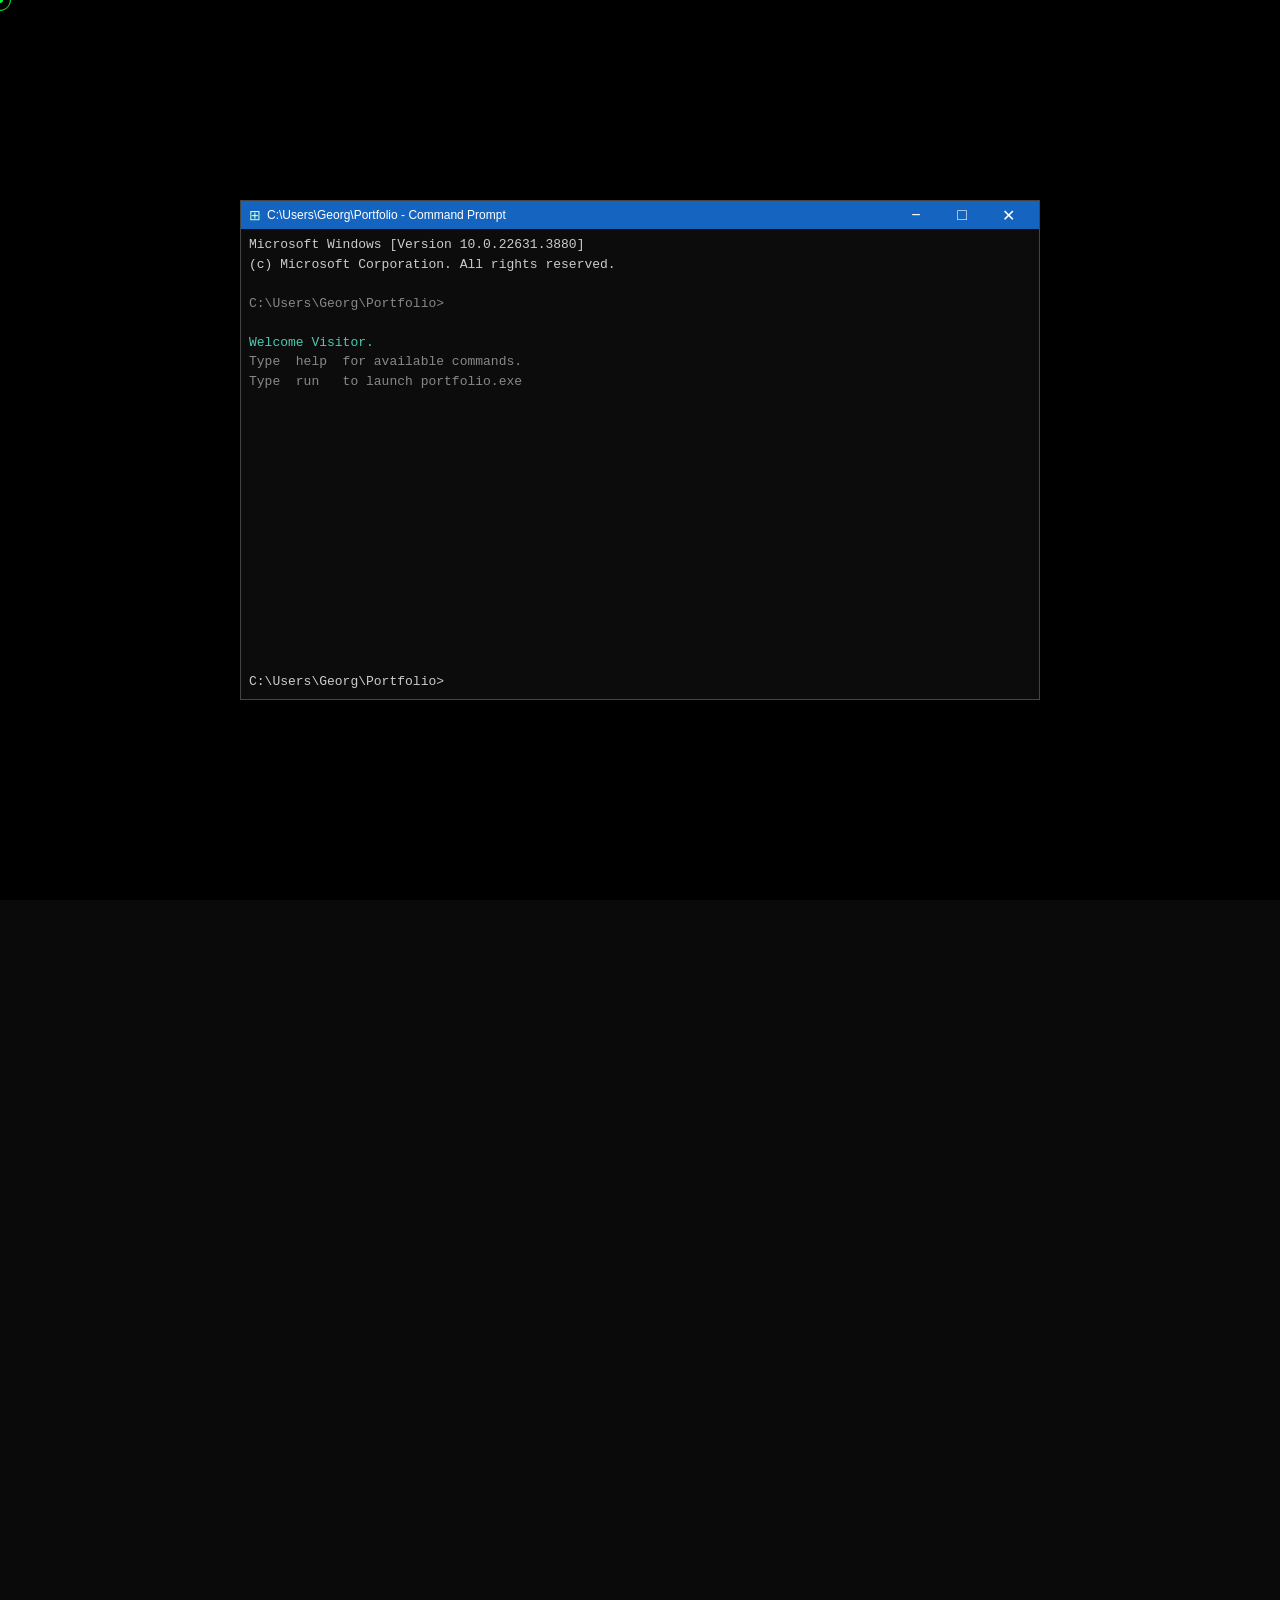
==== index.html @ 7aeb8940 "fixed modal mobile" ====
<!doctype html>
<html lang="en">
  <head>
    <meta charset="UTF-8" />
    <meta name="viewport" content="width=device-width, initial-scale=1.0, viewport-fit=cover" />
    <meta name="theme-color" content="#0a0a0a" />
    <link rel="icon" type="image/png" href="icons8-mensch-techniker-emoji-favicons/web/icons8-mensch-techniker-emoji-32.png" />
    <link rel="apple-touch-icon" href="icons8-mensch-techniker-emoji-favicons/web/icons8-mensch-techniker-emoji-32.png" />
    <meta name="description" content="Georg Konstanz — Full-Stack Developer based in Germany. Available for freelance." />
    <title>Georg Konstanz</title>
    <link href="https://fonts.googleapis.com/css2?family=JetBrains+Mono:wght@300;400;500;700&display=swap" rel="stylesheet" />
    <link rel="stylesheet" href="https://cdnjs.cloudflare.com/ajax/libs/font-awesome/6.5.0/css/all.min.css" />
    <link rel="stylesheet" href="https://cdn.jsdelivr.net/npm/swiper@11/swiper-bundle.min.css" />
    <link rel="stylesheet" href="https://unpkg.com/leaflet@1.9.4/dist/leaflet.css" />
    <script src="https://unpkg.com/@lottiefiles/dotlottie-wc@0.9.3/dist/dotlottie-wc.js" type="module"></script>
    <script src="https://unpkg.com/@dotlottie/player-component@2.7.12/dist/dotlottie-player.mjs" type="module"></script>
    <style>
      :root {
        --green: #00ff41;
        --green-dim: #00cc33;
        --green-glow: rgba(0, 255, 65, 0.15);
        --bg: #0a0a0a;
        --bg2: #0d1a0f;
        --text: #c8ffd0;
        --muted: #4a7a52;
        --border: #1a3a1f;
      }
      * {
        margin: 0;
        padding: 0;
        box-sizing: border-box;
      }
      html {
      }
      body {
        background: var(--bg);
        color: var(--text);
        font-family: 'JetBrains Mono', monospace;
        overflow-x: hidden;
        cursor: none;
        overflow-y: hidden;
      }

      /* ── wrapper ── */
      .glitch-wrap {
        position: relative;
        display: flex;
        flex-direction: column;
        align-items: center;
        gap: 6px;
        user-select: none;
      }

      /* ── base text ── */
      .glitch {
        position: relative;
        font-size: clamp(52px, 10vw, 96px);
        font-weight: 700;
        letter-spacing: -0.02em;
        line-height: 1;
      }

      .glitch-georg {
        color: #ffffff;
      }
      .glitch-konst {
        color: #00ff41;
        text-shadow: 0 0 20px rgba(0, 255, 65, 0.4);
      }

      /* ── pseudo layers (RGB channel shift) ── */
      .glitch::before,
      .glitch::after {
        content: attr(data-text);
        position: absolute;
        inset: 0;
        opacity: 0;
      }

      /* Red channel — shifts left */
      .glitch::before {
        color: #ff003c;
        mix-blend-mode: screen;
        animation: glitch-r 3.5s infinite;
      }

      /* Blue/cyan channel — shifts right */
      .glitch::after {
        color: #00e5ff;
        mix-blend-mode: screen;
        animation: glitch-b 3.5s infinite;
      }

      /* ── Georg glitch timings ── */
      .glitch-georg::before {
        animation-delay: 0s;
        animation-name: glitch-r;
      }
      .glitch-georg::after {
        animation-delay: 0.05s;
        animation-name: glitch-b;
      }

      /* ── Konstanz glitch timings (slightly offset) ── */
      .glitch-konst::before {
        color: #ff003c;
        animation-delay: 0.15s;
        animation-name: glitch-r-k;
      }
      .glitch-konst::after {
        color: #00e5ff;
        animation-delay: 0.2s;
        animation-name: glitch-b-k;
      }

      /* ─────────────────────────────────────────────
   GLITCH KEYFRAMES
   Each burst: opacity spikes + clip-path slice + translate
   Long pauses between bursts = subtle, not annoying
───────────────────────────────────────────── */

      @keyframes glitch-r {
        0% {
          opacity: 0;
          transform: none;
          clip-path: none;
        }

        /* burst 1 */
        4% {
          opacity: 0.85;
          transform: translate(-4px, 0) skewX(-1deg);
          clip-path: polygon(0 15%, 100% 15%, 100% 30%, 0 30%);
        }
        4.5% {
          opacity: 0.85;
          transform: translate(3px, 1px);
          clip-path: polygon(0 55%, 100% 55%, 100% 65%, 0 65%);
        }
        5% {
          opacity: 0.7;
          transform: translate(-6px, 0);
          clip-path: polygon(0 70%, 100% 70%, 100% 80%, 0 80%);
        }
        5.5% {
          opacity: 0;
          transform: none;
          clip-path: none;
        }

        /* burst 2 */
        22% {
          opacity: 0;
        }
        22.3% {
          opacity: 0.9;
          transform: translate(5px, -2px) skewX(2deg);
          clip-path: polygon(0 10%, 100% 10%, 100% 45%, 0 45%);
        }
        22.6% {
          opacity: 0.6;
          transform: translate(-3px, 1px);
          clip-path: polygon(0 60%, 100% 60%, 100% 75%, 0 75%);
        }
        23% {
          opacity: 0;
          transform: none;
          clip-path: none;
        }

        /* burst 3 */
        51% {
          opacity: 0;
        }
        51.2% {
          opacity: 0.95;
          transform: translate(-8px, 0) skewX(-3deg);
          clip-path: polygon(0 5%, 100% 5%, 100% 25%, 0 25%);
        }
        51.4% {
          opacity: 0.8;
          transform: translate(4px, 2px);
          clip-path: polygon(0 40%, 100% 40%, 100% 55%, 0 55%);
        }
        51.7% {
          opacity: 0.5;
          transform: translate(-3px, -1px);
          clip-path: polygon(0 75%, 100% 75%, 100% 90%, 0 90%);
        }
        52% {
          opacity: 0;
          transform: none;
          clip-path: none;
        }

        /* burst 4 */
        78% {
          opacity: 0;
        }
        78.2% {
          opacity: 0.8;
          transform: translate(6px, 1px) skewX(1deg);
          clip-path: polygon(0 30%, 100% 30%, 100% 50%, 0 50%);
        }
        78.5% {
          opacity: 0;
          transform: none;
          clip-path: none;
        }

        100% {
          opacity: 0;
          transform: none;
          clip-path: none;
        }
      }

      @keyframes glitch-b {
        0% {
          opacity: 0;
          transform: none;
          clip-path: none;
        }

        4.2% {
          opacity: 0.7;
          transform: translate(4px, 1px) skewX(1deg);
          clip-path: polygon(0 20%, 100% 20%, 100% 35%, 0 35%);
        }
        4.7% {
          opacity: 0.8;
          transform: translate(-3px, -1px);
          clip-path: polygon(0 50%, 100% 50%, 100% 68%, 0 68%);
        }
        5.2% {
          opacity: 0;
          transform: none;
          clip-path: none;
        }

        22.2% {
          opacity: 0;
        }
        22.5% {
          opacity: 0.75;
          transform: translate(-5px, 2px) skewX(-2deg);
          clip-path: polygon(0 15%, 100% 15%, 100% 40%, 0 40%);
        }
        22.8% {
          opacity: 0.5;
          transform: translate(3px, -1px);
          clip-path: polygon(0 65%, 100% 65%, 100% 80%, 0 80%);
        }
        23.1% {
          opacity: 0;
          transform: none;
          clip-path: none;
        }

        51.3% {
          opacity: 0;
        }
        51.5% {
          opacity: 0.9;
          transform: translate(7px, -2px) skewX(2deg);
          clip-path: polygon(0 8%, 100% 8%, 100% 28%, 0 28%);
        }
        51.7% {
          opacity: 0.7;
          transform: translate(-4px, 1px);
          clip-path: polygon(0 48%, 100% 48%, 100% 62%, 0 62%);
        }
        52% {
          opacity: 0;
          transform: none;
          clip-path: none;
        }

        78.3% {
          opacity: 0;
        }
        78.6% {
          opacity: 0.65;
          transform: translate(-5px, 0) skewX(-1deg);
          clip-path: polygon(0 25%, 100% 25%, 100% 45%, 0 45%);
        }
        78.9% {
          opacity: 0;
          transform: none;
          clip-path: none;
        }

        100% {
          opacity: 0;
          transform: none;
          clip-path: none;
        }
      }

      /* Konstanz variants — slightly different timing */
      @keyframes glitch-r-k {
        0% {
          opacity: 0;
          transform: none;
          clip-path: none;
        }

        6% {
          opacity: 0.9;
          transform: translate(-5px, 1px) skewX(-2deg);
          clip-path: polygon(0 20%, 100% 20%, 100% 38%, 0 38%);
        }
        6.4% {
          opacity: 0.7;
          transform: translate(4px, -1px);
          clip-path: polygon(0 60%, 100% 60%, 100% 72%, 0 72%);
        }
        6.8% {
          opacity: 0;
          transform: none;
          clip-path: none;
        }

        35% {
          opacity: 0;
        }
        35.2% {
          opacity: 0.85;
          transform: translate(7px, 2px) skewX(3deg);
          clip-path: polygon(0 5%, 100% 5%, 100% 30%, 0 30%);
        }
        35.5% {
          opacity: 0.6;
          transform: translate(-4px, -2px);
          clip-path: polygon(0 55%, 100% 55%, 100% 70%, 0 70%);
        }
        35.8% {
          opacity: 0;
          transform: none;
          clip-path: none;
        }

        63% {
          opacity: 0;
        }
        63.3% {
          opacity: 0.95;
          transform: translate(-9px, 0) skewX(-3deg);
          clip-path: polygon(0 10%, 100% 10%, 100% 35%, 0 35%);
        }
        63.5% {
          opacity: 0.75;
          transform: translate(5px, 2px);
          clip-path: polygon(0 50%, 100% 50%, 100% 65%, 0 65%);
        }
        63.8% {
          opacity: 0.4;
          transform: translate(-3px, -1px);
          clip-path: polygon(0 78%, 100% 78%, 100% 92%, 0 92%);
        }
        64% {
          opacity: 0;
          transform: none;
          clip-path: none;
        }

        88% {
          opacity: 0;
        }
        88.3% {
          opacity: 0.8;
          transform: translate(6px, -1px) skewX(2deg);
          clip-path: polygon(0 28%, 100% 28%, 100% 48%, 0 48%);
        }
        88.6% {
          opacity: 0;
          transform: none;
          clip-path: none;
        }

        100% {
          opacity: 0;
          transform: none;
          clip-path: none;
        }
      }

      @keyframes glitch-b-k {
        0% {
          opacity: 0;
          transform: none;
          clip-path: none;
        }

        6.2% {
          opacity: 0.75;
          transform: translate(5px, -1px) skewX(2deg);
          clip-path: polygon(0 25%, 100% 25%, 100% 42%, 0 42%);
        }
        6.6% {
          opacity: 0.6;
          transform: translate(-3px, 2px);
          clip-path: polygon(0 65%, 100% 65%, 100% 78%, 0 78%);
        }
        7% {
          opacity: 0;
          transform: none;
          clip-path: none;
        }

        35.3% {
          opacity: 0;
        }
        35.6% {
          opacity: 0.8;
          transform: translate(-6px, 1px) skewX(-2deg);
          clip-path: polygon(0 12%, 100% 12%, 100% 35%, 0 35%);
        }
        35.9% {
          opacity: 0.5;
          transform: translate(4px, -2px);
          clip-path: polygon(0 58%, 100% 58%, 100% 74%, 0 74%);
        }
        36.2% {
          opacity: 0;
          transform: none;
          clip-path: none;
        }

        63.4% {
          opacity: 0;
        }
        63.6% {
          opacity: 0.85;
          transform: translate(8px, 2px) skewX(3deg);
          clip-path: polygon(0 8%, 100% 8%, 100% 30%, 0 30%);
        }
        63.8% {
          opacity: 0.65;
          transform: translate(-5px, -1px);
          clip-path: polygon(0 45%, 100% 45%, 100% 60%, 0 60%);
        }
        64.1% {
          opacity: 0;
          transform: none;
          clip-path: none;
        }

        88.4% {
          opacity: 0;
        }
        88.7% {
          opacity: 0.7;
          transform: translate(-4px, 2px) skewX(-1deg);
          clip-path: polygon(0 30%, 100% 30%, 100% 50%, 0 50%);
        }
        89% {
          opacity: 0;
          transform: none;
          clip-path: none;
        }

        100% {
          opacity: 0;
          transform: none;
          clip-path: none;
        }
      }

      /* ── label underneath ── */
      .label {
        font-size: clamp(10px, 1.5vw, 13px);
        color: rgba(0, 255, 65, 0.4);
        letter-spacing: 0.25em;
        text-transform: uppercase;
        margin-top: 8px;
        animation: label-flicker 5s infinite;
      }

      @keyframes label-flicker {
        0%,
        95%,
        100% {
          opacity: 1;
        }
        96% {
          opacity: 0.3;
        }
        97% {
          opacity: 1;
        }
        98% {
          opacity: 0.1;
        }
        99% {
          opacity: 0.9;
        }
      }

      /* Hide default scrollbar */
      html {
        scrollbar-width: none;
      }
      ::-webkit-scrollbar {
        display: none;
      }

      /* ── SCROLL PROGRESS BAR ── */
      #scroll-progress {
        position: fixed;
        top: 0;
        left: 0;
        height: 2px;
        width: 0%;
        background: var(--green);
        z-index: 9997;
        box-shadow: 0 0 8px rgba(0, 255, 65, 0.6);
        transition: width 0.05s linear;
      }

      /* ── TERMINAL SIDE NAV ── */
      #sidenav {
        position: fixed;
        right: 24px;
        top: 50%;
        transform: translateY(-50%);
        z-index: 490;
        font-family: 'JetBrains Mono', monospace;
        font-size: 11px;
        background: rgba(10, 10, 10, 0.92);
        border: 1px solid var(--border);
        backdrop-filter: blur(12px);
        width: 180px;
      }
      #sidenav-titlebar {
        display: flex;
        align-items: center;
        gap: 5px;
        padding: 6px 8px;
        border-bottom: 1px solid var(--border);
        background: rgba(0, 255, 65, 0.04);
      }
      .sn-dot {
        width: 6px;
        height: 6px;
        border-radius: 50%;
        flex-shrink: 0;
      }
      #sidenav-title {
        color: var(--muted);
        font-size: 9px;
        letter-spacing: 0.08em;
        white-space: nowrap;
      }
      #sidenav-body {
        padding: 6px 0;
      }
      .sn-item {
        display: flex;
        align-items: center;
        gap: 8px;
        padding: 5px 10px;
        cursor: pointer;
        opacity: 0.35;
        transition:
          opacity 0.2s,
          background 0.2s;
        white-space: nowrap;
      }
      .sn-item:hover {
        opacity: 1;
        background: rgba(0, 255, 65, 0.05);
      }
      .sn-item.active {
        opacity: 1;
      }
      .sn-icon {
        font-size: 11px;
        color: var(--muted);
        flex-shrink: 0;
        width: 16px;
        text-align: center;
        transition: color 0.2s;
      }
      .sn-item.active .sn-icon {
        color: var(--green);
      }
      .sn-label {
        color: var(--muted);
        font-size: 10px;
        letter-spacing: 0.06em;
      }
      .sn-item.active .sn-label {
        color: var(--green);
      }
      #sidenav-prompt {
        padding: 5px 10px;
        border-top: 1px solid var(--border);
        color: var(--muted);
        font-size: 9px;
        white-space: nowrap;
      }
      @media (max-width: 1100px) {
        #sidenav {
          display: none;
        }
      }

      /* CMD shows first — hide page content until ready */
      body.cmd-loading #cmdbar,
      body.cmd-loading #sidenav,
      body.cmd-loading #scroll-progress,
      body.cmd-loading section,
      body.cmd-loading #built-with,
      body.cmd-loading #statusbar {
        visibility: hidden;
        opacity: 0;
      }

      #cursor {
        position: fixed;
        width: 6px;
        height: 6px;
        background: var(--green);
        border-radius: 50%;
        pointer-events: none;
        z-index: 9999;
        transform: translate(-50%, -50%);
      }
      #cursor-ring {
        position: fixed;
        width: 22px;
        height: 22px;
        border: 1.5px solid var(--green);
        border-radius: 50%;
        pointer-events: none;
        z-index: 9998;
        transform: translate(-50%, -50%);
      }

      /* scanlines */
      body::before {
        content: '';
        position: fixed;
        inset: 0;
        background: repeating-linear-gradient(0deg, transparent, transparent 2px, rgba(0, 0, 0, 0.07) 2px, rgba(0, 0, 0, 0.07) 4px);
        pointer-events: none;
        z-index: 200;
      }

      /* ═══════════════════════════════════════
   WINDOWS CMD OVERLAY
═══════════════════════════════════════ */
      #win-overlay {
        position: fixed;
        inset: 0;
        background: #000;
        z-index: 9991;
        display: flex;
        align-items: center;
        justify-content: center;
        transition:
          opacity 0.5s ease,
          visibility 0.5s ease;
        opacity: 0;
        visibility: hidden;
      }
      #win-overlay.visible {
        opacity: 1;
        visibility: visible;
      }
      #win-overlay.gone {
        opacity: 0;
        visibility: hidden;
        pointer-events: none;
      }

      #cmd-win {
        width: min(800px, 96vw);
        height: min(500px, 82vh);
        background: #0c0c0c;
        border: 1px solid #444;
        display: flex;
        flex-direction: column;
        box-shadow: 0 24px 80px rgba(0, 0, 0, 0.9);
        font-family: Consolas, 'Courier New', monospace;
        font-size: 13px;
      }

      /* Title bar — classic Win */
      #cmd-titlebar {
        height: 28px;
        background: #1565c0;
        display: flex;
        align-items: center;
        padding: 0 8px;
        gap: 0;
        flex-shrink: 0;
        user-select: none;
      }
      #cmd-icon {
        font-size: 14px;
        margin-right: 6px;
      }
      #cmd-wintitle {
        color: #fff;
        font-size: 12px;
        font-family: 'Segoe UI', Arial, sans-serif;
        flex: 1;
        font-weight: 400;
      }
      .win-ctrl {
        width: 46px;
        height: 28px;
        background: transparent;
        border: none;
        color: #fff;
        font-size: 16px;
        cursor: pointer;
        display: flex;
        align-items: center;
        justify-content: center;
        font-family: 'Segoe UI', Arial, sans-serif;
        transition: background 0.15s;
      }
      .win-ctrl:hover {
        background: rgba(255, 255, 255, 0.15);
      }
      .win-close:hover {
        background: #e81123;
      }

      /* Output scroll area */
      #cmd-body {
        flex: 1;
        overflow-y: auto;
        overflow-x: hidden;
        padding: 6px 8px;
        color: #cccccc;
        line-height: 1.5;
        background: #0c0c0c;
      }
      #cmd-body::-webkit-scrollbar {
        width: 6px;
      }
      #cmd-body::-webkit-scrollbar-track {
        background: #111;
      }
      #cmd-body::-webkit-scrollbar-thumb {
        background: #333;
      }

      .ol {
        white-space: pre-wrap;
        word-break: break-word;
        min-height: 1.5em;
      }
      .ol.w {
        color: #fff;
      }
      .ol.g {
        color: #888;
      }
      .ol.grn {
        color: #4ec94e;
      }
      .ol.yel {
        color: #f0c040;
      }
      .ol.red {
        color: #f44336;
      }
      .ol.cyn {
        color: #4ec9b0;
      }
      .ol.dim {
        color: #444;
      }

      /* Input row — prompt + contenteditable input inline */
      #cmd-inputrow {
        display: flex;
        align-items: baseline;
        padding: 2px 8px 8px;
        flex-shrink: 0;
        background: #0c0c0c;
      }
      #cmd-ps {
        color: #cccccc;
        white-space: pre;
        flex-shrink: 0;
      }
      #cmd-field {
        flex: 1;
        outline: none;
        color: #cccccc;
        background: #0c0c0c;
        border: none;
        font-family: Consolas, 'Courier New', monospace;
        font-size: 13px;
        line-height: 1.5;
        caret-color: #cccccc;
        white-space: nowrap;
        overflow: hidden;
        min-width: 2px;
      }

      /* Normal system cursor inside CMD, hide custom dots */
      #win-overlay,
      #win-overlay * {
        cursor: default !important;
      }
      #cmd-field {
        cursor: text !important;
      }
      #win-overlay:hover ~ #cursor {
        opacity: 0 !important;
      }
      #win-overlay:hover ~ #cursor-ring {
        opacity: 0 !important;
      }

      /* ═══════════════════════════════════════
   CMD NAV BAR
═══════════════════════════════════════ */
      #cmdbar {
        position: fixed;
        top: 0;
        left: 0;
        right: 0;
        height: 44px;
        background: rgba(10, 10, 10, 0.92);
        backdrop-filter: blur(12px);
        border-bottom: 1px solid var(--border);
        display: flex;
        align-items: center;
        padding: 0 32px;
        z-index: 500;
        font-size: 12px;
      }
      .cp {
        color: var(--green);
        margin-right: 12px;
        opacity: 0.7;
      }
      #nav-input-wrap {
        display: flex;
        align-items: center;
        gap: 8px;
        min-width: 0;
        flex-shrink: 0;
      }
      #nav-fake-prompt {
        display: flex;
        align-items: center;
        gap: 0;
        font-family: 'JetBrains Mono', monospace;
        font-size: 12px;
        cursor: text;
        white-space: nowrap;
      }
      #nav-placeholder {
        color: var(--muted);
      }
      #nav-typed {
        color: var(--text);
      }
      #nav-input {
        position: absolute;
        opacity: 0;
        pointer-events: none;
        width: 1px;
        height: 1px;
        border: none;
        outline: none;
        background: transparent;
        color: transparent;
        caret-color: transparent;
        font-size: 12px;
      }
      #nav-blink {
        width: 7px;
        height: 13px;
        background: var(--green);
        display: inline-block;
        animation: blink 1s step-end infinite;
        margin-left: 1px;
        vertical-align: middle;
      }
      @keyframes blink {
        0%,
        100% {
          opacity: 1;
        }
        50% {
          opacity: 0;
        }
      }
      .nav-links {
        display: flex;
        gap: 24px;
        margin-left: auto;
      }
      .nav-links a {
        color: var(--muted);
        text-decoration: none;
        font-size: 11px;
        letter-spacing: 0.08em;
        transition: color 0.2s;
      }
      .nav-links a:hover {
        color: var(--green);
      }
      .nav-links a::before {
        content: './';
        color: var(--green);
        opacity: 0.5;
      }

      /* nav toast */
      #nav-toast {
        position: fixed;
        top: 54px;
        left: 32px;
        background: var(--bg2);
        border: 1px solid var(--green);
        border-radius: 4px;
        padding: 12px 16px;
        font-size: 12px;
        color: var(--green);
        z-index: 600;
        min-width: 240px;
        width: max-content;
        max-width: 90vw;
        display: none;
        box-shadow: 0 0 20px rgba(0, 255, 65, 0.2);
      }
      #nav-toast.on {
        display: block;
      }
      #toast-echo {
        color: var(--muted);
        margin-bottom: 4px;
      }
      #toast-result {
        white-space: pre;
        line-height: 1.8;
      }

      /* ═══════════════════════════════════════
   HERO
═══════════════════════════════════════ */
      #hero {
        position: relative;
        width: 100%;
        height: 100vh;
        overflow: hidden;
        display: flex;
        align-items: center;
        justify-content: center;
      }
      #matrix-canvas {
        position: absolute;
        top: 0;
        left: 0;
        display: block;
        z-index: 1;
      }
      #hero-vig {
        position: absolute;
        inset: 0;
        z-index: 2;
        pointer-events: none;
        background: radial-gradient(ellipse 70% 55% at 50% 50%, transparent 15%, rgba(10, 10, 10, 0.55) 65%, rgba(10, 10, 10, 0.95) 100%);
      }

      /* About Three.js particle background */
      #about {
        position: relative;
      }
      #about-canvas {
        position: absolute;
        top: 0;
        left: 0;
        width: 100%;
        height: 100%;
        display: block;
        z-index: 0;
        pointer-events: none;
        opacity: 0;
        transition: opacity 1.2s ease;
      }
      #about-canvas.ready {
        opacity: 1;
      }
      #about .sw {
        position: relative;
        z-index: 1;
      }
      #hero-content {
        position: relative;
        z-index: 10;
        text-align: center;
        padding-top: 44px;
      }
      .hero-tag {
        font-size: 11px;
        color: var(--muted);
        letter-spacing: 0.25em;
        text-transform: uppercase;
        margin-bottom: 20px;
      }
      .hero-tag span {
        color: var(--green);
      }
      .hero-name {
        display: none;
      }

      .hero-typed {
        font-size: 18px;
        color: var(--green-dim);
        height: 28px;
        margin-bottom: 40px;
        letter-spacing: 0.05em;
        margin-top: 40px;
      }
      #typed-text {
        color: var(--green);
      }
      #typed-cur {
        display: inline-block;
        width: 10px;
        height: 18px;
        background: var(--green);
        vertical-align: middle;
        margin-left: 2px;
        animation: blink 0.8s step-end infinite;
      }
      .hero-cta {
        display: flex;
        gap: 16px;
        justify-content: center;
        flex-wrap: wrap;
      }
      .btn-p {
        background: var(--green);
        color: #000;
        font-family: 'JetBrains Mono', monospace;
        font-size: 12px;
        font-weight: 700;
        letter-spacing: 0.1em;
        padding: 12px 28px;
        border: none;
        cursor: pointer;
        text-decoration: none;
        display: inline-block;
        transition:
          box-shadow 0.2s,
          transform 0.15s;
      }
      .btn-p:hover {
        box-shadow: 0 0 20px rgba(0, 255, 65, 0.6);
        transform: translateY(-1px);
      }
      .btn-g {
        background: transparent;
        color: var(--green);
        font-family: 'JetBrains Mono', monospace;
        font-size: 12px;
        letter-spacing: 0.1em;
        padding: 11px 28px;
        border: 1px solid var(--green);
        cursor: pointer;
        text-decoration: none;
        display: inline-block;
        transition: background 0.2s;
      }
      .btn-g:hover {
        background: var(--green-glow);
      }
      .scroll-hint {
        position: absolute;
        bottom: 36px;
        left: 50%;
        transform: translateX(-50%);
        display: flex;
        flex-direction: column;
        align-items: center;
        gap: 8px;
        color: var(--muted);
        font-size: 11px;
        letter-spacing: 0.15em;
        z-index: 10;
      }
      .scroll-line {
        width: 1px;
        height: 40px;
        background: linear-gradient(to bottom, transparent, var(--muted));
        animation: spulse 2s ease-in-out infinite;
      }
      @keyframes spulse {
        0%,
        100% {
          opacity: 0.3;
        }
        50% {
          opacity: 1;
        }
      }

      /* ═══════════════════════════════════════
   STATUS BAR
═══════════════════════════════════════ */
      #statusbar {
        position: fixed;
        bottom: 0;
        left: 0;
        right: 0;
        height: 24px;
        background: var(--green);
        display: flex;
        align-items: center;
        padding: 0 16px;
        gap: 24px;
        font-size: 11px;
        color: #000;
        z-index: 500;
        font-weight: 500;
      }
      .sb {
        opacity: 0.8;
      }
      .sb strong {
        opacity: 1;
      }
      .sb-sep {
        opacity: 0.4;
      }
      .sb-r {
        margin-left: auto;
        display: flex;
        gap: 16px;
      }

      /* ═══════════════════════════════════════
   SECTIONS
═══════════════════════════════════════ */
      .sw {
        padding: 100px 60px;
        max-width: 1000px;
        margin: 0 auto;
        opacity: 0;
        transform: translateY(24px);
        transition: opacity 0.6s ease, transform 0.6s ease;
      }
      .sw.vis {
        opacity: 1;
        transform: translateY(0);
      }
      .sh {
        display: flex;
        align-items: center;
        gap: 16px;
        margin-bottom: 48px;
      }
      .sn {
        color: var(--green);
        font-size: 12px;
        opacity: 0.7;
      }
      .st {
        font-size: 28px;
        font-weight: 700;
        color: #fff;
      }
      .sl {
        flex: 1;
        height: 1px;
        background: var(--border);
        max-width: 200px;
      }

      .ag {
        display: grid;
        grid-template-columns: 1fr 1fr;
        gap: 48px;
      }
      .at p {
        font-size: 14px;
        line-height: 1.9;
        color: var(--text);
        opacity: 0.8;
        margin-bottom: 16px;
      }
      .at p strong {
        color: var(--green);
        font-weight: 500;
      }
      .coffee-block {
        margin-top: 20px;
        background: var(--bg2);
        border: 1px solid var(--border);
        padding: 14px 16px;
        font-family: 'JetBrains Mono', monospace;
      }
      .coffee-inner {
        display: flex;
        align-items: center;
        justify-content: space-between;
        gap: 16px;
      }
      .coffee-inner dotlottie-player {
        align-self: center;
        margin-bottom: 1.8em;
        flex-shrink: 0;
      }
      .coffee-prompt {
        font-size: 11px;
        color: var(--muted);
        display: block;
        margin-bottom: 8px;
      }
      .coffee-json {
        font-size: 11px;
        line-height: 1.9;
        margin: 0;
        white-space: pre;
        flex: 1;
      }
      .cj-key {
        color: var(--text);
        opacity: 0.8;
      }
      .cj-str {
        color: #79b8ff;
      }
      .cj-num {
        color: #f8c555;
      }
      .cj-bool {
        color: #f97583;
      }
      .cj-null {
        color: var(--muted);
      }

      /* ── FILE TREE ── */
      .tree-block {
        margin-top: 24px;
        background: var(--bg2);
        border: 1px solid var(--border);
        padding: 16px 20px;
        font-family: 'JetBrains Mono', monospace;
        font-size: 12px;
        overflow-x: hidden;
      }
      .tree-prompt {
        margin-bottom: 12px;
      }
      .tree-root {
        color: var(--green);
        margin-bottom: 6px;
        font-weight: 700;
      }
      .tree-item {
        display: flex;
        align-items: center;
        gap: 6px;
        padding: 3px 0;
        line-height: 1.6;
        flex-wrap: wrap;
      }
      .tree-branch {
        color: var(--border);
        white-space: pre;
        font-size: 11px;
        flex-shrink: 0;
      }
      .tree-icon {
        font-size: 13px;
        flex-shrink: 0;
      }
      .tree-dir {
        color: #79b8ff;
      }
      .tree-file {
        color: var(--text);
        opacity: 0.85;
        flex: 1;
        min-width: 0;
        word-break: break-word;
      }
      .tree-dl {
        color: var(--green);
        font-size: 10px;
        text-decoration: none;
        border: 1px solid var(--border);
        padding: 1px 8px;
        margin-left: auto;
        white-space: nowrap;
        flex-shrink: 0;
        transition:
          border-color 0.2s,
          background 0.2s;
      }
      .tree-dl:hover {
        border-color: var(--green);
        background: rgba(0, 255, 65, 0.08);
      }
      .tree-soon {
        color: var(--muted);
        font-size: 10px;
        margin-left: auto;
        flex-shrink: 0;
      }
      .tree-summary {
        color: var(--muted);
        font-size: 10px;
        margin-top: 10px;
        padding-top: 8px;
        border-top: 1px solid var(--border);
      }
      @media (max-width: 500px) {
        .tree-block {
          font-size: 11px;
          padding: 12px 14px;
        }
        .tree-branch {
          font-size: 10px;
        }
        .tree-file {
          font-size: 11px;
        }
        .tree-dl,
        .tree-soon {
          margin-left: 0;
          margin-top: 2px;
          text-align: right;
        }
      }

      /* ── MAP BLOCK ── */
      .map-block {
        margin-top: 24px;
        border: 1px solid var(--border);
        overflow: hidden;
        font-family: 'JetBrains Mono', monospace;
      }
      .map-terminal {
        background: var(--bg2);
        padding: 14px 16px;
        font-size: 11px;
        line-height: 1.8;
        border-bottom: 1px solid var(--border);
      }
      .map-prompt {
        color: var(--green);
        margin-right: 8px;
      }
      .map-cmd {
        color: var(--text);
        opacity: 0.85;
      }
      .map-str {
        color: #79b8ff;
      }
      .map-response {
        margin-top: 6px;
        padding: 8px 12px;
        background: rgba(0, 255, 65, 0.03);
        border: 1px solid var(--border);
        font-size: 11px;
        display: flex;
        flex-wrap: wrap;
        gap: 0 16px;
      }
      .map-key {
        color: var(--muted);
      }
      .map-val {
        color: var(--green);
      }
      .map-muted {
        color: var(--muted);
        opacity: 0.5;
      }
      .map-line {
      }
      #geo-map {
        height: 240px;
        width: 100%;
        filter: grayscale(1) brightness(0.4) sepia(1) hue-rotate(80deg);
        transition: filter 0.3s;
      }
      #geo-map:hover {
        filter: grayscale(0.6) brightness(0.6) sepia(0.6) hue-rotate(80deg);
      }
      .map-coords {
        background: var(--bg2);
        padding: 8px 16px;
        font-size: 10px;
        border-top: 1px solid var(--border);
        letter-spacing: 0.06em;
      }

      /* ── SQL BLOCK ── */
      .sql-block {
        background: var(--bg2);
        border: 1px solid var(--border);
        padding: 20px;
        font-family: 'JetBrains Mono', monospace;
        font-size: 11px;
        line-height: 1.6;
        overflow-x: auto;
      }
      .sql-prompt {
        margin-bottom: 10px;
      }
      .sql-user {
        color: var(--green);
      }
      .sql-query {
        color: var(--text);
        opacity: 0.85;
      }
      .sql-table-wrap {
        overflow-x: auto;
        margin-bottom: 6px;
      }
      .sql-tbl {
        border-collapse: collapse;
        width: 100%;
        min-width: max-content;
      }
      .sql-tbl th {
        color: var(--muted);
        font-weight: 400;
        text-align: left;
        padding: 4px 16px 4px 8px;
        border: 1px solid var(--border);
        background: rgba(0, 255, 65, 0.03);
        white-space: nowrap;
      }
      .sql-tbl td {
        color: var(--text);
        padding: 4px 16px 4px 8px;
        border: 1px solid var(--border);
        white-space: nowrap;
      }
      .sql-tbl tr:hover td {
        background: rgba(0, 255, 65, 0.04);
      }
      .sql-num {
        color: #79b8ff !important;
      }
      .sql-green {
        color: var(--green) !important;
      }
      .sql-cat {
        color: var(--muted) !important;
      }
      .sql-rows {
        color: var(--muted);
        font-size: 10px;
        margin-bottom: 4px;
      }
      .sql-cursor {
      }
      .sql-blink {
        display: inline-block;
        color: var(--green);
        animation: blink 1s step-end infinite;
      }

      .tc {
        background: var(--bg2);
        border: 1px solid var(--border);
        padding: 20px;
        font-size: 12px;
        line-height: 2;
      }
      .tl {
        color: var(--muted);
      }
      .tv {
        color: var(--green);
      }
      .tw {
        color: #fff;
      }
      .tsep {
        border: none;
        border-top: 1px solid var(--border);
        margin: 10px 0;
      }

      .pg {
        display: grid;
        grid-template-columns: repeat(auto-fill, minmax(280px, 1fr));
        gap: 20px;
      }
      .pc-grid {
        display: flex;
        flex-direction: column;
        gap: 2px;
        perspective: 1000px;
      }

      /* ── PROJECT MODAL ── */
      #proj-modal {
        display: none;
        position: fixed;
        inset: 0;
        background: rgba(0, 0, 0, 0.88);
        z-index: 9999;
        align-items: center;
        justify-content: center;
        backdrop-filter: blur(6px);
        padding: 24px;
      }
      #proj-modal.open {
        display: flex;
      }
      #proj-modal-inner {
        background: var(--bg2);
        border: 1px solid var(--border);
        width: min(860px, 100%);
        max-height: 90vh;
        overflow-y: auto;
        position: relative;
        display: flex;
        flex-direction: column;
        box-shadow: 0 0 80px rgba(0, 255, 65, 0.08);
        animation: modal-in 0.2s ease;
      }
      @keyframes modal-in {
        from {
          opacity: 0;
          transform: translateY(16px);
        }
        to {
          opacity: 1;
          transform: translateY(0);
        }
      }
      #proj-modal-inner::-webkit-scrollbar {
        width: 4px;
      }
      #proj-modal-inner::-webkit-scrollbar-thumb {
        background: var(--border);
      }
      #proj-modal-img-wrap {
        width: 100%;
        aspect-ratio: 16/7;
        overflow: hidden;
        border-bottom: 1px solid var(--border);
        position: relative;
        background: var(--bg);
        flex-shrink: 0;
      }
      #proj-modal-img-wrap img {
        width: 100%;
        height: 100%;
        object-fit: cover;
        filter: grayscale(15%);
        display: block;
      }
      #proj-modal-no-img {
        width: 100%;
        height: 100%;
        display: flex;
        align-items: center;
        justify-content: center;
        color: var(--muted);
        font-size: 11px;
        letter-spacing: 0.15em;
      }
      #proj-modal-body {
        padding: 32px;
      }
      #proj-modal-num {
        font-size: 11px;
        color: var(--muted);
        letter-spacing: 0.12em;
        margin-bottom: 10px;
      }
      #proj-modal-title {
        font-size: 22px;
        font-weight: 700;
        color: #fff;
        margin-bottom: 16px;
      }
      #proj-modal-desc {
        font-size: 13px;
        color: var(--muted);
        line-height: 1.85;
        margin-bottom: 24px;
      }
      #proj-modal-tags {
        display: flex;
        flex-wrap: wrap;
        gap: 8px;
      }
      #proj-modal-tags span {
        font-size: 10px;
        color: var(--green);
        border: 1px solid var(--border);
        padding: 3px 10px;
      }
      #proj-modal-close {
        position: absolute;
        top: 14px;
        right: 16px;
        background: rgba(0, 0, 0, 0.6);
        border: 1px solid var(--border);
        color: var(--muted);
        font-family: 'JetBrains Mono', monospace;
        font-size: 11px;
        letter-spacing: 0.08em;
        padding: 5px 12px;
        cursor: pointer;
        transition:
          color 0.2s,
          border-color 0.2s;
        z-index: 2;
        color: var(--green);
        border-color: var(--green);
      }

      #proj-modal-top-bar {
        height: 3px;
        background: var(--green);
        box-shadow: 0 0 12px rgba(0, 255, 65, 0.4);
      }

      /* ── MODAL IMAGE SLIDER ── */
      #proj-modal-img-wrap {
        position: relative;
      }
      .modal-slide {
        display: none;
        width: 100%;
        height: 100%;
      }
      .modal-slide.active {
        display: block;
      }
      .modal-slide img {
        width: 100%;
        height: 100%;
        object-fit: cover;
        filter: grayscale(15%);
        display: block;
      }
      .modal-slider-btn {
        position: absolute;
        top: 50%;
        transform: translateY(-50%);
        background: rgba(0, 0, 0, 0.6);
        border: 1px solid var(--border);
        color: var(--green);
        font-family: 'JetBrains Mono', monospace;
        font-size: 16px;
        width: 36px;
        height: 36px;
        display: flex;
        align-items: center;
        justify-content: center;
        cursor: pointer;
        z-index: 3;
        transition:
          background 0.2s,
          border-color 0.2s;
      }
      .modal-slider-btn:hover {
        background: rgba(0, 255, 65, 0.1);
        border-color: var(--green);
      }
      #modal-btn-prev {
        left: 12px;
      }
      #modal-btn-next {
        right: 12px;
      }
      .modal-slider-dots {
        position: absolute;
        bottom: 10px;
        left: 50%;
        transform: translateX(-50%);
        display: flex;
        gap: 6px;
        z-index: 3;
      }
      .modal-slider-dot {
        width: 6px;
        height: 6px;
        border-radius: 50%;
        background: var(--muted);
        cursor: pointer;
        transition:
          background 0.2s,
          transform 0.2s;
      }
      .modal-slider-dot.active {
        background: var(--green);
        transform: scale(1.3);
      }
      @media (max-width: 600px) {
 

  #proj-modal-inner {
    width: 100%;
    
    /* 🔥 wichtig: KEIN vh */
    height: 85svh;
    max-height: 85svh;

    border-radius: 16px 16px 0 0;
    overflow: hidden;

    display: flex;
    flex-direction: column;
  }

  /* 📸 Bild kleiner machen */
  #proj-modal-img-wrap {
    aspect-ratio: 16/9;
    max-height: 30%;
  }

  /* 📜 Body scrollt separat */
  #proj-modal-body {
    flex: 1;
    overflow-y: auto;
    padding: 20px;
  }

  /* ❌ Close Button fixen */
  #proj-modal-close {
    position: absolute;
    top: 10px;
    right: 12px;
    z-index: 5;
    font-size: 12px;
    padding: 6px 10px;
  }

  /* 👆 Slider Buttons besser klickbar */
  .modal-slider-btn {
    width: 44px;
    height: 44px;
    font-size: 18px;
  }
      }

      /* ── TOUCH DEVICE OPTIMISATIONS ── */
      @media (hover: none) {
        /* Disable 3D tilt — can get stuck on touch */
        .pc {
          transform: none !important;
        }
        /* Faster tap response on interactive elements */
        .pc,
        .btn-p,
        .btn-g,
        .clnk,
        .git-header,
        #proj-modal-close,
        #back-to-top,
        .tm-btn,
        .modal-slider-btn {
          touch-action: manipulation;
        }
      }

      /* ── LOTTIE LAYOUT ── */
      #projects,
      #skills,
      #education,
      #experience,
      #contact {
        position: relative;
      }

      .section-with-lottie {
        display: contents;
      }

      .lottie-aside {
        position: absolute;
        top: 176px;
        width: 220px;
        display: flex;
        flex-direction: column;
        align-items: center;
        gap: 8px;
        pointer-events: none;
        opacity: 0;
        transition: opacity 0.8s ease;
      }
      #lottie-aside {
        right: calc(50% - 500px - 260px - 16px);
      }
      #lottie-aside-left {
        left: calc(50% - 500px - 260px - 16px);
        top: 150px;
      }
      #lottie-aside-edu {
        right: calc(50% - 500px - 260px - 16px);
      }
      #lottie-aside-exp {
        left: calc(50% - 500px - 260px - 16px);
        top: 176px;
      }
      #lottie-aside-contact {
        right: calc(50% - 500px - 260px - 16px);
      }

      .lottie-aside.vis {
        opacity: 1;
      }
      .lottie-aside dotlottie-player {
        width: 220px;
        height: 220px;
        filter: drop-shadow(0 0 20px rgba(0, 255, 65, 0.2));
      }
      .lottie-label {
        font-family: 'JetBrains Mono', monospace;
        font-size: 10px;
        color: var(--muted);
        letter-spacing: 0.15em;
        text-transform: uppercase;
        text-align: center;
      }

      @media (max-width: 1600px) {
        .section-with-lottie {
          display: block;
        }
        .lottie-aside {
          position: static;
          width: 100%;
          max-width: 1000px;
          margin: 0 auto;
          padding: 0 60px 60px;
          align-items: center;
          opacity: 1;
        }
        .lottie-aside dotlottie-player {
          width: 220px;
          height: 220px;
        }
      }

      .pc {
        background: var(--bg2);
        border: 1px solid var(--border);
        padding: 28px 32px;
        cursor: pointer;
        position: relative;
        overflow: hidden;
        transition:
          border-color 0.3s,
          box-shadow 0.3s,
          background 0.3s;
        display: flex;
        align-items: center;
        gap: 32px;
        min-height: 120px;
        margin-bottom: 40px;
      }
      .pc-thumb {
        width: 200px;
        flex-shrink: 0;
        aspect-ratio: 16/9;
        overflow: hidden;
        border: 1px solid var(--border);
        background: var(--bg);
        position: relative;
        transition: border-color 0.3s;
      }
      .pc-thumb img {
        width: 100%;
        height: 100%;
        object-fit: cover;
        filter: grayscale(30%);
        transition:
          filter 0.3s,
          transform 0.3s;
        display: block;
      }
      .pc:hover .pc-thumb img {
        filter: grayscale(0%);
        transform: scale(1.04);
      }
      .pc:hover .pc-thumb {
        border-color: var(--green);
      }
      .pc-thumb-empty {
        width: 100%;
        height: 100%;
        display: flex;
        align-items: center;
        justify-content: center;
        color: var(--muted);
        font-size: 9px;
        letter-spacing: 0.12em;
      }
      .pc-content {
        flex: 1;
        min-width: 0;
      }
      .pc-arrow {
        color: var(--muted);
        font-size: 18px;
        transition:
          color 0.3s,
          transform 0.3s;
        flex-shrink: 0;
      }
      .pc:hover .pc-arrow {
        color: var(--green);
        transform: translateX(4px);
      }
      @media (max-width: 700px) {
        .pc {
          flex-direction: column;
          align-items: flex-start;
          gap: 16px;
        }
        .pc-thumb {
          width: 100%;
        }
      }
      .pc::before {
        content: '';
        position: absolute;
        top: 0;
        left: 0;
        right: 0;
        height: 2px;
        background: var(--green);
        transform: scaleX(0);
        transform-origin: left;
        transition: transform 0.45s;
      }
      .pc:hover {
        border-color: var(--green);
        box-shadow:
          0 12px 40px rgba(0, 255, 65, 0.08),
          0 4px 16px rgba(0, 0, 0, 0.4);
      }
      .pc:hover::before {
        transform: scaleX(1);
      }
      .pc:hover .pc-preview-overlay {
        opacity: 1 !important;
      }
      .pc:hover img {
        filter: grayscale(0%) !important;
        transform: scale(1.02);
      }
      /* Sheen overlay — follows mouse inside card */
      .pc-sheen {
        position: absolute;
        inset: 0;
        pointer-events: none;
        opacity: 0;
        transition: opacity 0.3s;
        background: radial-gradient(circle at 50% 50%, rgba(0, 255, 65, 0.06) 0%, transparent 65%);
      }
      .pc:hover .pc-sheen {
        opacity: 1;
      }
      .pn {
        font-size: 11px;
        color: var(--muted);
        margin-bottom: 12px;
      }
      .ptitle {
        font-size: 16px;
        font-weight: 700;
        color: #fff;
        margin-bottom: 8px;
      }
      .pd {
        font-size: 12px;
        color: var(--muted);
        line-height: 1.7;
        margin-bottom: 16px;
      }
      .ptags {
        display: flex;
        flex-wrap: wrap;
        gap: 8px;
      }
      .ptag {
        font-size: 10px;
        color: var(--green);
        border: 1px solid var(--border);
        padding: 2px 8px;
      }

      .skl {
        display: flex;
        flex-direction: column;
        gap: 16px;
      }
      .skr {
        display: flex;
        align-items: center;
        gap: 16px;
      }
      .skn {
        font-size: 12px;
        color: var(--text);
        width: 140px;
        flex-shrink: 0;
      }
      .skb {
        flex: 1;
        height: 4px;
        background: var(--border);
        overflow: hidden;
      }
      .skbar {
        height: 100%;
        background: var(--green);
        width: 0%;
        transition: width 1.2s cubic-bezier(0.16, 1, 0.3, 1);
        box-shadow: 0 0 8px rgba(0, 255, 65, 0.5);
      }
      .skp {
        font-size: 11px;
        color: var(--muted);
        width: 36px;
        text-align: right;
      }

      .cg {
        display: grid;
        grid-template-columns: 1fr 1fr;
        gap: 48px;
      }
      .ctxt p {
        font-size: 14px;
        line-height: 1.9;
        color: var(--muted);
      }
      .hl {
        color: var(--green);
      }
      .cls2 {
        display: flex;
        flex-direction: column;
        gap: 12px;
        margin-top: 24px;
      }
      .clnk {
        display: flex;
        align-items: center;
        gap: 12px;
        font-size: 12px;
        color: var(--text);
        text-decoration: none;
        padding: 12px 16px;
        border: 1px solid var(--border);
        transition:
          border-color 0.2s,
          color 0.2s;
      }
      .clnk:hover {
        border-color: var(--green);
        color: var(--green);
      }
      .ci {
        color: var(--green);
        width: 20px;
      }
      .cf {
        display: flex;
        flex-direction: column;
        gap: 12px;
      }
      .cf input,
      .cf textarea {
        background: var(--bg2);
        border: 1px solid var(--border);
        color: var(--text);
        font-family: 'JetBrains Mono', monospace;
        font-size: 12px;
        padding: 12px 16px;
        outline: none;
        transition: border-color 0.2s;
      }
      .cf input:focus,
      .cf textarea:focus {
        border-color: var(--green);
      }
      .cf input::placeholder,
      .cf textarea::placeholder {
        color: var(--muted);
      }
      .cf textarea {
        height: 100px;
        resize: vertical;
      }

      /* ── GITHUB SECTION ── */
      .gh-loading-wrap {
        display: flex;
        align-items: center;
        gap: 12px;
        color: var(--muted);
        font-size: 13px;
        padding: 20px 0;
      }
      .gh-spinner {
        width: 14px;
        height: 14px;
        border: 2px solid var(--border);
        border-top-color: var(--green);
        border-radius: 50%;
        animation: spin 0.8s linear infinite;
        flex-shrink: 0;
      }
      @keyframes spin {
        to {
          transform: rotate(360deg);
        }
      }
      .gh-load-text {
        color: var(--muted);
      }

      .gh-error {
        color: #f44336;
        font-size: 13px;
        padding: 20px 0;
      }

      /* Profile row */
      .gh-profile {
        display: flex;
        align-items: center;
        gap: 20px;
        margin-bottom: 40px;
        padding-bottom: 32px;
        border-bottom: 1px solid var(--border);
      }
      .gh-avatar {
        width: 72px;
        height: 72px;
        border-radius: 50%;
        border: 2px solid var(--green);
        filter: grayscale(30%);
        flex-shrink: 0;
      }
      .gh-profile-info {
        flex: 1;
      }
      .gh-name {
        font-size: 20px;
        font-weight: 700;
        color: #fff;
        margin-bottom: 4px;
      }
      .gh-username {
        font-size: 12px;
        color: var(--green);
        margin-bottom: 6px;
      }
      .gh-bio {
        font-size: 13px;
        color: var(--muted);
        line-height: 1.6;
      }
      .gh-profile-link {
        display: inline-flex;
        align-items: center;
        gap: 6px;
        font-size: 11px;
        color: var(--green);
        text-decoration: none;
        border: 1px solid var(--border);
        padding: 6px 14px;
        transition:
          border-color 0.2s,
          background 0.2s;
        flex-shrink: 0;
      }
      .gh-profile-link:hover {
        border-color: var(--green);
        background: var(--green-glow);
      }

      /* Stats grid */
      .gh-stats {
        display: grid;
        grid-template-columns: repeat(auto-fit, minmax(160px, 1fr));
        gap: 16px;
        margin-bottom: 40px;
      }
      .gh-stat {
        background: var(--bg2);
        border: 1px solid var(--border);
        padding: 20px;
        position: relative;
        overflow: hidden;
        transition: border-color 0.2s;
      }
      .gh-stat:hover {
        border-color: var(--green);
      }
      .gh-stat::before {
        content: '';
        position: absolute;
        top: 0;
        left: 0;
        right: 0;
        height: 2px;
        background: var(--green);
        transform: scaleX(0);
        transform-origin: left;
        transition: transform 0.3s;
      }
      .gh-stat:hover::before {
        transform: scaleX(1);
      }
      .gh-stat-val {
        font-size: 28px;
        font-weight: 700;
        color: var(--green);
        line-height: 1;
        margin-bottom: 6px;
      }
      .gh-stat-label {
        font-size: 11px;
        color: var(--muted);
        letter-spacing: 0.08em;
        text-transform: uppercase;
      }

      /* Contribution heatmap */
      .gh-heatmap-wrap {
        margin-bottom: 40px;
        overflow-x: auto;
        display: flex;
        flex-direction: column;
        align-items: center;
      }
      .gh-heatmap-header {
        display: flex;
        justify-content: space-between;
        align-items: center;
        margin-bottom: 12px;
        gap: 6px;
      }
      .gh-contrib-title {
        font-size: 12px;
        color: var(--muted);
        letter-spacing: 0.08em;
        text-transform: uppercase;
      }
      .gh-contrib-total {
        font-size: 12px;
        color: var(--green);
      }
      .gh-month-labels {
        display: flex;
        gap: 0;
        margin-bottom: 4px;
        padding-left: 28px;
        min-width: max-content;
      }
      .gh-month-label {
        font-size: 10px;
        color: var(--muted);
        width: 14px;
        flex-shrink: 0;
      }
      .gh-heatmap-grid {
        display: flex;
        gap: 3px;
        align-items: flex-start;
        min-width: max-content;
      }
      .gh-day-labels {
        display: flex;
        flex-direction: column;
        gap: 3px;
        margin-right: 4px;
        padding-top: 1px;
      }
      .gh-day-labels {
        display: flex;
        flex-direction: column;
        gap: 3px;
        margin-right: 4px;
        padding-top: 1px;
      }
      .gh-day-label {
        font-size: 9px;
        color: var(--muted);
        height: 11px;
        line-height: 11px;
      }
      .gh-week-col {
        display: flex;
        flex-direction: column;
        gap: 3px;
      }
      .gh-day {
        width: 11px;
        height: 11px;
        border-radius: 2px;
        background: var(--border);
        transition: opacity 0.15s;
        cursor: default;
        flex-shrink: 0;
      }
      .gh-day:hover {
        opacity: 0.75;
        outline: 1px solid rgba(0, 255, 65, 0.5);
      }
      .gh-day.l1 {
        background: rgba(0, 255, 65, 0.2);
      }
      .gh-day.l2 {
        background: rgba(0, 255, 65, 0.45);
      }
      .gh-day.l3 {
        background: rgba(0, 255, 65, 0.7);
      }
      .gh-day.l4 {
        background: #00ff41;
        box-shadow: 0 0 4px rgba(0, 255, 65, 0.6);
      }
      .gh-heatmap-legend {
        display: flex;
        align-items: center;
        gap: 6px;
        margin-top: 10px;
        justify-content: flex-end;
        font-size: 10px;
        color: var(--muted);
      }
      .gh-legend-cell {
        width: 11px;
        height: 11px;
        border-radius: 2px;
      }

      /* Top repos */
      .gh-repos {
        display: grid;
        grid-template-columns: repeat(auto-fill, minmax(260px, 1fr));
        gap: 16px;
      }
      .gh-repo {
        background: var(--bg2);
        border: 1px solid var(--border);
        padding: 18px;
        text-decoration: none;
        transition:
          border-color 0.2s,
          transform 0.2s;
        display: block;
      }
      .gh-repo:hover {
        border-color: var(--green);
        transform: translateY(-2px);
      }
      .gh-repo-name {
        font-size: 14px;
        font-weight: 700;
        color: var(--green);
        margin-bottom: 6px;
      }
      .gh-repo-desc {
        font-size: 12px;
        color: var(--muted);
        line-height: 1.6;
        margin-bottom: 12px;
        min-height: 36px;
      }
      .gh-repo-meta {
        display: flex;
        gap: 16px;
        font-size: 11px;
        color: var(--muted);
      }
      .gh-repo-meta span {
        display: flex;
        align-items: center;
        gap: 4px;
      }

      @media (max-width: 767px) {
        .proj-stats {
          grid-template-columns: 1fr !important;
        }
      }
      @media (max-width: 700px) {
        .gh-profile {
          flex-direction: column;
          align-items: flex-start;
        }
        .gh-stats {
          grid-template-columns: 1fr 1fr;
        }
      }

      @media (hover: none) {
        body {
          cursor: auto;
        }
        #cursor,
        #cursor-ring {
          display: none;
        }
      }
      @media (prefers-reduced-motion: reduce) {
        .sw {
          transition: none;
          opacity: 1;
          transform: none;
        }
        .lottie-aside {
          transition: none;
          opacity: 1;
        }
        .tl-card,
        .tl-dot {
          opacity: 1;
        }
        .tl-line {
          transition: none;
        }
        .skbar {
          transition: none;
        }
        * {
          animation-duration: 0.01ms !important;
          transition-duration: 0.01ms !important;
        }
      }

      /* ═══════════════════════════════════════
   RESPONSIVE — TABLET (≤900px)
═══════════════════════════════════════ */
      /* ═══════════════════════════════════════
   RESPONSIVE — TABLET (≤900px)
═══════════════════════════════════════ */
      @media (max-width: 900px) {
        .sw {
          padding: 80px 32px;
        }
        .ag {
          grid-template-columns: 1fr;
          gap: 32px;
        }
        .cg {
          grid-template-columns: 1fr;
          gap: 32px;
        }
        .nav-links {
          display: none;
        }
        .git-dates {
          display: none;
        }
        .proj-stats {
          grid-template-columns: 1fr 1fr;
        }
        /* CMD overlay */
        #cmd-win {
          width: 96vw;
          height: 80vh;
          font-size: 12px;
        }
        /* SQL table horizontal scroll */
        .sql-block {
          font-size: 10px;
          padding: 14px;
        }
        .sql-table-wrap {
          overflow-x: auto;
        }
        /* Map */
        #geo-map {
          height: 200px;
        }
        /* Hero name */
        .hero-name {
          font-size: clamp(36px, 7vw, 80px);
        }
      }

      /* ═══════════════════════════════════════
   RESPONSIVE — MOBILE (≤600px)
═══════════════════════════════════════ */
      @media (max-width: 600px) {
        .sw {
          padding: 60px 20px;
        }

        /* Hero */
        .hero-cta {
          flex-direction: column;
          align-items: center;
        }
        .btn-p,
        .btn-g {
          width: 100%;
          text-align: center;
        }
        .hero-name {
          font-size: clamp(32px, 10vw, 64px);
        }
        .hero-tag {
          font-size: 10px;
        }

        /* Nav */
        #cmdbar {
          padding: 0 12px;
          gap: 8px;
        }
        #nav-input-wrap {
          max-width: 160px;
        }

     

  #win-overlay {
    align-items: flex-end; /* bleibt unten */
  }

  #cmd-win {
    width: 100%;
    
    /* 🔥 wichtigste Änderung */
    height: 55svh;        /* stabile viewport height */
    max-height: 55svh;

    /* Fallback für ältere Browser */
    height: 55vh;


    overflow: hidden;
  }


  #toast-result {
    white-space: unset;
    line-height: 1.8;
}

    .coffee-inner {
    flex-direction: column;   /* ⬅️ das ist der Key */
    align-items: flex-start;
    gap: 12px;
  }

  .coffee-inner dotlottie-player {
    width: 100%;
    max-width: 180px;
    margin: 0 auto;          /* optional: zentrieren */
    order: 2;                /* ⬅️ sorgt dafür, dass es UNTER dem JSON ist */
  }

  .coffee-json {
    order: 1;
    width: 100%;
  }
        /* About */
        .ag {
          grid-template-columns: 1fr;
          gap: 24px;
        }
        .sql-block {
          font-size: 10px;
          padding: 12px;
          overflow-x: auto;
        }
        .sql-tbl th,
        .sql-tbl td {
          padding: 3px 8px 3px 6px;
          font-size: 10px;
        }
        .map-terminal {
          font-size: 10px;
          padding: 10px 12px;
        }
        .map-response {
          font-size: 10px;
          flex-direction: column;
          gap: 4px;
        }
        #geo-map {
          height: 180px;
        }
        .map-coords {
          font-size: 9px;
          flex-wrap: wrap;
          gap: 4px;
        }

        .proj-stat {
          padding: 20px 16px;
          flex-direction: column;
          gap: 8px;
        }
        .proj-stat-num {
          font-size: 32px;
        }

        /* SQL first table — each td becomes a label/value row */
        .sql-tbl.sql-tbl-profile {
          display: block;
          border: 1px solid var(--border);
        }
        .sql-tbl.sql-tbl-profile thead {
          display: none;
        }
        .sql-tbl.sql-tbl-profile tbody,
        .sql-tbl.sql-tbl-profile tr {
          display: block;
        }
        .sql-tbl.sql-tbl-profile td {
          display: flex;
          align-items: stretch;
          border: none;
          border-bottom: 1px solid var(--border);
          padding: 0;
          font-size: 11px;
        }
        .sql-tbl.sql-tbl-profile td:last-child {
          border-bottom: none;
        }
        .sql-tbl.sql-tbl-profile td::before {
          content: attr(data-label);
          color: var(--muted);
          font-size: 10px;
          padding: 7px 8px;
          border-right: 1px solid var(--border);
          background: rgba(0, 255, 65, 0.02);
          min-width: 75px;
          flex-shrink: 0;
          display: flex;
          align-items: center;
        }
        .sql-tbl.sql-tbl-profile td span {
          padding: 7px 8px;
          display: block;
        }

        /* Git body full width */
        .git-body-inner {
          padding-left: 0;
        }
        .git-diff-line {
          padding-left: 8px;
        }

        /* Experience lottie moves below git log on mobile */
        #experience .section-with-lottie {
          display: flex;
          flex-direction: column;
        }
        #lottie-aside-exp {
          order: 2;
          position: static;
          width: 100%;
          max-width: 1000px;
          margin: 0 auto;
          padding: 0 20px 40px;
          align-items: center;
          opacity: 1;
        }
        #experience .sw {
          order: 1;
        }

        /* Git log */
        .git-header {
          flex-wrap: wrap;
          gap: 6px;
        }
        .git-hash {
          width: auto;
          font-size: 10px;
        }
        .git-msg {
          font-size: 11px;
          width: 100%;
          order: 2;
        }
        .git-dates {
          display: none;
        }
        .git-chevron {
          order: 1;
          margin-left: auto;
        }
        .git-body-inner {
          padding-left: 12px;
        }
        .git-prompt {
          font-size: 10px;
          word-break: break-all;
        }
        .git-diff-header {
          font-size: 9px;
        }

        /* Timeline */
        .tl-card {
          max-width: 100%;
        }
        .tl-card::after {
          display: none;
        }
        .tl-year {
          font-size: 9px;
        }
        .tl-title {
          font-size: 13px;
        }

        /* Skills */
        .skn {
          width: 100px;
          font-size: 11px;
        }

        /* Testimonials */
        .tm-slide {
          padding: 16px;
        }
        .tm-header {
          gap: 10px;
        }
        .tm-name {
          font-size: 12px;
        }
        .tm-nav {
          gap: 10px;
        }
        .tm-btn {
          padding: 5px 10px;
          font-size: 10px;
        }

        /* Contact */
        .cg {
          grid-template-columns: 1fr;
          gap: 24px;
        }
        .cls2 {
          gap: 8px;
        }
        .clnk {
          padding: 10px 12px;
          font-size: 11px;
        }

        /* Section heading */
        .st {
          font-size: 20px;
        }
        .sh {
          margin-bottom: 28px;
          gap: 10px;
        }
        .sl {
          max-width: 100px;
        }

        /* GitHub */
        .gh-stats {
          grid-template-columns: 1fr 1fr;
        }
        .gh-repos {
          grid-template-columns: 1fr;
        }
        .gh-stat-val {
          font-size: 22px;
        }
        .gh-heatmap-wrap {
          overflow-x: auto;
          align-items: flex-start;
        }

        /* Built-with */
        #built-with {
          padding: 28px 20px 36px;
        }
        .bw-stack {
          gap: 5px;
          font-size: 10px;
        }

        /* Statusbar */
        .sb-r {
          gap: 8px;
        }
        #statusbar {
          padding: 0 12px;
          gap: 12px;
        }

        /* Scroll progress above navbar on mobile */
        #scroll-progress {
          top: 44px;
        }
      }

      /* ── TESTIMONIALS ── */
      .tm-swiper {
        overflow: hidden;
      }
      .swiper-wrapper {
        align-items: stretch;
      }
      .tm-slide {
        background: var(--bg2);
        border: 1px solid var(--border);
        padding: 28px;
        position: relative;
        height: auto;
        min-height: 180px;
      }
      .tm-slide::before {
        content: '';
        position: absolute;
        top: 0;
        left: 0;
        right: 0;
        height: 2px;
        background: var(--green);
        transform: scaleX(0);
        transform-origin: left;
        transition: transform 0.45s;
      }
      .tm-slide:hover::before {
        transform: scaleX(1);
      }
      .tm-header {
        display: flex;
        align-items: center;
        gap: 14px;
        margin-bottom: 16px;
        padding-bottom: 14px;
        border-bottom: 1px solid var(--border);
      }
      .tm-avatar {
        width: 42px;
        height: 42px;
        background: var(--bg);
        border: 1px solid var(--green);
        border-radius: 50%;
        display: flex;
        align-items: center;
        justify-content: center;
        color: var(--green);
        font-size: 13px;
        font-weight: 700;
        flex-shrink: 0;
      }
      .tm-name {
        font-size: 13px;
        font-weight: 700;
        color: #fff;
        margin-bottom: 3px;
      }
      .tm-role {
        font-size: 10px;
        color: var(--muted);
        letter-spacing: 0.08em;
      }
      .tm-stdout {
        font-size: 10px;
        color: var(--muted);
        letter-spacing: 0.06em;
        margin-bottom: 10px;
      }
      .tm-text {
        font-size: 12px;
        color: var(--text);
        line-height: 1.85;
        opacity: 0.85;
      }
      .tm-text::before {
        content: '> ';
        color: var(--green);
        opacity: 0.6;
      }
      .tm-nav {
        display: flex;
        align-items: center;
        justify-content: center;
        gap: 16px;
        margin-top: 28px;
      }
      .tm-btn {
        background: transparent;
        border: 1px solid var(--border);
        color: var(--muted);
        font-family: 'JetBrains Mono', monospace;
        font-size: 11px;
        padding: 6px 16px;
        cursor: pointer;
        transition:
          border-color 0.2s,
          color 0.2s;
      }
      .tm-btn:hover {
        border-color: var(--green);
        color: var(--green);
      }
      .tm-dots {
        display: flex;
        gap: 8px;
        align-items: center;
      }
      .tm-dot {
        width: 6px;
        height: 6px;
        background: var(--border);
        border-radius: 50%;
        cursor: pointer;
        transition:
          background 0.2s,
          box-shadow 0.2s;
      }
      .tm-dot.active {
        background: var(--green);
        box-shadow: 0 0 6px rgba(0, 255, 65, 0.5);
      }

      /* ── BUILT WITH ── */
      #built-with {
        border-top: 1px solid var(--border);
        padding: 40px 60px 48px;
        font-family: 'JetBrains Mono', monospace;
      }
      .bw-inner {
        max-width: 1000px;
        margin: 0 auto;
        display: flex;
        flex-direction: column;
        gap: 16px;
      }
      .bw-comment {
        font-size: 11px;
        color: var(--muted);
        letter-spacing: 0.08em;
      }
      .bw-stack {
        display: flex;
        flex-wrap: wrap;
        align-items: center;
        gap: 8px;
        font-size: 11px;
      }
      .bw-item {
        color: var(--text);
        opacity: 0.7;
        display: flex;
        align-items: center;
        gap: 6px;
      }
      .bw-item:last-child {
        color: var(--green);
        opacity: 1;
        font-style: italic;
      }
      .bw-icon {
        color: var(--green);
        font-size: 8px;
        opacity: 0.6;
      }
      .bw-sep {
        color: var(--border);
      }
      .bw-copy {
        font-size: 10px;
        color: var(--muted);
        opacity: 0.5;
        letter-spacing: 0.08em;
      }
      /* ── BACK TO TOP ── */
      #back-to-top {
        display: inline-flex;
        align-items: center;
        gap: 8px;
        font-family: 'JetBrains Mono', monospace;
        font-size: 11px;
        color: var(--muted);
        background: transparent;
        border: 1px solid var(--border);
        padding: 7px 14px;
        cursor: pointer;
        letter-spacing: 0.08em;
        text-transform: uppercase;
        transition: color 0.2s, border-color 0.2s, background 0.2s;
        margin-top: 4px;
        align-self: flex-start;
      }
      #back-to-top:hover {
        color: var(--green);
        border-color: var(--green);
        background: var(--green-glow);
      }
      #back-to-top .btt-arrow {
        font-size: 13px;
        line-height: 1;
        transition: transform 0.2s;
      }
      #back-to-top:hover .btt-arrow {
        transform: translateY(-2px);
      }

      /* ── GIT LOG EXPERIENCE ── */
      .git-log-wrap {
        font-family: 'JetBrains Mono', monospace;
        font-size: 12px;
      }
      .git-prompt {
        color: var(--muted);
        font-size: 11px;
        margin-bottom: 20px;
        letter-spacing: 0.05em;
      }
      .git-prompt span {
        color: var(--green);
      }
      .git-entry {
        margin-bottom: 4px;
      }
      .git-header {
        display: flex;
        align-items: baseline;
        gap: 12px;
        padding: 8px 0 6px;
        border-bottom: 1px solid var(--border);
        cursor: pointer;
        user-select: none;
      }
      .git-header:hover .git-msg {
        color: #fff;
      }
      .git-hash {
        color: var(--green-dim);
        font-size: 11px;
        flex-shrink: 0;
        width: 72px;
      }
      .git-msg {
        color: var(--text);
        flex: 1;
      }
      .git-msg .git-feat {
        color: var(--green);
      }
      .git-msg .git-co {
        color: var(--text);
      }
      .git-dates {
        color: var(--muted);
        font-size: 10px;
        flex-shrink: 0;
      }
      .git-chevron {
        color: var(--muted);
        font-size: 10px;
        flex-shrink: 0;
        transition: transform 0.3s;
      }
      .git-entry.open .git-chevron {
        transform: rotate(90deg);
      }
      .git-body {
        max-height: 0;
        overflow: hidden;
        transition: max-height 0.4s cubic-bezier(0.16, 1, 0.3, 1);
      }
      .git-entry.open .git-body {
        max-height: 600px;
      }
      .git-body-inner {
        padding: 10px 0 16px 84px;
        border-bottom: 1px solid #111;
      }
      .git-diff-header {
        color: var(--muted);
        font-size: 10px;
        margin-bottom: 8px;
        letter-spacing: 0.08em;
      }
      .git-diff-line {
        font-size: 11px;
        color: var(--text);
        opacity: 0.75;
        line-height: 1.8;
        padding-left: 12px;
      }
      .git-diff-line::before {
        content: '+';
        color: var(--green);
        margin-right: 10px;
        opacity: 0.7;
      }
      .git-stack {
        display: flex;
        flex-wrap: wrap;
        gap: 6px;
        margin-top: 10px;
      }
      .git-tag {
        font-size: 9px;
        color: var(--green);
        border: 1px solid var(--border);
        padding: 2px 7px;
        letter-spacing: 0.06em;
      }
      .git-tag.active {
        border-color: var(--green);
        color: var(--green);
        box-shadow: 0 0 8px rgba(0, 255, 65, 0.2);
      }
      .tech-slider-wrap {
        margin-top: 48px;
        overflow: hidden;
        position: relative;
      }
      .tech-slider-wrap::before,
      .tech-slider-wrap::after {
        content: '';
        position: absolute;
        top: 0;
        bottom: 0;
        width: 80px;
        z-index: 2;
        pointer-events: none;
      }
      .tech-slider-wrap::before {
        left: 0;
        background: linear-gradient(to right, var(--bg), transparent);
      }
      .tech-slider-wrap::after {
        right: 0;
        background: linear-gradient(to left, var(--bg), transparent);
      }
      .tech-slide {
        display: flex;
        flex-direction: column;
        align-items: center;
        gap: 10px;
        padding: 16px 12px;
        cursor: default;
        user-select: none;
        width: 90px !important;
      }
      .tech-slide img {
        width: 44px;
        height: 44px;
        object-fit: contain;
        filter: grayscale(1) brightness(0.55);
        transition:
          filter 0.35s ease,
          transform 0.35s ease;
      }
      .tech-slide:hover img {
        filter: grayscale(0) brightness(1);
        transform: translateY(-3px);
      }
      .tech-slide span {
        font-size: 10px;
        color: var(--muted);
        letter-spacing: 0.08em;
        text-transform: uppercase;
        transition: color 0.35s;
        white-space: nowrap;
      }
      .tech-slide:hover span {
        color: var(--text);
      }

      /* ── PROJECT STATS ── */
      .proj-stats {
        display: grid;
        grid-template-columns: repeat(3, 1fr);
        margin-top: 48px;
      }
      .proj-stat {
        background: transparent;
        padding: 32px 24px;
        display: flex;
        flex-direction: column;
        align-items: center;
        justify-content: center;
        text-align: center;
        gap: 12px;
      }
      .proj-stat-icon {
        font-size: 32px;
        color: var(--green);
        opacity: 0.85;
        line-height: 1;
      }
      .proj-stat-num {
        font-size: 40px;
        font-weight: 700;
        color: #fff;
        line-height: 1;
        margin-bottom: 4px;
      }
      .proj-stat-label {
        font-size: 11px;
        color: var(--muted);
        letter-spacing: 0.1em;
        text-transform: uppercase;
      }
      .timeline {
        position: relative;
        padding: 8px 0;
      }
      /* Static background track */
      .timeline::before {
        content: '';
        position: absolute;
        left: 50%;
        top: 18px;
        bottom: 18px;
        width: 1px;
        background: var(--border);
        transform: translateX(-50%);
      }
      /* Animated green line drawn on top */
      .tl-line {
        position: absolute;
        left: 50%;
        top: 18px;
        bottom: 18px;
        width: 1px;
        background: linear-gradient(to bottom, transparent, var(--green) 8%, var(--green));
        transform: translateX(-50%) scaleY(0);
        transform-origin: top;
      }
      .tl-item {
        display: flex;
        justify-content: flex-end;
        padding-right: calc(50% + 32px);
        margin-bottom: 48px;
        position: relative;
      }
      .tl-item:nth-child(even) {
        justify-content: flex-start;
        padding-right: 0;
        padding-left: calc(50% + 32px);
      }
      .tl-dot {
        position: absolute;
        left: 50%;
        top: 18px;
        width: 10px;
        height: 10px;
        background: var(--green);
        border-radius: 50%;
        transform: translateX(-50%) scale(0);
        box-shadow: 0 0 8px rgba(0, 255, 65, 0.6);
        flex-shrink: 0;
        opacity: 0;
      }
      .tl-card {
        background: var(--bg2);
        border: 1px solid var(--border);
        padding: 20px 24px;
        max-width: 380px;
        transition: border-color 0.45s;
        position: relative;
        opacity: 0;
      }
      .tl-card::before {
        content: '';
        position: absolute;
        top: 0;
        left: 0;
        right: 0;
        height: 2px;
        background: var(--green);
        transform: scaleX(0);
        transform-origin: left;
        transition: transform 0.45s;
      }
      /* Triangle pointing right (toward dot) for odd/left cards */
      .tl-card::after {
        content: '';
        position: absolute;
        top: 16px;
        right: -9px;
        width: 0;
        height: 0;
        border-top: 8px solid transparent;
        border-bottom: 8px solid transparent;
        border-left: 8px solid var(--border);
      }
      /* Even (right) cards — triangle points left */
      .tl-item:nth-child(even) .tl-card::after {
        right: auto;
        left: -9px;
        border-left: none;
        border-right: 8px solid var(--border);
      }
      .tl-item:nth-child(even) .tl-card {
      }
      .tl-card::before {
        content: '';
        position: absolute;
        top: 0;
        left: 0;
        right: 0;
        height: 2px;
        background: var(--green);
        transform: scaleX(0);
        transform-origin: left;
        transition: transform 0.45s;
      }
      .tl-card:hover {
        border-color: var(--green);
      }
      .tl-card:hover::before {
        transform: scaleX(1);
      }
      .tl-item:nth-child(even) .tl-card::before {
        transform-origin: right;
      }
      .tl-year {
        font-size: 10px;
        color: var(--green);
        letter-spacing: 0.15em;
        margin-bottom: 6px;
        opacity: 0.8;
      }
      .tl-title {
        font-size: 15px;
        font-weight: 700;
        color: #fff;
        margin-bottom: 4px;
      }
      .tl-sub {
        font-size: 12px;
        color: var(--muted);
        margin-bottom: 8px;
      }
      .tl-desc {
        font-size: 12px;
        color: var(--text);
        opacity: 0.7;
        line-height: 1.7;
      }
      @media (max-width: 700px) {
        .timeline::before {
          left: 16px;
        }
        .tl-line {
          left: 16px;
        }
        .tl-item,
        .tl-item:nth-child(even) {
          justify-content: flex-start;
          padding-left: 48px;
          padding-right: 0;
        }
        .tl-dot {
          left: 16px;
        }
      }
    </style>
  </head>
  <body class="cmd-loading">
    <div id="cursor"></div>
    <div id="cursor-ring"></div>
    <div id="scroll-progress"></div>

    <!-- TERMINAL SIDE NAV -->
    <nav id="sidenav">
      <div id="sidenav-titlebar">
        <div class="sn-dot" style="background: #ff5f56"></div>
        <div class="sn-dot" style="background: #ffbd2e"></div>
        <div class="sn-dot" style="background: #27c93f"></div>
        <span id="sidenav-title">nav.sh</span>
      </div>
      <div id="sidenav-body">
        <div class="sn-item active" data-target="hero">
          <span class="sn-icon"><i class="fa-solid fa-house"></i></span><span class="sn-label">hero</span>
        </div>
        <div class="sn-item" data-target="about">
          <span class="sn-icon"><i class="fa-solid fa-user"></i></span><span class="sn-label">about</span>
        </div>
        <div class="sn-item" data-target="projects">
          <span class="sn-icon"><i class="fa-solid fa-diagram-project"></i></span><span class="sn-label">projects</span>
        </div>
        <div class="sn-item" data-target="github">
          <span class="sn-icon"><i class="fa-brands fa-github"></i></span><span class="sn-label">github</span>
        </div>
        <div class="sn-item" data-target="skills">
          <span class="sn-icon"><i class="fa-solid fa-code"></i></span><span class="sn-label">skills</span>
        </div>
        <div class="sn-item" data-target="education">
          <span class="sn-icon"><i class="fa-solid fa-graduation-cap"></i></span><span class="sn-label">education</span>
        </div>
        <div class="sn-item" data-target="experience">
          <span class="sn-icon"><i class="fa-solid fa-briefcase"></i></span><span class="sn-label">experience</span>
        </div>
        <div class="sn-item" data-target="testimonials">
          <span class="sn-icon"><i class="fa-solid fa-quote-left"></i></span><span class="sn-label">testimonials</span>
        </div>
        <div class="sn-item" data-target="newsletter">
          <span class="sn-icon"><i class="fa-solid fa-envelope"></i></span><span class="sn-label">newsletter</span>
        </div>
        <div class="sn-item" data-target="contact">
          <span class="sn-icon"><i class="fa-solid fa-terminal"></i></span><span class="sn-label">contact</span>
        </div>
      </div>
      <div id="sidenav-prompt">$ <span id="sn-active-label">hero</span>_</div>
    </nav>

    <!-- ══════════════════════════════════════
     WINDOWS CMD OVERLAY
══════════════════════════════════════ -->
    <div id="win-overlay">
      <div id="cmd-win">
        <!-- Windows title bar -->
        <div id="cmd-titlebar">
          <span id="cmd-icon">⊞</span>
          <span id="cmd-wintitle">C:\Users\Georg\Portfolio - Command Prompt</span>
          <button class="win-ctrl" title="Minimize">&#x2212;</button>
          <button class="win-ctrl" title="Maximize">&#x25A1;</button>
          <button class="win-ctrl win-close" title="Close">&#x2715;</button>
        </div>

        <!-- Output -->
        <div id="cmd-body"></div>

        <!-- Input row: prompt label + native input (cursor lives inside) -->
        <div id="cmd-inputrow">
          <span id="cmd-ps">C:\Users\Georg\Portfolio&gt;&nbsp;</span>
          <input id="cmd-field" type="text" autocomplete="off" spellcheck="false" />
        </div>
      </div>
    </div>

    <!-- ══════════════════════════════════════
     NAV CMD BAR
══════════════════════════════════════ -->
    <nav id="cmdbar">
      <span class="cp">❯</span>
      <div id="nav-input-wrap">
        <div id="nav-fake-prompt" onclick="document.getElementById('nav-input').focus()">
          <span id="nav-placeholder">type a command... (try: help)</span>
          <span id="nav-typed"></span>
          <span id="nav-blink"></span>
        </div>
        <input id="nav-input" type="text" autocomplete="off" spellcheck="false" />
      </div>
      <div class="nav-links">
        <a href="#about">about</a>
        <a href="#projects">projects</a>
        <a href="#github">github</a>
        <a href="#skills">skills</a>
        <a href="#education">education</a>
        <a href="#experience">experience</a>
        <a href="#testimonials">testimonials</a>
        <a href="#newsletter">newsletter</a>
        <a href="#contact">contact</a>
      </div>
    </nav>
    <div id="nav-toast">
      <div id="toast-echo"></div>
      <div id="toast-result"></div>
    </div>

    <!-- ══════════════════════════════════════
     HERO
══════════════════════════════════════ -->
    <section id="hero">
      <canvas id="matrix-canvas"></canvas>
      <div id="hero-vig"></div>
      <div id="hero-content">
        <div class="hero-tag">// <span>fullstack developer</span> based in Heilbronn, DE</div>
        <div class="glitch-wrap">
          <div class="glitch glitch-georg" data-text="Georg">Georg</div>
          <div class="glitch glitch-konst" data-text="Konstanz">Konstanz</div>
        </div>
        <div class="hero-typed"><span id="typed-text"></span><span id="typed-cur"></span></div>
        <div class="hero-cta">
          <a href="#projects" class="btn-p">./view-work</a>
          <a href="#contact" class="btn-g">./contact-me</a>
        </div>
      </div>
      <div class="scroll-hint">
        <span>scroll</span>
        <div class="scroll-line"></div>
      </div>
    </section>

    <!-- ABOUT -->
    <section id="about">
      <canvas id="about-canvas"></canvas>
      <div class="sw">
        <div class="sh">
          <span class="sn">01.</span>
          <h2 class="st">about</h2>
          <div class="sl"></div>
        </div>
        <div class="at" style="margin-bottom: 40px">
          <p>Fullstack Developer from the Heilbronn area — Frontend, Backend, a bit of everything.</p>

          <p>Currently testing IIoT software at <strong>Dürr Group</strong> while pursuing my Master's at <strong>HfT Stuttgart</strong>.</p>
          <div class="coffee-block">
            <div class="coffee-inner">
              <pre class="coffee-json">{
  <span class="cj-key">"cups_today"</span>: <span class="cj-num">2</span>,
  <span class="cj-key">"preferred"</span>: <span class="cj-str">"double espresso"</span>,
  <span class="cj-key">"without_coffee"</span>: <span class="cj-bool">false</span>
}</pre>
              <dotlottie-player id="lottie-coffee" src="https://lottie.host/f88667de-c603-4b42-b4db-e9919e25093e/xtESAaGRZ9.lottie" background="transparent" speed="1" style="width: 120px; height: 120px; flex-shrink: 0"> </dotlottie-player>
            </div>
          </div>
        </div>
        <div class="sql-block">
          <div class="sql-prompt"><span class="sql-user">sql&gt;</span> <span class="sql-query">SELECT id, name, role, location, status FROM developers WHERE id = 1337;</span></div>
          <div class="sql-table-wrap">
            <table class="sql-tbl sql-tbl-profile">
              <thead>
                <tr>
                  <th>id</th>
                  <th>name</th>
                  <th>role</th>
                  <th>location</th>
                  <th>status</th>
                </tr>
              </thead>
              <tbody>
                <tr>
                  <td class="sql-num" data-label="id">1337</td>
                  <td data-label="name">Georg Konstanz</td>
                  <td data-label="role">Full-Stack Dev</td>
                  <td data-label="location">DE / Remote</td>
                  <td class="sql-green" data-label="status">open to work ✓</td>
                </tr>
              </tbody>
            </table>
          </div>
          <div class="sql-rows">1 row in set</div>
          <div class="sql-prompt" style="margin-top: 20px"><span class="sql-user">sql&gt;</span> <span class="sql-query">SELECT technology, category FROM stack WHERE developer_id = 1337;</span></div>
          <div class="sql-table-wrap">
            <table class="sql-tbl">
              <thead>
                <tr>
                  <th>technology</th>
                  <th>category</th>
                </tr>
              </thead>
              <tbody>
                <tr>
                  <td>JavaScript · React · Tailwind CSS</td>
                  <td class="sql-cat">frontend</td>
                </tr>
                <tr>
                  <td>Node.js · Express.js · PHP · Java</td>
                  <td class="sql-cat">backend</td>
                </tr>
                <tr>
                  <td>SQL · MongoDB</td>
                  <td class="sql-cat">databases</td>
                </tr>
                <tr>
                  <td>Shopify · Liquid · WordPress</td>
                  <td class="sql-cat">cms / e-com</td>
                </tr>
                <tr>
                  <td>Docker · Git · Selenium · Postman</td>
                  <td class="sql-cat">tools & workflow</td>
                </tr>
              </tbody>
            </table>
          </div>
          <div class="sql-rows">5 rows in set</div>
          <div class="sql-cursor" style="margin-top: 12px"><span class="sql-user">sql&gt;</span> <span class="sql-blink">▋</span></div>
        </div>

        <!-- Map block -->
        <div class="map-block">
          <div class="map-terminal">
            <div class="map-line">
              <span class="map-prompt">$</span> <span class="map-cmd">fetch(<span class="map-str">'https://nominatim.openstreetmap.org/search?q=Heilbronn,DE&format=json'</span>)</span>
            </div>
            <div class="map-line map-muted">.then(res => res.json())</div>
            <div class="map-line map-muted">.then(data => map.flyTo([data[0].lat, data[0].lon], 12));</div>
            <div class="map-response"><span class="map-key">lat:</span> <span class="map-val">"49.1427"</span><span class="map-muted">,</span> <span class="map-key">lon:</span> <span class="map-val">"9.2206"</span><span class="map-muted">,</span> <span class="map-key">display_name:</span> <span class="map-val">"Heilbronn, Baden-Württemberg, DE"</span></div>
          </div>
          <div id="geo-map"></div>
          <div class="map-coords">
            <span class="map-muted">// </span>
            <span class="map-key">lat</span> <span class="map-val">49.1427°N</span>
            <span class="map-muted"> · </span>
            <span class="map-key">lon</span> <span class="map-val">9.2206°E</span>
            <span class="map-muted"> · </span>
            <span class="map-key">timezone</span> <span class="map-val">Europe/Berlin</span>
          </div>
        </div>

        <!-- File Tree -->
        <div class="tree-block">
          <div class="tree-prompt"><span class="map-prompt">$</span> <span class="map-cmd">tree /home/georg/public</span></div>
          <div class="tree-output">
            <div class="tree-root">/home/georg/public</div>
            <div class="tree-item"><span class="tree-branch">├──</span> <span class="tree-icon">📁</span> <span class="tree-dir">cv/</span></div>
            <div class="tree-item tree-child"><span class="tree-branch">│&nbsp;&nbsp; └──</span> <span class="tree-icon">📄</span> <span class="tree-file">GK_CV_2026.pdf</span><a href="GK_CV_2026_finalv.pdf" download class="tree-dl">↓ download</a></div>
            <div class="tree-item"><span class="tree-branch">├──</span> <span class="tree-icon">📁</span> <span class="tree-dir">thesis/</span></div>
            <div class="tree-item tree-child"><span class="tree-branch">│&nbsp;&nbsp; └──</span> <span class="tree-icon">📄</span> <span class="tree-file">webmapping_analyse_2025.pdf</span><a href="BA_GK.pdf" download class="tree-dl">↓ download</a></div>
            <div class="tree-item"><span class="tree-branch">├──</span> <span class="tree-icon">📁</span> <span class="tree-dir">education/</span></div>
            <div class="tree-item tree-child"><span class="tree-branch">│&nbsp;&nbsp; └──</span> <span class="tree-icon">📄</span> <span class="tree-file">modulhandbuch_msc_dpt.pdf</span><a href="modulhandbuch_msc.pdf" download class="tree-dl">↓ download</a></div>
            <div class="tree-item tree-child"><span class="tree-branch">│&nbsp;&nbsp; ├──</span> <span class="tree-icon">📄</span> <span class="tree-file">modulhandbuch_bsc_dim.pdf</span><a href="modulhandbuch_bsc.pdf" download class="tree-dl">↓ download</a></div>
            <div class="tree-item"><span class="tree-branch">└──</span> <span class="tree-icon">📁</span> <span class="tree-dir">references/</span></div>
            <div class="tree-item tree-child"><span class="tree-branch">&nbsp;&nbsp;&nbsp;&nbsp; └──</span> <span class="tree-icon">📄</span> <span class="tree-file">arbeitszeugnis_durr.pdf</span><span class="tree-dl tree-soon">// auf anfrage</span></div>
            <div class="tree-item tree-child"><span class="tree-branch">&nbsp;&nbsp;&nbsp;&nbsp; └──</span> <span class="tree-icon">📄</span> <span class="tree-file">arbeitszeugnis_zenkoh.pdf</span><span class="tree-dl tree-soon">// auf anfrage</span></div>
            <div class="tree-item tree-child"><span class="tree-branch">&nbsp;&nbsp;&nbsp;&nbsp; └──</span> <span class="tree-icon">📄</span> <span class="tree-file">arbeitszeugnis_anmut.pdf</span><span class="tree-dl tree-soon">// auf anfrage</span></div>
            <div class="tree-summary">4 directories, 7 files</div>
          </div>
        </div>
      </div>
    </section>

    <!-- PROJECTS -->
    <section id="projects">
      <div class="section-with-lottie">
        <div class="sw">
          <div class="sh">
            <span class="sn">02.</span>
            <h2 class="st">projects</h2>
            <div class="sl"></div>
          </div>
          <!-- PROJECT MODAL -->
          <div id="proj-modal" onclick="if (event.target === this) closeProjModal();">
            <div id="proj-modal-inner">
              <div id="proj-modal-top-bar"></div>
              <button id="proj-modal-close" onclick="closeProjModal()">[ × close ]</button>
              <div id="proj-modal-img-wrap">
                <div id="proj-modal-slides"></div>
                <button class="modal-slider-btn" id="modal-btn-prev" onclick="modalSlide(-1)" style="display: none">‹</button>
                <button class="modal-slider-btn" id="modal-btn-next" onclick="modalSlide(1)" style="display: none">›</button>
                <div class="modal-slider-dots" id="modal-dots"></div>
                <div id="proj-modal-no-img">// no_preview_available</div>
              </div>
              <div id="proj-modal-body">
                <div id="proj-modal-num"></div>
                <div id="proj-modal-title"></div>
                <div id="proj-modal-desc"></div>
                <div id="proj-modal-tags"></div>
              </div>
            </div>
          </div>

          <div class="pc-grid">
            <!-- project_001 -->
            <div
              class="pc"
onclick="openProjModal('project_001', 'ThesisRadar', 'Automated thesis position discovery tool that scrapes and aggregates job listings from German company career portals into a scored, searchable dashboard. Features live SSE streaming, an interactive Leaflet map, Chart.js analytics, SQL Server persistence, and automated email alerts. Built with Node.js, Express, and Vanilla JS — no framework overhead.', 'assets/Dashboard_table.png|assets/Dashboard_Map.png|assets/Example_Mail.jpeg', 'Node.js,Express.js,JavaScript,REST APIs,SSE,SQL,Leaflet,Chart.js')">
              <div class="pc-sheen"></div>
              <div class="pc-thumb">
                <img
                  src="assets/Dashboard_table.png"
                  alt="ThesisRadar dashboard table view"
                  onerror="
                    this.style.display = 'none';
                    this.nextElementSibling.style.display = 'flex';
                  " />
                <img
                  src="assets/Dashboard_Map.png"
                  alt="ThesisRadar interactive map view"
                  onerror="
                    this.style.display = 'none';
                    this.nextElementSibling.style.display = 'flex';
                  " />
                <img
                  src="assets/Example_Mail.jpeg"
                  alt="ThesisRadar email alert example"
                  onerror="
                    this.style.display = 'none';
                    this.nextElementSibling.style.display = 'flex';
                  " />
              </div>
              <div class="pc-content">
                <div class="pn">project_001</div>
                <div class="ptitle">ThesisRadar</div>
                <div class="pd">Private Project · 2026</div>
                <div class="ptags" style="margin-top: 12px"><span class="ptag">Node.js</span><span class="ptag">Express.js</span><span class="ptag">JavaScript</span><span class="ptag">SQL</span><span class="ptag">Leaflet</span></div>
              </div>
              <div class="pc-arrow">→</div>
            </div>

            <!-- project_002 -->
            <div
              class="pc"
              onclick="
                openProjModal(
                  'project_002',
                  'Medical Practice Websites',
                  'Design, development and ongoing maintenance of responsive websites for two medical practices (neurology &amp; gynaecology). Handled full technical setup: domain registration, hosting, SSL certificates and Cloudflare configuration. Implemented SEO best practices via Google Search Console and integrated online booking through Doctolib and CGM.',
                  'assets/Project_1.png',
                  'WordPress,PHP,SEO,Cloudflare,SSL,Doctolib',
                )
              ">
              <div class="pc-sheen"></div>
              <div class="pc-thumb">
                <img
                  src="assets/Project_1.png"
                  alt="Medical practice website screenshot"
                  onerror="
                    this.style.display = 'none';
                    this.nextElementSibling.style.display = 'flex';
                  " />
              </div>
              <div class="pc-content">
                <div class="pn">project_002</div>
                <div class="ptitle">Medical Practice Websites</div>
                <div class="pd">Freelance · 2022 — 2025</div>
                <div class="ptags" style="margin-top: 12px"><span class="ptag">WordPress</span><span class="ptag">PHP</span><span class="ptag">SEO</span><span class="ptag">Cloudflare</span><span class="ptag">Hosting</span></div>
              </div>
              <div class="pc-arrow">→</div>
            </div>

             <!-- project_003 -->
            <div class="pc" onclick="openProjModal('project_003', 'IoT HomeLab', 'Self-hosted home automation setup running Home Assistant in Docker. Integrates SwitchBot sensor data via MQTT, visualises metrics on an AWTRIX pixel clock, and manages the full network infrastructure independently. Ongoing personal infrastructure project on Linux.', 'assets/IOT.png|assets/IOT_2.jpeg', 'Docker,MQTT,Home Assistant,Linux,IoT')">
              <div class="pc-sheen"></div>
              <div class="pc-thumb"> <img
                  src="assets/IOT_2.jpeg"
                  alt="AWTRIX pixel clock display"
                  onerror="
                    this.style.display = 'none';
                    this.nextElementSibling.style.display = 'flex';
                  " /> <img
                  src="assets/IOT.png"
                  alt="Home Assistant dashboard"
                  onerror="
                    this.style.display = 'none';
                    this.nextElementSibling.style.display = 'flex';
                  " /></div>
              <div class="pc-content">
                <div class="pn">project_003</div>
                <div class="ptitle">IoT HomeLab</div>
                <div class="pd">Personal Project · ongoing since 2025</div>
                <div class="ptags" style="margin-top: 12px"><span class="ptag">Docker</span><span class="ptag">MQTT</span><span class="ptag">Home Assistant</span><span class="ptag">IoT</span><span class="ptag">Linux</span></div>
              </div>
              <div class="pc-arrow">→</div>
            </div>
          </div>

                     <!-- project_004 -->
            <div class="pc" onclick="openProjModal('project_004', 'Login Tracker &amp; Analytics Dashboard', 'Full-stack web application built as a university pre-exam project for the Databases 2 module. Tracks user login events and exposes session analytics through an interactive dashboard. Backend in PHP with a relational SQL database; frontend with plain HTML, CSS and JavaScript.', 'assets/project_5.png|assets/project_5_2.png|assets/project_5_3.png', 'PHP,SQL,HTML,CSS,JavaScript')">
              <div class="pc-sheen"></div>
              <div class="pc-thumb"><img
                  src="assets/project_5_3.png"
                  alt="Login tracker dashboard analytics view"
                  onerror="
                    this.style.display = 'none';
                    this.nextElementSibling.style.display = 'flex';
                  " /><img
                  src="assets/project_5_2.png"
                  alt="Login tracker user table view"
                  onerror="
                    this.style.display = 'none';
                    this.nextElementSibling.style.display = 'flex';
                  " /><img
                  src="assets/project_5.png"
                  alt="Login tracker overview"
                  onerror="
                    this.style.display = 'none';
                    this.nextElementSibling.style.display = 'flex';
                  " /></div>
              <div class="pc-content">
                <div class="pn">project_004</div>
                <div class="ptitle">Login Tracker & Analytics Dashboard</div>
                <div class="pd">University Project · 2025</div>
               <div class="ptags" style="margin-top: 12px"><span class="ptag">PHP</span><span class="ptag">SQL</span><span class="ptag">HTML</span><span class="ptag">CSS</span><span class="ptag">JavaScript</span></div>
              </div>
              <div class="pc-arrow">→</div>
            </div>

            <!-- project_005 -->
            <div class="pc" onclick="openProjModal('project_005', 'Website for a Neurological Practice', 'Design and development of a responsive website for a neurological practice. Covered full setup including domain, hosting and SSL via STRATO and Cloudflare. Implemented on-page SEO and integrated patient-facing contact and appointment features.', 'assets/Project_2.png', 'WordPress,PHP,SEO,Cloudflare,Hosting')">
              <div class="pc-sheen"></div>
              <div class="pc-thumb"><img
                  src="assets/Project_2.png"
                  alt="Neurological practice website screenshot"
                  onerror="
                    this.style.display = 'none';
                    this.nextElementSibling.style.display = 'flex';
                  " /></div>
              <div class="pc-content">
                <div class="pn">project_005</div>
                <div class="ptitle">Website for a Neurological Practice</div>
                <div class="pd">Freelance · 2022</div>
               <div class="ptags" style="margin-top: 12px"><span class="ptag">WordPress</span><span class="ptag">PHP</span><span class="ptag">SEO</span><span class="ptag">Cloudflare</span><span class="ptag">Hosting</span></div>
              </div>
              <div class="pc-arrow">→</div>
            </div>

     
           
          <!-- Stats row -->
          <div class="proj-stats">
            <div class="proj-stat">
              <div class="proj-stat-icon"><i class="fa-regular fa-face-smile"></i></div>
              <div class="proj-stat-num" data-target="2">0</div>
              <div class="proj-stat-label">Happy Customers</div>
            </div>
            <div class="proj-stat">
              <div class="proj-stat-icon"><i class="fa-solid fa-diagram-project"></i></div>
              <div class="proj-stat-num" data-target="10">0</div>
              <div class="proj-stat-label">Projects</div>
            </div>
            <div class="proj-stat">
              <div class="proj-stat-icon"><i class="fa-solid fa-code"></i></div>
              <div class="proj-stat-num" data-target="5000">0</div>
              <div class="proj-stat-label">Coded Hours</div>
            </div>
          </div>
        </div>
        <div id="lottie-aside" class="lottie-aside">
          <dotlottie-player id="lottie-anim" src="https://lottie.host/18a7d6e0-af40-416d-ae5f-25340043de61/QnBBzD45Uy.lottie" background="transparent" speed="1" loop="false"> </dotlottie-player>
          <div class="lottie-label">// currently_building</div>
        </div>
      </div>
    </section>

    <!-- GITHUB -->
    <section id="github">
      <div class="sw">
        <div class="sh">
          <span class="sn">03.</span>
          <h2 class="st">github</h2>
          <div class="sl"></div>
        </div>
        <div id="gh-content">
          <div id="gh-loading" class="gh-loading-wrap"><span class="gh-spinner"></span><span class="gh-load-text">Fetching github.com/geo1337...</span></div>
        </div>
      </div>
    </section>

    <!-- SKILLS -->
    <section id="skills">
      <div class="section-with-lottie">
        <div class="sw">
          <div class="sh">
            <span class="sn">04.</span>
            <h2 class="st">skills</h2>
            <div class="sl"></div>
          </div>
          <div class="skl">
            <div class="skr" data-pct="92">
              <span class="skn">JavaScript</span>
              <div class="skb"><div class="skbar"></div></div>
              <span class="skp">92%</span>
            </div>
            <div class="skr" data-pct="88">
              <span class="skn">React / Tailwind</span>
              <div class="skb"><div class="skbar"></div></div>
              <span class="skp">88%</span>
            </div>
            <div class="skr" data-pct="85">
              <span class="skn">Shopify / Liquid</span>
              <div class="skb"><div class="skbar"></div></div>
              <span class="skp">85%</span>
            </div>
            <div class="skr" data-pct="82">
              <span class="skn">PHP / WordPress</span>
              <div class="skb"><div class="skbar"></div></div>
              <span class="skp">82%</span>
            </div>
            <div class="skr" data-pct="78">
              <span class="skn">Node.js / Express</span>
              <div class="skb"><div class="skbar"></div></div>
              <span class="skp">78%</span>
            </div>
            <div class="skr" data-pct="75">
              <span class="skn">SQL / Java</span>
              <div class="skb"><div class="skbar"></div></div>
              <span class="skp">75%</span>
            </div>
            <div class="skr" data-pct="72">
              <span class="skn">Selenium / Testing</span>
              <div class="skb"><div class="skbar"></div></div>
              <span class="skp">72%</span>
            </div>
            <div class="skr" data-pct="70">
              <span class="skn">Docker / Git</span>
              <div class="skb"><div class="skbar"></div></div>
              <span class="skp">70%</span>
            </div>
          </div>

          <!-- Tech logo slider -->
          <div class="tech-slider-wrap">
            <div class="swiper tech-swiper">
              <div class="swiper-wrapper">
                <div class="swiper-slide tech-slide"><img src="https://cdn.jsdelivr.net/gh/devicons/devicon/icons/react/react-original.svg" alt="React" /><span>React</span></div>
                <div class="swiper-slide tech-slide"><img src="https://cdn.jsdelivr.net/gh/devicons/devicon/icons/javascript/javascript-original.svg" alt="JavaScript" /><span>JavaScript</span></div>
                <div class="swiper-slide tech-slide"><img src="https://cdn.jsdelivr.net/gh/devicons/devicon@latest/icons/tailwindcss/tailwindcss-original.svg" alt="Tailwind" /><span>Tailwind</span></div>
                <div class="swiper-slide tech-slide"><img src="https://cdn.jsdelivr.net/gh/devicons/devicon/icons/html5/html5-original.svg" alt="HTML5" /><span>HTML5</span></div>
                <div class="swiper-slide tech-slide"><img src="https://cdn.jsdelivr.net/gh/devicons/devicon/icons/css3/css3-original.svg" alt="CSS3" /><span>CSS / SCSS</span></div>
                <div class="swiper-slide tech-slide"><img src="https://cdn.jsdelivr.net/gh/devicons/devicon/icons/nodejs/nodejs-original.svg" alt="Node.js" /><span>Node.js</span></div>
                <div class="swiper-slide tech-slide"><img src="https://cdn.jsdelivr.net/gh/devicons/devicon/icons/php/php-original.svg" alt="PHP" /><span>PHP</span></div>
                <div class="swiper-slide tech-slide"><img src="https://cdn.jsdelivr.net/gh/devicons/devicon/icons/java/java-original.svg" alt="Java" /><span>Java</span></div>
                <div class="swiper-slide tech-slide"><img src="https://cdn.jsdelivr.net/gh/devicons/devicon/icons/wordpress/wordpress-plain.svg" alt="WordPress" /><span>WordPress</span></div>
                <div class="swiper-slide tech-slide"><img src="https://cdn.worldvectorlogo.com/logos/shopify.svg" alt="Shopify"><span>Shopify</span></div>
                <div class="swiper-slide tech-slide"><img src="https://cdn.jsdelivr.net/gh/devicons/devicon/icons/docker/docker-original.svg" alt="Docker" /><span>Docker</span></div>
                <div class="swiper-slide tech-slide"><img src="https://cdn.jsdelivr.net/gh/devicons/devicon/icons/git/git-original.svg" alt="Git" /><span>Git</span></div>
                <div class="swiper-slide tech-slide"><img src="https://cdn.jsdelivr.net/gh/devicons/devicon/icons/selenium/selenium-original.svg" alt="Selenium" /><span>Selenium</span></div>
                <div class="swiper-slide tech-slide"><img src="https://cdn.jsdelivr.net/gh/devicons/devicon/icons/figma/figma-original.svg" alt="Figma" /><span>Figma</span></div>
                <div class="swiper-slide tech-slide"><img src="https://cdn.jsdelivr.net/gh/devicons/devicon/icons/jira/jira-original.svg" alt="Jira" /><span>Jira</span></div>
                <div class="swiper-slide tech-slide"><img src="https://cdn.jsdelivr.net/gh/devicons/devicon/icons/googlecloud/googlecloud-original.svg" alt="Google Cloud" /><span>Google Cloud</span></div>
              </div>
            </div>
          </div>
        </div>
        <div id="lottie-aside-left" class="lottie-aside">
          <dotlottie-player id="lottie-anim-skills" src="https://lottie.host/38fb9968-2eb9-41e1-881c-cd6221a1c2f0/PSRFqHZRnm.lottie" background="transparent" speed="1" loop> </dotlottie-player>
          <div class="lottie-label">// skill_set</div>
        </div>
      </div>
    </section>

    <!-- EDUCATION -->
    <section id="education">
      <div class="section-with-lottie">
        <div class="sw">
          <div class="sh">
            <span class="sn">05.</span>
            <h2 class="st">education</h2>
            <div class="sl"></div>
          </div>
          <div class="timeline">
            <div class="tl-line"></div>

            <div class="tl-item">
              <div class="tl-dot"></div>
              <div class="tl-card">
                <div class="tl-year">03/2025 — heute (erw. Abschluss 07/2027)</div>
                <div class="tl-title">M.Sc. Digitale Prozesse und Technologien</div>
                <div class="tl-sub">Hochschule für Technik Stuttgart</div>
                <div class="tl-desc">Vertiefungen: Databases 2, Business Intelligence.</div>
              </div>
            </div>

            <div class="tl-item">
              <div class="tl-dot"></div>
              <div class="tl-card">
                <div class="tl-year">10/2019 — 02/2025</div>
                <div class="tl-title">B.Sc. Digitalisierung und Informationsmanagement</div>
                <div class="tl-sub">Hochschule für Technik Stuttgart</div>
                <div class="tl-desc">Vertiefungen: IT-Sicherheit, E-Commerce.</div>
              </div>
            </div>

            <div class="tl-item">
              <div class="tl-dot"></div>
              <div class="tl-card">
                <div class="tl-year">Lorem ipsum Lorem ipsum Lorem ipsum Lorem ipsum</div>
                <div class="tl-title">Lorem ipsum Lorem ipsum Lorem ipsum Lorem ipsum</div>
                <div class="tl-sub">Lorem ipsum Lorem ipsum Lorem ipsum Lorem ipsum</div>
                <div class="tl-desc">Lorem ipsum Lorem ipsum Lorem ipsum Lorem ipsum</div>
              </div>
            </div>

            <div class="tl-item">
              <div class="tl-dot"></div>
              <div class="tl-card">
                <div class="tl-year">Lorem ipsum Lorem ipsum Lorem ipsum Lorem ipsum</div>
                <div class="tl-title">Lorem ipsum Lorem ipsum Lorem ipsum Lorem ipsum</div>
                <div class="tl-sub">Lorem ipsum Lorem ipsum Lorem ipsum Lorem ipsum</div>
                <div class="tl-desc">Lorem ipsum Lorem ipsum Lorem ipsum Lorem ipsum</div>
              </div>
            </div>
          </div>
        </div>
        <div id="lottie-aside-edu" class="lottie-aside">
          <dotlottie-player id="lottie-anim-edu" src="https://lottie.host/c607879f-5e25-4a14-bb07-08e996cc5ad6/vFojrciyMH.lottie" background="transparent" speed="1" loop> </dotlottie-player>
          <div class="lottie-label">// learning</div>
        </div>
      </div>
    </section>

    <!-- EXPERIENCE -->
    <section id="experience">
      <div class="section-with-lottie">
        <div id="lottie-aside-exp" class="lottie-aside">
          <dotlottie-player id="lottie-anim-exp" src="https://lottie.host/d51fcdf8-6bb5-43c6-83b6-f615312268bd/UMXcjAIaQl.lottie" background="transparent" speed="1" loop> </dotlottie-player>
          <div class="lottie-label">// team_work</div>
        </div>
        <div class="sw">
          <div class="sh">
            <span class="sn">06.</span>
            <h2 class="st">experience</h2>
            <div class="sl"></div>
          </div>
          <div class="git-log-wrap">
            <div class="git-prompt">$ git log --work-experience --format=full --author=<span>"Georg Konstanz"</span></div>

            <div class="git-entry open" id="job1">
              <div class="git-header" onclick="toggleJob('job1')">
                <span class="git-hash">a3f9c21</span>
                <span class="git-msg"><span class="git-feat">feat(job):</span> <span class="git-co">Werkstudent Software-Tester IIoT @ Dürr Group</span></span>
                <span class="git-dates">03/2026 — heute</span>
                <span class="git-chevron">▶</span>
              </div>
              <div class="git-body">
                <div class="git-body-inner">
                  <div class="git-diff-header">--- /dev/null +++ b/career/duerr-group.md</div>
                  <div class="git-diff-line">Mitarbeit in internationalen, agilen Software-Entwicklungsteams zur QS von IIoT-Anwendungen</div>
                  <div class="git-diff-line">Entwicklung und Implementierung manueller sowie automatisierter Testfälle für Industrial IoT-Software</div>
                  <div class="git-diff-line">Eigenverantwortliche Identifikation, Analyse und Dokumentation von Softwarefehlern</div>
                  <div class="git-diff-line">Mitwirkung an der Gestaltung und Optimierung von Testprozessen und -methoden</div>
                  <div class="git-diff-line">Kommunikation und Zusammenarbeit mit internationalen Entwicklerteams und Stakeholdern auf Englisch zur Sicherstellung der Softwarequalität</div>
                  <div class="git-stack"><span class="git-tag active">Selenium</span><span class="git-tag active">Jira</span><span class="git-tag active">Scrum</span><span class="git-tag active">IIoT</span><span class="git-tag active" style="border-color: var(--green)">● RUNNING</span></div>
                </div>
              </div>
            </div>

            <div class="git-entry open" id="job2">
              <div class="git-header" onclick="toggleJob('job2')">
                <span class="git-hash">7e12b04</span>
                <span class="git-msg"><span class="git-feat">feat(job):</span> <span class="git-co">Werkstudent Shopify Developer @ ZENKOH GmbH (Naturtreu)</span></span>
                <span class="git-dates">11/2024 — 02/2026</span>
                <span class="git-chevron">▶</span>
              </div>
              <div class="git-body">
                <div class="git-body-inner">
                  <div class="git-diff-header">--- /dev/null +++ b/career/zenkoh-naturtreu.md</div>
                  <div class="git-diff-line">Backend & Frontend Implementierungen im Shopify-Ökosystem</div>
                  <div class="git-diff-line">Konzeption und Umsetzung von A/B-Tests zur Conversion-Optimierung</div>
                  <div class="git-diff-line">Durchführung strukturierter QA-Tests und Bearbeitung von Bug-Reports</div>
                  <div class="git-diff-line">Technische Abstimmung mit Stakeholdern und Entwicklerteams</div>
                  <div class="git-diff-line">Mitarbeit am Shopify Theme-Relaunch: individuelle Sections nach Design-Vorgaben</div>
                  <div class="git-diff-line">Mitwirkung an Prozessoptimierungen und technischer Dokumentation</div>
                  <div class="git-stack"><span class="git-tag">Shopify</span><span class="git-tag">Liquid</span><span class="git-tag">JavaScript</span><span class="git-tag">A/B-Testing</span><span class="git-tag">DSGVO</span></div>
                </div>
              </div>
            </div>

            <div class="git-entry open" id="job3">
              <div class="git-header" onclick="toggleJob('job3')">
                <span class="git-hash">c50d887</span>
                <span class="git-msg"><span class="git-feat" style="color: var(--muted)">feat(job):</span> <span class="git-co" style="color: var(--muted)">Praxissemester Frontend Developer @ Agentur Anmut</span></span>
                <span class="git-dates">09/2022 — 03/2023</span>
                <span class="git-chevron">▶</span>
              </div>
              <div class="git-body">
                <div class="git-body-inner">
                  <div class="git-diff-header">--- /dev/null +++ b/career/agentur-anmut.md</div>
                  <div class="git-diff-line">WordPress Theme-Programmierung mittels PHP</div>
                  <div class="git-diff-line">JavaScript / jQuery Feature-Umsetzung nach Kundenwünschen</div>
                  <div class="git-diff-line">Design-Implementierung mittels CSS</div>
                  <div class="git-diff-line">Webserver-Konfiguration (htaccess etc.)</div>
                  <div class="git-diff-line">DSGVO-Anpassungen (Cookies / Datenschutz)</div>
                  <div class="git-diff-line">Direkter Kundenkontakt zur Anforderungsaufnahme und technischen Abstimmung</div>
                  <div class="git-stack"><span class="git-tag">WordPress</span><span class="git-tag">PHP</span><span class="git-tag">JavaScript</span><span class="git-tag">jQuery</span><span class="git-tag">CSS</span><span class="git-tag">DSGVO</span></div>
                </div>
              </div>
            </div>
          </div>
        </div>
      </div>
    </section>

    <!-- TESTIMONIALS -->
    <section id="testimonials">
      <div class="sw">
        <div class="sh">
          <span class="sn">07.</span>
          <h2 class="st">testimonials</h2>
          <div class="sl"></div>
        </div>
        <div style="font-family: 'JetBrains Mono', monospace; font-size: 11px; color: var(--muted); margin-bottom: 24px">$ cat testimonials.log | grep --color=always <span style="color: var(--green)">"feedback"</span></div>
        <div class="swiper tm-swiper">
          <div class="swiper-wrapper">
            <div class="swiper-slide">
              <div class="tm-slide">
                <div class="tm-header">
                  <div class="tm-avatar">MK</div>
                  <div>
                    <div class="tm-name">Lorem ipsum</div>
                    <div class="tm-role">Lorem ipsum</div>
                  </div>
                </div>
                <div class="tm-stdout">stdout [feedback] ───────────────────────────</div>
                <div class="tm-text">Lorem ipsum  Lorem ipsum Lorem ipsum Lorem ipsum Lorem ipsum Lorem ipsum.</div>
              </div>
            </div>

            <div class="swiper-slide">
              <div class="tm-slide">
                <div class="tm-header">
                  <div class="tm-avatar">SA</div>
                  <div>
                    <div class="tm-name">Lorem ipsum</div>
                    <div class="tm-role">Lorem ipsum</div>
                  </div>
                </div>
                <div class="tm-stdout">stdout [feedback] ───────────────────────────</div>
                <div class="tm-text">Lorem ipsum  Lorem ipsum Lorem ipsum Lorem ipsum Lorem ipsum Lorem ipsum.</div>
              </div>
            </div>

            <div class="swiper-slide">
              <div class="tm-slide">
                <div class="tm-header">
                  <div class="tm-avatar">TF</div>
                  <div>
                    <div class="tm-name">Lorem ipsum</div>
                    <div class="tm-role">Lorem Impsum</div>
                  </div>
                </div>
                <div class="tm-stdout">stdout [feedback] ───────────────────────────</div>
                <div class="tm-text">Lorem ipsum  Lorem ipsum Lorem ipsum Lorem ipsum Lorem ipsum Lorem ipsum Lorem ipsum  Lorem ipsum Lorem ipsum Lorem ipsum Lorem ipsum Lorem ipsum..</div>
              </div>
            </div>
          </div>
        </div>
        <div class="tm-nav">
          <button class="tm-btn" id="tm-prev">← prev</button>
          <div class="tm-dots" id="tm-dots">
            <div class="tm-dot active"></div>
            <div class="tm-dot"></div>
            <div class="tm-dot"></div>
          </div>
          <button class="tm-btn" id="tm-next">next →</button>
        </div>
      </div>
    </section>

    <!-- NEWSLETTER (Easter Egg) -->
    <section id="newsletter">
      <div class="sw">
        <div class="sh">
          <span class="sn">08.</span>
          <h2 class="st">newsletter</h2>
          <div class="sl"></div>
        </div>
        <div style="position: relative">
          <!-- Blurred fake newsletter form -->
          <div style="filter: blur(4px); pointer-events: none; user-select: none">
            <p style="font-size: 13px; color: var(--muted); margin-bottom: 24px; line-height: 1.8">Abonniere meinen Newsletter und erhalte wöchentliche Updates über meine Projekte, neue Blog-Posts und spannende Tech-Insights direkt in dein Postfach.</p>
            <div style="display: flex; gap: 12px; flex-wrap: wrap">
              <input type="email" placeholder="deine@email.de" style="background: var(--bg2); border: 1px solid var(--border); color: var(--text); font-family: 'JetBrains Mono', monospace; font-size: 12px; padding: 12px 16px; outline: none; flex: 1; min-width: 200px" />
              <button class="btn-p" style="white-space: nowrap">./abonnieren</button>
            </div>
            <p style="font-size: 10px; color: var(--muted); margin-top: 12px; letter-spacing: 0.05em">Kein Spam. Jederzeit abmeldbar. DSGVO-konform.</p>
          </div>
          <!-- Overlay -->
          <div style="position: absolute; inset: 0; display: flex; flex-direction: column; align-items: center; justify-content: center; gap: 20px; text-align: center; padding: 16px">
            <div style="font-size: 11px; color: var(--muted); letter-spacing: 0.12em; text-transform: uppercase">// deprecated.feature</div>
            <p style="font-size: 14px; color: var(--text); line-height: 1.8; max-width: 480px">That's a bit old-fashioned.<br />Connect with me on LinkedIn instead..</p>
            <a href="https://linkedin.com/in/geo1337" target="_blank" class="btn-p" style="display: inline-flex; align-items: center; gap: 10px; text-decoration: none">
              <i class="fa-brands fa-linkedin" style="font-size: 14px"></i>
              ./linkedin-contact
            </a>
            <div style="font-size: 10px; color: var(--muted); letter-spacing: 0.08em">[ Newsletter support discontinued: 1998 ]</div>
          </div>
        </div>
      </div>
    </section>

    <!-- CONTACT -->
    <section id="contact">
      <div class="section-with-lottie">
        <div class="sw">
                           <p style="font-size:11px;color:var(--muted);margin-top:12px;letter-spacing:.06em">
  // <span style="color:var(--green)">status:</span> migrating to self-hosted infrastructure — custom domain & backend in progress
</p>
          <div class="sh">
            <span class="sn">09.</span>
            <h2 class="st">contact</h2>
            <div class="sl"></div>
          </div>
          <div class="cg">
            <div class="ctxt">
              <p>Got a project in mind? Looking to hire? Or just want to talk tech?</p>
              <p style="margin-top: 12px">Currently <span class="hl">available for freelance</span> and open to full-time opportunities.</p>
              <div class="cls2">
                 <a href="#"class="clnk"><span class="ci">@</span>[email&#160;protected]</span></a>
                <a href="https://github.com/geo1337" class="clnk"><span class="ci">gh</span>Github</a>
                <a href="https://www.linkedin.com/in/georg-konstanz/" class="clnk"><span class="ci">in</span>LinkedIn</a>
              </div>
            </div>
            <div class="cf">
              <input type="text" placeholder="your name" />
              <input type="email" placeholder="your email" />
              <textarea placeholder="your message"></textarea>
              <button class="btn-p" style="width: 100%">./send-message</button>
            </div>

          </div>
     
        </div>
        <div id="lottie-aside-contact" class="lottie-aside">
          <dotlottie-player id="lottie-anim-contact" src="https://lottie.host/56255aff-dd12-4baf-a07b-d2e84faef464/BfOWiMnYdM.lottie" background="transparent" speed="1"> </dotlottie-player>
          <div class="lottie-label">// get_in_touch</div>
        </div>
      </div>
    </section>

    <!-- BUILT WITH -->
    <div id="built-with">
      <div class="bw-inner">
        <span class="bw-comment">// this page was built with</span>
        <div class="bw-stack">
          <span class="bw-item"><span class="bw-icon">◆</span> Vanilla HTML / CSS / JS</span>
          <span class="bw-sep">·</span>
          <span class="bw-item"><span class="bw-icon">◆</span> Three.js</span>
          <span class="bw-sep">·</span>
          <span class="bw-item"><span class="bw-icon">◆</span> GSAP + ScrollTrigger</span>
          <span class="bw-sep">·</span>
          <span class="bw-item"><span class="bw-icon">◆</span> Swiper.js</span>
          <span class="bw-sep">·</span>
          <span class="bw-item"><span class="bw-icon">◆</span> Leaflet.js + OpenStreetMap</span>
          <span class="bw-sep">·</span>
          <span class="bw-item"><span class="bw-icon">◆</span> Lottie</span>
          <span class="bw-sep">·</span>
          <span class="bw-item"><span class="bw-icon">◆</span> Font Awesome</span>
          <span class="bw-sep">·</span>
 
          <span class="bw-item"><span class="bw-icon">◆</span> no frameworks. no build tools. just vibes.</span>
        </div>
        <span class="bw-copy">© <span id="bw-year"></span> Georg Konstanz</span>
        <button id="back-to-top" onclick="document.getElementById('hero').scrollIntoView({behavior:'smooth'})">
          <span class="btt-arrow">↑</span> back_to_top()
        </button>
      </div>
    </div>

    <!-- STATUS BAR -->
    <div id="statusbar">
      <span class="sb">UTF-8</span>
      <div class="sb-r">
        <span class="sb" id="sb-time"></span>
        <span class="sb-sep">|</span>
        <button id="lang-toggle" onclick="toggleLang()" style="background: transparent; border: none; color: #000; font-family: 'JetBrains Mono', monospace; font-size: 11px; font-weight: 700; cursor: pointer; padding: 0; letter-spacing: 0.05em">EN</button>
      </div>
    </div>

    <script src="https://cdnjs.cloudflare.com/ajax/libs/three.js/r128/three.min.js"></script>
    <script src="https://cdnjs.cloudflare.com/ajax/libs/gsap/3.12.5/gsap.min.js"></script>
    <script src="https://cdnjs.cloudflare.com/ajax/libs/gsap/3.12.5/ScrollTrigger.min.js"></script>
    <script src="https://cdn.jsdelivr.net/npm/swiper@11/swiper-bundle.min.js"></script>
    <script src="https://cdn.jsdelivr.net/npm/lenis@1.1.14/dist/lenis.min.js"></script>
    <script src="https://unpkg.com/leaflet@1.9.4/dist/leaflet.js"></script>
    <script>
      // ── GSAP CHAR SPLIT ──────────────────────────────────────
      // ── SHOW CMD ON LOAD ─────────────────────────────────────
      document.getElementById('win-overlay').classList.add('visible');
      document.body.style.overflowY = 'hidden';
      var curDot = document.getElementById('cursor');
      var curRing = document.getElementById('cursor-ring');
      var winOvl = document.getElementById('win-overlay');
      document.addEventListener('mousemove', function (e) {
        curDot.style.left = e.clientX + 'px';
        curDot.style.top = e.clientY + 'px';
        curRing.style.left = e.clientX + 'px';
        curRing.style.top = e.clientY + 'px';
      });
      winOvl.addEventListener('mouseenter', function () {
        curDot.style.opacity = '0';
        curRing.style.opacity = '0';
      });
      winOvl.addEventListener('mouseleave', function () {
        curDot.style.opacity = '1';
        curRing.style.opacity = '1';
      });

      // ══════════════════════════════════════════════════════════
      //  WINDOWS CMD SIMULATION
      // ══════════════════════════════════════════════════════════
      (function () {
        var body = document.getElementById('cmd-body');
        var field = document.getElementById('cmd-field');
        var ps = document.getElementById('cmd-ps');
        var overlay = document.getElementById('win-overlay');
        var wintitle = document.getElementById('cmd-wintitle');

        var cwd = 'C:\\Users\\Georg\\Portfolio';
        var hist = [],
          hidx = -1;
        var inputEnabled = false;

        // Virtual filesystem
        var FS = {
          'C:\\': {type: 'dir', items: ['Users']},
          'C:\\Users': {type: 'dir', items: ['Georg']},
          'C:\\Users\\Georg': {type: 'dir', items: ['Desktop', 'Documents', 'Downloads', 'Portfolio']},
          'C:\\Users\\Georg\\Desktop': {type: 'dir', items: ['portfolio.exe', 'notes.txt', 'shortcut.lnk']},
          'C:\\Users\\Georg\\Documents': {type: 'dir', items: ['resume.pdf', 'cover-letter.docx', 'projects']},
          'C:\\Users\\Georg\\Downloads': {type: 'dir', items: ['node-v20.msi', 'git-setup.exe']},
          'C:\\Users\\Georg\\Portfolio': {type: 'dir', items: ['portfolio.exe', 'index.html', 'src', 'package.json', 'README.md', '.env', '.gitignore']},
          'C:\\Users\\Georg\\Portfolio\\src': {type: 'dir', items: ['main.js', 'styles.css', 'components', 'api', 'utils']},
          'C:\\Users\\Georg\\Portfolio\\src\\components': {type: 'dir', items: ['Hero.jsx', 'About.jsx', 'Projects.jsx', 'Skills.jsx', 'Contact.jsx']},
          'C:\\Users\\Georg\\Portfolio\\src\\api': {type: 'dir', items: ['index.js', 'routes.js', 'middleware.js']},
          'C:\\Users\\Georg\\Portfolio\\src\\utils': {type: 'dir', items: ['helpers.js', 'constants.js']},
          'C:\\Users\\Georg\\Portfolio\\package.json': {type: 'file', content: '{\n  "name": "portfolio",\n  "version": "1.0.0",\n  "scripts": {\n    "start": "node src/main.js",\n    "build": "webpack --mode production",\n    "dev":   "webpack serve --mode development"\n  },\n  "dependencies": {\n    "react": "^18.2.0",\n    "react-dom": "^18.2.0"\n  }\n}'},
          'C:\\Users\\Georg\\Portfolio\\README.md': {type: 'file', content: '# Portfolio\n\nPersonal portfolio of Georg Konstanz — Full-Stack Developer.\n\n## Setup\n  npm install\n  npm run dev\n\n## Deploy\n  npm run build\n  start portfolio.exe'},
          'C:\\Users\\Georg\\Portfolio\\.env': {type: 'file', content: 'Access denied.'},
          'C:\\Users\\Georg\\Portfolio\\.gitignore': {type: 'file', content: 'node_modules/\n.env\ndist/\n.DS_Store'},
        };

        function resolve(p) {
          if (!p) return cwd;
          p = p.trim().replace(/\//g, '\\');
          if (p === '..') {
            var parts = cwd.split('\\');
            parts.pop();
            return parts.length <= 1 ? 'C:\\' : parts.join('\\');
          }
          if (p === '\\' || p === 'C:\\' || p === 'C:') return 'C:\\';
          if (/^[A-Za-z]:\\/.test(p)) return p.replace(/\\$/, '') || p;
          return (cwd === 'C:\\' ? 'C:\\' : cwd + '\\') + p;
        }

        function printLine(text, cls) {
          var d = document.createElement('div');
          d.className = 'ol' + (cls ? ' ' + cls : '');
          d.textContent = text !== undefined ? text : '';
          body.appendChild(d);
          body.scrollTop = body.scrollHeight;
          return d;
        }

        function printEcho(cmd) {
          printLine(cwd + '> ' + cmd, 'w');
        }
        function blank() {
          printLine('');
        }

        function updatePrompt() {
          ps.textContent = cwd + '> ';
          wintitle.textContent = cwd + ' - Command Prompt';
        }

        // ── COMMANDS ──────────────────────────────────────────
        function cmdDir(args) {
          var target = args.length ? resolve(args[0]) : cwd;
          var entry = FS[target];
          if (!entry || entry.type !== 'dir') {
            printLine('The system cannot find the path specified.', 'red');
            return;
          }
          var now = new Date();
          var d = now.toLocaleDateString('de-DE');
          var t = now.toLocaleTimeString('de-DE', {hour: '2-digit', minute: '2-digit'});
          blank();
          printLine(' Volume in drive C has no label.', 'g');
          printLine(' Directory of ' + target);
          blank();
          printLine(d + '  ' + t + '    <DIR>          .', 'g');
          printLine(d + '  ' + t + '    <DIR>          ..', 'g');
          entry.items.forEach(function (item) {
            var fullPath = (target === 'C:\\' ? 'C:\\' : target + '\\') + item;
            var sub = FS[fullPath];
            var isDir = sub && sub.type === 'dir';
            var size = isDir ? '       <DIR>         ' : '             1.024 ';
            printLine(d + '  ' + t + '  ' + size + ' ' + item, isDir ? 'cyn' : 'w');
          });
          blank();
          printLine('               ' + entry.items.length + ' File(s)', 'g');
          blank();
        }

        function cmdCd(args) {
          if (!args.length) {
            printLine(cwd);
            return;
          }
          var target = resolve(args[0]);
          var entry = FS[target];
          if (!entry || entry.type !== 'dir') {
            printLine('The system cannot find the path specified.', 'red');
            return;
          }
          cwd = target;
          updatePrompt();
        }

        function cmdType(args) {
          if (!args.length) {
            printLine('The syntax of the command is incorrect.', 'red');
            return;
          }
          var target = resolve(args[0]);
          var entry = FS[target];
          if (!entry) {
            printLine('The system cannot find the file specified.', 'red');
            return;
          }
          if (entry.type === 'dir') {
            printLine('Access is denied.', 'red');
            return;
          }
          blank();
          entry.content.split('\n').forEach(function (l) {
            printLine(l);
          });
          blank();
        }

        function cmdEcho(args) {
          printLine(args.length ? args.join(' ') : '');
        }

        function cmdCls() {
          body.innerHTML = '';
        }

        function cmdVer() {
          blank();
          printLine('Microsoft Windows [Version 10.0.22631.3880]', 'g');
          blank();
        }

        function cmdDate() {
          var now = new Date();
          printLine('The current date is: ' + now.toLocaleDateString('en-US', {weekday: 'short', year: 'numeric', month: '2-digit', day: '2-digit'}));
          printLine('The current time is: ' + now.toLocaleTimeString('en-US'));
        }

        function cmdWhoami() {
          printLine('DESKTOP-GK\\Georg', 'cyn');
        }

        function cmdIpconfig() {
          blank();
          printLine('Windows IP Configuration', 'w');
          blank();
          printLine('Ethernet adapter Local Area Connection:', 'cyn');
          blank();
          printLine('   Connection-specific DNS Suffix  . :');
          printLine('   IPv4 Address. . . . . . . . . . : 192.168.1.42');
          printLine('   Subnet Mask . . . . . . . . . . : 255.255.255.0');
          printLine('   Default Gateway . . . . . . . . : 192.168.1.1');
          blank();
        }

        function cmdTasklist() {
          blank();
          printLine('Image Name                     PID Session Name        Mem Usage', 'cyn');
          printLine('========================= ======== ================ ===========', 'g');
          var procs = [
            ['System Idle Process', '0', 'Services', '8 K'],
            ['System', '4', 'Services', '148 K'],
            ['explorer.exe', '3412', 'Console', '78,240 K'],
            ['node.exe', '7820', 'Console', '124,880 K'],
            ['chrome.exe', '9142', 'Console', '312,440 K'],
            ['portfolio.exe', '11024', 'Console', '44,192 K'],
            ['Code.exe', '14320', 'Console', '256,320 K'],
          ];
          procs.forEach(function (p) {
            var name = p[0].padEnd(25);
            var pid = p[1].padStart(8);
            var sess = p[2].padEnd(16);
            var mem = p[3].padStart(11);
            printLine(name + ' ' + pid + ' ' + sess + ' ' + mem, p[0] === 'portfolio.exe' ? 'grn' : 'w');
          });
          blank();
        }

        function cmdTree(args) {
          var target = args.length ? resolve(args[0]) : cwd;
          var entry = FS[target];
          if (!entry || entry.type !== 'dir') {
            printLine('The system cannot find the path specified.', 'red');
            return;
          }
          blank();
          printLine('Folder PATH listing for volume Windows', 'g');
          printLine(target, 'cyn');
          function walk(path, prefix) {
            var e = FS[path];
            if (!e || e.type !== 'dir') return;
            e.items.forEach(function (item, idx) {
              var fullPath = (path === 'C:\\' ? 'C:\\' : path + '\\') + item;
              var sub = FS[fullPath];
              var isLast = idx === e.items.length - 1;
              var branch = isLast ? '\u2514\u2500\u2500\u2500' : '\u251C\u2500\u2500\u2500';
              printLine(prefix + branch + item, sub && sub.type === 'dir' ? 'cyn' : 'w');
              if (sub && sub.type === 'dir') walk(fullPath, prefix + (isLast ? '    ' : '\u2502   '));
            });
          }
          walk(target, '');
          blank();
        }

        function cmdHelp() {
          blank();
          printLine('For more information on a specific command, type HELP command-name', 'g');
          blank();
          var cmds = [
            ['CD', 'Displays the name of or changes the current directory.'],
            ['CLS', 'Clears the screen.'],
            ['DATE', 'Displays or sets the date.'],
            ['DIR', 'Displays a list of files and subdirectories in a directory.'],
            ['ECHO', 'Displays messages, or turns command echoing on or off.'],
            ['EXIT', 'Quits the CMD.EXE program.'],
            ['HELP', 'Provides Help information for Windows commands.'],
            ['IPCONFIG', 'Display all current TCP/IP network configuration values.'],
            ['RUN', 'Launches portfolio.exe.'],
            ['START', 'Starts a separate window to run a specified program or command.'],
            ['TASKLIST', 'Displays all currently running tasks including services.'],
            ['TREE', 'Graphically displays the directory structure of a drive or path.'],
            ['TYPE', 'Displays the contents of a text file.'],
            ['VER', 'Displays the Windows version.'],
            ['WHOAMI', 'Displays the current user name.'],
          ];
          cmds.forEach(function (c) {
            printLine(c[0].padEnd(12) + c[1], 'w');
          });
          blank();
        }

        function cmdStart(args) {
          if (!args.length) {
            printLine('The syntax of the command is incorrect.', 'red');
            return;
          }
          var prog = args.join(' ').toLowerCase();
          if (prog === 'portfolio.exe' || prog === 'portfolio') {
            launchPortfolio();
          } else if (prog === 'notepad' || prog === 'notepad.exe') {
            printLine('Notepad is not available in this environment.', 'yel');
          } else {
            printLine("'" + args.join(' ') + "' is not recognized as an internal or external command.", 'red');
          }
        }

        function cmdRun() {
          launchPortfolio();
        }

        function cmdExit() {
          overlay.classList.add('gone');
          document.body.classList.remove('cmd-loading');
          document.body.style.overflow = '';
          runPreloader();
        }

        // ── LAUNCH SEQUENCE ───────────────────────────────────
        function launchPortfolio() {
          inputEnabled = false;
          field.disabled = true;
          blank();
          printLine('Launching portfolio.exe...', 'yel');
          var steps = [
            [300, 'Checking dependencies...'],
            [700, 'Loading assets...'],
            [1100, 'Initializing renderer...'],
            [1500, 'Starting Matrix engine...'],
            [1900, 'Mounting portfolio...'],
            [2200, 'Done. Launching...'],
          ];
          steps.forEach(function (s) {
            setTimeout(function () {
              printLine(s[1], 'grn');
            }, s[0]);
          });
          setTimeout(function () {
            blank();
            overlay.classList.add('gone');
            document.body.classList.remove('cmd-loading');
            document.body.style.overflow = '';
            runPreloader();
          }, 2700);
        }

        // ── COMMAND DISPATCHER ────────────────────────────────
        function dispatch(raw) {
          var parts = raw.trim().split(/\s+/);
          var cmd = parts[0].toLowerCase();
          var args = parts.slice(1);
          switch (cmd) {
            case 'dir':
              cmdDir(args);
              break;
            case 'cd':
              cmdCd(args);
              break;
            case 'type':
              cmdType(args);
              break;
            case 'echo':
              cmdEcho(args);
              break;
            case 'cls':
              cmdCls();
              break;
            case 'ver':
              cmdVer();
              break;
            case 'date':
              cmdDate();
              break;
            case 'whoami':
              cmdWhoami();
              break;
            case 'ipconfig':
              cmdIpconfig();
              break;
            case 'tasklist':
              cmdTasklist();
              break;
            case 'tree':
              cmdTree(args);
              break;
            case 'help':
              cmdHelp();
              break;
            case 'start':
              cmdStart(args);
              break;
            case 'run':
              cmdRun();
              break;
            case 'exit':
              cmdExit();
              break;
            case '':
              break;
            default:
              printLine("'" + parts[0] + "' is not recognized as an internal or external command,", 'red');
              printLine('operable program or batch file.', 'red');
              break;
          }
        }

        // ── INPUT HANDLING ────────────────────────────────────
        field.addEventListener('keydown', function (e) {
          if (!inputEnabled) {
            e.preventDefault();
            return;
          }
          if (e.key === 'Enter') {
            e.preventDefault();
            var val = field.value;
            field.value = '';
            printEcho(val);
            dispatch(val);
            if (val.trim()) {
              hist.unshift(val);
              hidx = -1;
            }
          }
          if (e.key === 'ArrowUp') {
            e.preventDefault();
            if (hidx < hist.length - 1) {
              hidx++;
              field.value = hist[hidx];
            }
          }
          if (e.key === 'ArrowDown') {
            e.preventDefault();
            if (hidx > 0) {
              hidx--;
              field.value = hist[hidx];
            } else {
              hidx = -1;
              field.value = '';
            }
          }
          if (e.key === 'Tab') {
            e.preventDefault();
            // Tab completion
            var val2 = field.value.trim();
            if (!val2) return;
            var parts2 = val2.split(/\s+/);
            var last = parts2[parts2.length - 1].replace(/\//g, '\\');
            var dir = last.includes('\\') ? resolve(last.substring(0, last.lastIndexOf('\\'))) : cwd;
            var prefix = last.includes('\\') ? last.substring(last.lastIndexOf('\\') + 1) : last;
            var entry2 = FS[dir];
            if (!entry2 || !entry2.items) return;
            var match = entry2.items.filter(function (i) {
              return i.toLowerCase().startsWith(prefix.toLowerCase());
            });
            if (match.length === 1) {
              parts2[parts2.length - 1] = (last.includes('\\') ? last.substring(0, last.lastIndexOf('\\') + 1) : '') + match[0];
              field.value = parts2.join(' ');
            }
          }
        });

        // Click anywhere on the window focuses the input
        document.getElementById('cmd-win').addEventListener('click', function () {
          if (inputEnabled) field.focus();
        });

        // ── BOOT SEQUENCE ─────────────────────────────────────
        function typeText(text, cls, delay, charDelay, cb) {
          setTimeout(function () {
            var line = printLine('', cls);
            var i = 0;
            function next() {
              if (i < text.length) {
                line.textContent += text[i++];
                body.scrollTop = body.scrollHeight;
                setTimeout(next, charDelay || 18);
              } else if (cb) cb();
            }
            next();
          }, delay);
        }

        setTimeout(function () {
          printLine('Microsoft Windows [Version 10.0.22631.3880]');
          printLine('(c) Microsoft Corporation. All rights reserved.');
          blank();
        }, 100);

        setTimeout(function () {
          printLine('C:\\Users\\Georg\\Portfolio>', 'g');
          blank();
          printLine('Welcome Visitor.', 'cyn');
          printLine('Type  help  for available commands.', 'g');
          printLine('Type  run   to launch portfolio.exe', 'g');
          blank();
        }, 400);

        setTimeout(function () {
          inputEnabled = true;
          field.focus();
        }, 600);
      })();

      function runPreloader() {
        startPage();
      }
      function startPage() {
        document.body.style.overflowY = 'auto';

        // Init Lenis smooth scroll
        if (typeof Lenis !== 'undefined') {
          var lenis = new Lenis({
            duration: 1.2,
            easing: function (t) {
              return Math.min(1, 1.001 - Math.pow(2, -10 * t));
            },
            smoothTouch: false,
          });
          // Sync with GSAP ScrollTrigger
          if (typeof gsap !== 'undefined' && typeof ScrollTrigger !== 'undefined') {
            lenis.on('scroll', ScrollTrigger.update);
            gsap.ticker.add(function (time) {
              lenis.raf(time * 1000);
            });
            gsap.ticker.lagSmoothing(0);
          } else {
            function raf(time) {
              lenis.raf(time);
              requestAnimationFrame(raf);
            }
            requestAnimationFrame(raf);
          }
        }

        startTyped();
        initSections();
        initMatrixRain();
        setTimeout(initAboutParticles, 200);

        setTimeout(function () {
          initScrollAnimations();
          if (typeof ScrollTrigger !== 'undefined') ScrollTrigger.refresh();
        }, 400);

        // Init Leaflet map — wait for full load via onload
        function initLeafletMap() {
          if (typeof L === 'undefined' || typeof L.map !== 'function') return;
          var mapEl = document.getElementById('geo-map');
          if (!mapEl || mapEl._leaflet_id) return; // already initialized
          var map = L.map('geo-map', {
            zoomControl: false,
            attributionControl: false,
            scrollWheelZoom: false,
            dragging: false,
          }).setView([49.1427, 9.2206], 12);

          L.tileLayer('https://{s}.tile.openstreetmap.org/{z}/{x}/{y}.png').addTo(map);

          var icon = L.divIcon({
            className: '',
            html: '<div style="width:12px;height:12px;background:#00ff41;border-radius:50%;box-shadow:0 0 10px #00ff41,0 0 20px rgba(0,255,65,.5);border:2px solid #000"></div>',
            iconSize: [12, 12],
            iconAnchor: [6, 6],
          });
          L.marker([49.1427, 9.2206], {icon: icon}).addTo(map).bindPopup('<span style="font-family:JetBrains Mono,monospace;font-size:11px;color:#00ff41">Georg Konstanz<br>49.1427°N 9.2206°E</span>').openPopup();
        }

        // Try now, and also on window load as fallback
        initLeafletMap();
        window.addEventListener('load', initLeafletMap);
        // Tech slider
        if (typeof Swiper !== 'undefined') {
          new Swiper('.tech-swiper', {
            slidesPerView: 'auto',
            spaceBetween: 0,
            loop: true,
            speed: 3000,
            autoplay: {delay: 0, disableOnInteraction: false},
            allowTouchMove: true,
            freeMode: {enabled: true, momentum: false},
          });
          // Testimonials slider
          var tmSwiper = new Swiper('.tm-swiper', {
            slidesPerView: 1,
            spaceBetween: 24,
            loop: true,
            speed: 500,
            autoplay: {delay: 5000, disableOnInteraction: true},
            on: {
              slideChange: function () {
                var self = this;
                document.querySelectorAll('.tm-dot').forEach(function (d, i) {
                  d.classList.toggle('active', i === self.realIndex);
                });
              },
            },
          });
          document.getElementById('tm-prev').addEventListener('click', function () {
            tmSwiper.slidePrev();
          });
          document.getElementById('tm-next').addEventListener('click', function () {
            tmSwiper.slideNext();
          });
          document.querySelectorAll('.tm-dot').forEach(function (d, i) {
            d.addEventListener('click', function () {
              tmSwiper.slideToLoop(i);
            });
          });
        }
      }

      // ── MATRIX RAIN (Hero) ────────────────────────────────────
      function initMatrixRain() {
        var canvas = document.getElementById('matrix-canvas');
        if (!canvas) return;
        var ctx = canvas.getContext('2d');
        var CHARS = 'アイウエオカキクケコサシスセソタチツテトハヒフヘホマミムメモヤユヨラリルレロワヲン0123456789ABCDEF<>{}[]/|=+-*';
        var FS = 14,
          W,
          H,
          cols,
          drops,
          speeds,
          opas,
          chars;

        function setup() {
          W = window.innerWidth;
          H = window.innerHeight;
          canvas.width = W;
          canvas.height = H;
          cols = Math.floor(W / FS);
          drops = [];
          speeds = [];
          opas = [];
          chars = [];
          for (var i = 0; i < cols; i++) {
            drops[i] = -Math.floor(Math.random() * (H / FS));
            speeds[i] = (0.3 + Math.random() * 0.9) * 0.55;
            opas[i] = 0.35 + Math.random() * 0.65;
            chars[i] = [];
            for (var j = 0; j < 80; j++) chars[i][j] = CHARS[Math.floor(Math.random() * CHARS.length)];
          }
          ctx.fillStyle = '#0a0a0a';
          ctx.fillRect(0, 0, W, H);
        }
        setup();
        window.addEventListener('resize', setup);

        function draw() {
          ctx.fillStyle = 'rgba(10,10,10,0.055)';
          ctx.fillRect(0, 0, W, H);
          ctx.font = FS + 'px monospace';
          for (var i = 0; i < cols; i++) {
            var x = i * FS,
              d = drops[i],
              op = opas[i],
              tl = 16 + Math.floor(op * 14);
            for (var t = tl; t >= 1; t--) {
              var row = Math.floor(d) - t,
                y = row * FS + FS;
              if (y < 0 || y > H + FS) continue;
              var fade = 1 - t / tl,
                gv = Math.floor(60 + fade * 195),
                alpha = op * fade * 0.85;
              ctx.fillStyle = 'rgba(0,' + gv + ',25,' + alpha + ')';
              ctx.fillText(chars[i][((row % 80) + 80) % 80], x, y);
            }
            var hy = Math.floor(d) * FS + FS;
            if (hy >= 0 && hy <= H + FS) {
              ctx.fillStyle = 'rgba(210,255,220,' + op + ')';
              ctx.fillText(CHARS[Math.floor(Math.random() * CHARS.length)], x, hy);
            }
            drops[i] += speeds[i];
            if (drops[i] * FS > H + FS * 25 && Math.random() > 0.975) {
              drops[i] = -Math.floor(Math.random() * (H / FS) * 0.4);
              speeds[i] = (0.3 + Math.random() * 0.9) * 0.55;
              opas[i] = 0.35 + Math.random() * 0.65;
            }
            if (Math.random() < 0.02) chars[i][Math.floor(Math.random() * 80)] = CHARS[Math.floor(Math.random() * CHARS.length)];
          }
          requestAnimationFrame(draw);
        }
        draw();
      }

      // ── THREE.JS PARTICLES (About section background) ─────────
      function initAboutParticles() {
        if (typeof THREE === 'undefined') return;
        var canvas = document.getElementById('about-canvas');
        var section = document.getElementById('about');
        if (!canvas || !section) return;

        var W = section.offsetWidth || window.innerWidth;
        var H = section.offsetHeight || 600;

        var renderer = new THREE.WebGLRenderer({canvas: canvas, antialias: true, alpha: true});
        renderer.setPixelRatio(Math.min(window.devicePixelRatio, 2));
        renderer.setSize(W, H);
        renderer.setClearColor(0x000000, 0);

        var scene = new THREE.Scene();
        var camera = new THREE.PerspectiveCamera(60, W / H, 0.1, 100);
        camera.position.z = 6;

        // Build particle cloud
        var N = 8000;
        var geo = new THREE.BufferGeometry();
        var pos = new Float32Array(N * 3);
        var rnd = new Float32Array(N);

        for (var i = 0; i < N; i++) {
          // Fill entire section area uniformly + some edge clusters
          if (i < N * 0.7) {
            // Uniform fill across the whole section
            pos[i * 3] = (Math.random() - 0.5) * 14;
            pos[i * 3 + 1] = (Math.random() - 0.5) * 8;
            pos[i * 3 + 2] = (Math.random() - 0.5) * 4;
          } else {
            // Edge clusters for depth
            var angle = Math.random() * Math.PI * 2;
            var radius = 3.5 + Math.random() * 3;
            pos[i * 3] = Math.cos(angle) * radius;
            pos[i * 3 + 1] = Math.sin(angle) * radius * 0.6;
            pos[i * 3 + 2] = (Math.random() - 0.5) * 5;
          }
          rnd[i] = Math.random();
        }
        geo.setAttribute('position', new THREE.BufferAttribute(pos, 3));
        geo.setAttribute('aRandom', new THREE.BufferAttribute(rnd, 1));

        var mat = new THREE.ShaderMaterial({
          uniforms: {
            uTime: {value: 0},
            uMouse: {value: new THREE.Vector2(0, 0)},
          },
          vertexShader: [
            'attribute float aRandom;',
            'uniform float uTime;',
            'uniform vec2 uMouse;',
            'varying float vA;',
            'void main() {',
            '  vec3 p = position;',
            '  p.x += sin(uTime * 0.4 + aRandom * 6.28) * 0.15;',
            '  p.y += cos(uTime * 0.3 + aRandom * 3.14) * 0.12;',
            '  // Mouse attract/repel',
            '  vec2 m = uMouse * vec2(8.0, 4.0);',
            '  float d = length(p.xy - m);',
            '  p.xy += normalize(p.xy - m + 0.001) * smoothstep(2.5, 0.0, d) * 0.4;',
            '  vec4 mvp = modelViewMatrix * vec4(p, 1.0);',
            '  gl_Position = projectionMatrix * mvp;',
            '  gl_PointSize = (2.0 + aRandom * 4.0) * (3.0 / -mvp.z);',
            '  vA = 0.35 + aRandom * 0.65;',
            '}',
          ].join('\n'),
          fragmentShader: ['varying float vA;', 'void main() {', '  float d = length(gl_PointCoord - 0.5) * 2.0;', '  if (d > 1.0) discard;', '  float s = 1.0 - smoothstep(0.2, 1.0, d);', '  gl_FragColor = vec4(0.0, 1.0, 0.25, s * vA * 0.75);', '}'].join('\n'),
          transparent: true,
          depthWrite: false,
          blending: THREE.AdditiveBlending,
        });

        scene.add(new THREE.Points(geo, mat));
        canvas.classList.add('ready');

        // Mouse interaction relative to section
        document.addEventListener('mousemove', function (e) {
          var rect = section.getBoundingClientRect();
          if (rect.top < window.innerHeight && rect.bottom > 0) {
            var mx = (e.clientX - rect.left) / rect.width - 0.5;
            var my = (e.clientY - rect.top) / rect.height - 0.5;
            mat.uniforms.uMouse.value.set(mx, -my);
          }
        });

        // Resize observer
        var ro = new ResizeObserver(function () {
          W = section.offsetWidth;
          H = section.offsetHeight;
          renderer.setSize(W, H);
          camera.aspect = W / H;
          camera.updateProjectionMatrix();
        });
        ro.observe(section);

        var clock = new THREE.Clock();
        function animate() {
          mat.uniforms.uTime.value = clock.getElapsedTime();
          renderer.render(scene, camera);
          requestAnimationFrame(animate);
        }
        animate();
      }

      // ── TYPED EFFECT ──────────────────────────────────────────
      var phrases = ['Welcome to my portfolio page', 'enojy!'];
      var pi = 0,
        ci = 0,
        del = false;
      var typedEl = document.getElementById('typed-text');
      function startTyped() {
        function tick() {
          var p = phrases[pi];
          if (!del) {
            ci++;
            typedEl.textContent = p.slice(0, ci);
            if (ci === p.length) {
              del = true;
              setTimeout(tick, 2000);
              return;
            }
          } else {
            ci--;
            typedEl.textContent = p.slice(0, ci);
            if (ci === 0) {
              del = false;
              pi = (pi + 1) % phrases.length;
            }
          }
          setTimeout(tick, del ? 55 : 85);
        }
        tick();
      }

      // ── PARALLAX removed — matrix handles hero background ─────

      // ── SCROLL ANIMATIONS ─────────────────────────────────────
      function initSections() {
        var wraps = document.querySelectorAll('.sw');
        var obs = new IntersectionObserver(
          function (entries) {
            entries.forEach(function (e) {
              if (!e.isIntersecting) return;
              e.target.classList.add('vis');
              var skls = e.target.querySelectorAll('.skr');
              if (skls.length)
                skls.forEach(function (r) {
                  r.querySelector('.skbar').style.width = r.dataset.pct + '%';
                });
              var sec = e.target.closest('section');
              if (sec) {
                if (sec.id === 'about') {
                  var coffee = document.getElementById('lottie-coffee');
                  if (coffee && !coffee._played) {
                    coffee._played = true;
                    setTimeout(function () {
                      if (typeof coffee.play === 'function') coffee.play();
                    }, 100);
                  }
                }
                if (sec.id === 'projects') {
                  var aside = document.getElementById('lottie-aside');
                  if (aside) aside.classList.add('vis');
                  var a = document.getElementById('lottie-anim');
                  if (a && !a._played) {
                    a._played = true;
                    setTimeout(function () {
                      if (typeof a.play === 'function') a.play();
                    }, 100);
                  }
                }
                if (sec.id === 'skills') {
                  var asideL = document.getElementById('lottie-aside-left');
                  if (asideL) asideL.classList.add('vis');
                  var b = document.getElementById('lottie-anim-skills');
                  if (b && !b._played) {
                    b._played = true;
                    setTimeout(function () {
                      if (typeof b.play === 'function') b.play();
                    }, 100);
                  }
                }
                if (sec.id === 'education') {
                  var asideE = document.getElementById('lottie-aside-edu');
                  if (asideE) asideE.classList.add('vis');
                  var c = document.getElementById('lottie-anim-edu');
                  if (c && !c._played) {
                    c._played = true;
                    setTimeout(function () {
                      if (typeof c.play === 'function') c.play();
                    }, 100);
                  }
                }
                if (sec.id === 'experience') {
                  var asideX = document.getElementById('lottie-aside-exp');
                  if (asideX) asideX.classList.add('vis');
                  var d = document.getElementById('lottie-anim-exp');
                  if (d && !d._played) {
                    d._played = true;
                    setTimeout(function () {
                      if (typeof d.play === 'function') d.play();
                    }, 100);
                  }
                }
                if (sec.id === 'contact') {
                  var asideC = document.getElementById('lottie-aside-contact');
                  if (asideC) asideC.classList.add('vis');
                  var f = document.getElementById('lottie-anim-contact');
                  if (f && !f._played) {
                    f._played = true;
                    setTimeout(function () {
                      if (typeof f.play === 'function') f.play();
                    }, 100);
                  }
                }
              }
            });
          },
          {threshold: 0.1, rootMargin: '0px 0px -60px 0px'},
        );
        wraps.forEach(function (w) {
          obs.observe(w);
        });
      }

      // ── GSAP SCROLL ANIMATIONS ────────────────────────────────
      function initScrollAnimations() {
        if (typeof gsap === 'undefined' || typeof ScrollTrigger === 'undefined') return;
        gsap.registerPlugin(ScrollTrigger);

        // Helper: create a ScrollTrigger that plays once on enter
        function reveal(targets, vars, triggerEl) {
          var els = typeof targets === 'string' ? Array.from(document.querySelectorAll(targets)) : Array.isArray(targets) ? targets : [targets];
          if (!els.length) return;

          gsap.set(els, {opacity: 0, y: vars.fromY || 40});
          gsap.to(
            els,
            Object.assign(
              {
                opacity: 1,
                y: 0,
                duration: vars.duration || 0.7,
                ease: vars.ease || 'power3.out',
                stagger: vars.stagger || 0,
                scrollTrigger: {
                  trigger: triggerEl || els[0],
                  start: vars.start || 'top 88%',
                  toggleActions: 'play none none none',
                  invalidateOnRefresh: true,
                },
              },
              vars.extra || {},
            ),
          );
        }

        // ── Section headings (.sh) ────────────────────────────────
        document.querySelectorAll('.sh').forEach(function (sh) {
          gsap.set(sh, {opacity: 0, x: -30});
          gsap.to(sh, {
            opacity: 1,
            x: 0,
            duration: 0.6,
            ease: 'power3.out',
            scrollTrigger: {trigger: sh, start: 'top 88%', toggleActions: 'play none none none'},
          });
        });

        // ── About section ─────────────────────────────────────────
        var aboutPs = document.querySelectorAll('#about .at p');
        if (aboutPs.length) {
          gsap.set(aboutPs, {opacity: 0, y: 30});
          gsap.to(aboutPs, {opacity: 1, y: 0, duration: 0.6, stagger: 0.12, ease: 'power3.out', scrollTrigger: {trigger: '#about .at', start: 'top 85%', toggleActions: 'play none none none'}});
        }
        reveal('#about .coffee-block', {fromY: 30, duration: 0.7, delay: 0.2});
        reveal('#about .sql-block', {fromY: 40, duration: 0.8});
        reveal('#about .map-block', {fromY: 40, duration: 0.8});
        reveal('#about .tree-block', {fromY: 40, duration: 0.8});

        // ── Projects ──────────────────────────────────────────────
        var pcCards = document.querySelectorAll('.pc');
        if (pcCards.length) {
          gsap.set(pcCards, {opacity: 0, y: 50, scale: 0.97});
          gsap.to(pcCards, {
            opacity: 1,
            y: 0,
            scale: 1,
            duration: 0.65,
            stagger: 0.12,
            ease: 'power3.out',
            scrollTrigger: {trigger: '.pc-grid', start: 'top 85%', toggleActions: 'play none none none'},
          });
        }
        var projStats = document.querySelectorAll('.proj-stat');
        if (projStats.length) {
          gsap.set(projStats, {opacity: 0, y: 30});
          gsap.to(projStats, {opacity: 1, y: 0, duration: 0.5, stagger: 0.1, ease: 'power3.out', scrollTrigger: {trigger: '.proj-stats', start: 'top 88%', toggleActions: 'play none none none'}});
        }

        // ── GitHub ────────────────────────────────────────────────
        reveal('#github .sw', {fromY: 40, duration: 0.8});

        // ── Skills ────────────────────────────────────────────────
        var skrItems = document.querySelectorAll('.skr');
        if (skrItems.length) {
          gsap.set(skrItems, {opacity: 0, x: -40});
          gsap.to(skrItems, {
            opacity: 1,
            x: 0,
            duration: 0.55,
            stagger: 0.08,
            ease: 'power3.out',
            scrollTrigger: {
              trigger: '.skl',
              start: 'top 85%',
              toggleActions: 'play none none none',
              onEnter: function () {
                // Animate skill bars
                skrItems.forEach(function (r) {
                  var bar = r.querySelector('.skbar');
                  if (bar) bar.style.width = r.dataset.pct + '%';
                });
              },
            },
          });
        }
        // Tech slider
        reveal('.tech-slider-wrap', {fromY: 30, duration: 0.8});

        // ── Education timeline ────────────────────────────────────
        var line = document.querySelector('.tl-line');
        if (line) {
          gsap.set(line, {scaleY: 0});
          gsap.to(line, {
            scaleY: 1,
            ease: 'none',
            scrollTrigger: {trigger: '.timeline', start: 'top 55%', end: 'bottom 70%', scrub: 1.5},
          });
        }
        document.querySelectorAll('.tl-item').forEach(function (item) {
          var dot = item.querySelector('.tl-dot');
          var card = item.querySelector('.tl-card');
          var isEven = item.matches(':nth-child(even)');
          if (dot) gsap.set(dot, {opacity: 0, scale: 0});
          if (card) gsap.set(card, {opacity: 0, x: isEven ? 32 : -32});
          ScrollTrigger.create({
            trigger: item,
            start: 'top 70%',
            toggleActions: 'play none none none',
            onEnter: function () {
              var tl2 = gsap.timeline();
              if (dot) tl2.to(dot, {opacity: 1, scale: 1, duration: 0.3, ease: 'back.out(2)', transformOrigin: '50% 50%'});
              if (card) tl2.to(card, {opacity: 1, x: 0, duration: 0.55, ease: 'power3.out'}, '-=0.1');
            },
          });
        });

        // ── Experience git log ────────────────────────────────────
        var gitEntries = document.querySelectorAll('.git-entry');
        if (gitEntries.length) {
          gsap.set(gitEntries, {opacity: 0, y: 20});
          gsap.to(gitEntries, {
            opacity: 1,
            y: 0,
            duration: 0.5,
            stagger: 0.1,
            ease: 'power3.out',
            scrollTrigger: {trigger: '.git-log-wrap', start: 'top 85%', toggleActions: 'play none none none'},
          });
        }

        // ── Testimonials ──────────────────────────────────────────
        reveal('#testimonials .swiper', {fromY: 40, duration: 0.8});

        // ── Newsletter ────────────────────────────────────────────
        reveal('#newsletter .sw', {fromY: 30, duration: 0.7});

        // ── Contact ───────────────────────────────────────────────
        reveal('#contact .ctxt', {fromY: 30, duration: 0.7});
        reveal('#contact .cls2', {fromY: 30, duration: 0.7, stagger: 0.08});
        reveal('#contact .cf', {fromY: 30, duration: 0.7});

        // ── Lottie asides ─────────────────────────────────────────
        document.querySelectorAll('.lottie-aside').forEach(function (aside) {
          gsap.set(aside, {opacity: 0, x: 40});
          gsap.to(aside, {
            opacity: 1,
            x: 0,
            duration: 0.8,
            ease: 'power3.out',
            scrollTrigger: {
              trigger: aside,
              start: 'top 85%',
              toggleActions: 'play none none none',
              onEnter: function () {
                var player = aside.querySelector('dotlottie-player');
                if (player && !player._played) {
                  player._played = true;
                  setTimeout(function () {
                    if (typeof player.play === 'function') player.play();
                  }, 100);
                }
              },
            },
          });
        });

        // ── Coffee lottie ─────────────────────────────────────────
        var coffee = document.getElementById('lottie-coffee');
        if (coffee) {
          ScrollTrigger.create({
            trigger: coffee,
            start: 'top 88%',
            toggleActions: 'play none none none',
            onEnter: function () {
              if (!coffee._played) {
                coffee._played = true;
                setTimeout(function () {
                  if (typeof coffee.play === 'function') coffee.play();
                }, 100);
              }
            },
          });
        }

        // ── Stat counters (projects) ──────────────────────────────
        document.querySelectorAll('.proj-stat-num[data-target]').forEach(function (el) {
          var target = parseInt(el.dataset.target, 10);
          var obj = {val: 0};
          ScrollTrigger.create({
            trigger: el,
            start: 'top 90%',
            toggleActions: 'play none none none',
            onEnter: function () {
              gsap.to(obj, {
                val: target,
                duration: 1.8,
                ease: 'power2.out',
                onUpdate: function () {
                  el.textContent = Math.round(obj.val).toLocaleString();
                },
              });
            },
          });
        });
      }

      function tick() {
        document.getElementById('sb-time').textContent = new Date().toLocaleTimeString('en-GB', {hour: '2-digit', minute: '2-digit', second: '2-digit'});
      }
      setInterval(tick, 1000);
      tick();

      var secIds = ['hero', 'about', 'projects', 'github', 'skills', 'education', 'experience', 'testimonials', 'newsletter', 'contact'];

      // ── GITHUB SECTION ────────────────────────────────────────
      (function () {
        var GH_USER = 'geo1337';
        var content = document.getElementById('gh-content');

        function fmt(n) {
          return n >= 1000 ? (n / 1000).toFixed(1) + 'k' : n;
        }
        function renderError(msg) {
          content.innerHTML = '<div class="gh-error">⚠ ' + msg + '</div>';
        }

        function buildHeatmap(contributions) {
          // contributions = array of { date: 'YYYY-MM-DD', count: N }
          var total = contributions.reduce(function (s, d) {
            return s + d.count;
          }, 0);

          // Group into weeks (Sun→Sat), pad front and end
          var days = contributions.slice();
          var firstDay = new Date(days[0].date);
          var startPad = firstDay.getDay(); // 0=Sun
          var paddedDays = [];
          for (var p = 0; p < startPad; p++) paddedDays.push(null);
          days.forEach(function (d) {
            paddedDays.push(d);
          });
          // Pad end so last week is complete
          while (paddedDays.length % 7 !== 0) paddedDays.push(null);

          // Chunk into weeks
          var weeks = [];
          for (var i = 0; i < paddedDays.length; i += 7) weeks.push(paddedDays.slice(i, i + 7));

          // Month labels: find first week of each month
          var MONTHS = ['Jan', 'Feb', 'Mar', 'Apr', 'May', 'Jun', 'Jul', 'Aug', 'Sep', 'Oct', 'Nov', 'Dec'];
          var monthLabels = []; // [{weekIdx, label}]
          var lastMonth = -1;
          weeks.forEach(function (wk, wi) {
            wk.forEach(function (d) {
              if (!d) return;
              var m = new Date(d.date).getMonth();
              if (m !== lastMonth) {
                monthLabels.push({wi: wi, label: MONTHS[m]});
                lastMonth = m;
              }
            });
          });
          // Filter out labels that are too close to the previous one (< 3 weeks apart)
          // to prevent overlap (e.g. Mar bleeds into Apr at the end of the grid)
          monthLabels = monthLabels.filter(function (ml, i) {
            if (i === 0) return true;
            return ml.wi - monthLabels[i - 1].wi >= 3;
          });

          // Max count for level calc
          var maxCount =
            Math.max.apply(
              null,
              days.map(function (d) {
                return d.count;
              }),
            ) || 1;
          function level(c) {
            if (c === 0) return '';
            if (c <= maxCount * 0.25) return 'l1';
            if (c <= maxCount * 0.5) return 'l2';
            if (c <= maxCount * 0.75) return 'l3';
            return 'l4';
          }

          var html = '<div class="gh-heatmap-wrap">';
          html += '<div class="gh-heatmap-header">';
          html += '<div class="gh-contrib-title">Contributions — last year</div>';
          html += '<div class="gh-contrib-total">' + total + ' contributions</div>';
          html += '</div>';

          // Month labels row — each label is exactly one week-column wide (11px + 3px gap)
          html += '<div class="gh-month-labels">';
          var labelMap = {};
          monthLabels.forEach(function (m) {
            labelMap[m.wi] = m.label;
          });
          weeks.forEach(function (_, wi) {
            html += '<div class="gh-month-label" style="width:14px">' + (labelMap[wi] || '') + '</div>';
          });
          html += '</div>';

          // Grid
          html += '<div class="gh-heatmap-grid">';
          // Day labels (Mon, Wed, Fri)
          html += '<div class="gh-day-labels">';
          ['', 'Mon', '', 'Wed', '', 'Fri', ''].forEach(function (l) {
            html += '<div class="gh-day-label">' + l + '</div>';
          });
          html += '</div>';

          weeks.forEach(function (wk) {
            html += '<div class="gh-week-col">';
            for (var di = 0; di < 7; di++) {
              var d = wk[di];
              if (!d) {
                html += '<div class="gh-day"></div>';
                continue;
              }
              var lv = level(d.count);
              var tip = d.date + ': ' + d.count + ' contribution' + (d.count !== 1 ? 's' : '');
              html += '<div class="gh-day ' + lv + '" title="' + tip + '"></div>';
            }
            html += '</div>';
          });
          html += '</div>';

          // Legend
          html += '<div class="gh-heatmap-legend">Less';
          ['', 'l1', 'l2', 'l3', 'l4'].forEach(function (l) {
            html += '<div class="gh-legend-cell gh-day ' + l + '"></div>';
          });
          html += 'More</div>';
          html += '</div>';
          return html;
        }

        function renderGitHub(user, repos, contributions) {
          repos.sort(function (a, b) {
            return b.stargazers_count + b.forks_count - (a.stargazers_count + a.forks_count);
          });
          var topRepos = repos
            .filter(function (r) {
              return !r.fork;
            })
            .slice(0, 6);
          var totalStars = repos.reduce(function (s, r) {
            return s + r.stargazers_count;
          }, 0);
          var totalForks = repos.reduce(function (s, r) {
            return s + r.forks_count;
          }, 0);

          var html = '';

          // Profile
          html += '<div class="gh-profile">';
          html += '<img class="gh-avatar" src="' + user.avatar_url + '" alt="' + GH_USER + '">';
          html += '<div class="gh-profile-info">';
          html += '<div class="gh-name">' + (user.name || GH_USER) + '</div>';
          html += '<div class="gh-username">@' + user.login + '</div>';
          if (user.bio) html += '<div class="gh-bio">' + user.bio + '</div>';
          html += '</div>';
          html += '<a class="gh-profile-link" href="https://github.com/' + GH_USER + '" target="_blank">github.com/' + GH_USER + ' →</a>';
          html += '</div>';

          // Stats
          html += '<div class="gh-stats">';
          [
            {val: user.public_repos, label: 'Repositories'},
            {val: totalStars, label: 'Total Stars'},
            {val: totalForks, label: 'Total Forks'},
            {val: user.followers, label: 'Followers'},
          ].forEach(function (s) {
            html += '<div class="gh-stat"><div class="gh-stat-val">' + fmt(s.val) + '</div><div class="gh-stat-label">' + s.label + '</div></div>';
          });
          html += '</div>';

          // Heatmap
          if (contributions && contributions.length) {
            html += buildHeatmap(contributions);
          }

          // Top repos
          if (topRepos.length) {
            html += '<div class="gh-contrib-title" style="margin-bottom:16px;margin-top:8px">Top repositories</div>';
            html += '<div class="gh-repos">';
            topRepos.forEach(function (r) {
              html += '<a class="gh-repo" href="' + r.html_url + '" target="_blank">';
              html += '<div class="gh-repo-name">' + r.name + '</div>';
              html += '<div class="gh-repo-desc">' + (r.description || 'No description provided.') + '</div>';
              html += '<div class="gh-repo-meta">';
              if (r.language) html += '<span>◆ ' + r.language + '</span>';
              html += '<span>★ ' + r.stargazers_count + '</span><span>⑂ ' + r.forks_count + '</span>';
              html += '</div></a>';
            });
            html += '</div>';
          }

          content.innerHTML = html;
        }

        Promise.all([
          fetch('https://api.github.com/users/' + GH_USER).then(function (r) {
            return r.json();
          }),
          fetch('https://api.github.com/users/' + GH_USER + '/repos?per_page=100&sort=updated').then(function (r) {
            return r.json();
          }),
          fetch('https://github-contributions-api.jogruber.de/v4/' + GH_USER + '?y=last')
            .then(function (r) {
              return r.json();
            })
            .catch(function () {
              return null;
            }),
        ])
          .then(function (res) {
            var user = res[0];
            var repos = res[1];
            var raw = res[2];
            if (user.message) {
              renderError('GitHub API: ' + user.message);
              return;
            }
            if (!Array.isArray(repos)) {
              renderError('Could not load repositories.');
              return;
            }

            // Parse contributions
            var days = null;
            if (raw && raw.contributions && Array.isArray(raw.contributions)) {
              days = raw.contributions.map(function (d) {
                return {date: d.date, count: d.count};
              });
              if (!days.length) days = null;
            }

            // If API failed, render without contributions
            renderGitHub(user, repos, days);
          })
          .catch(function () {
            renderError('Could not connect to GitHub API.');
          });
      })();

      // ── SQL PROFILE TABLE MOBILE ──────────────────────────────
      (function () {
        document.querySelectorAll('.sql-tbl-profile td').forEach(function (td) {
          var span = document.createElement('span');
          while (td.firstChild) span.appendChild(td.firstChild);
          td.appendChild(span);
        });
      })();

      // ── BUILT WITH YEAR ──────────────────────────────────────
      document.getElementById('bw-year').textContent = new Date().getFullYear();

      // ── LANGUAGE TOGGLE (DOM walker + MyMemory API) ────────────
      (function () {
        var currentLang = 'en';
        var cache = {}; // cache[lang][text] = translated

        // Skip these elements entirely
        var SKIP_TAGS = new Set(['SCRIPT', 'STYLE', 'NOSCRIPT', 'CODE', 'PRE', 'SVG', 'CANVAS', 'INPUT', 'TEXTAREA']);
        var SKIP_IDS = new Set(['bios-screen', 'win-overlay', 'statusbar', 'nav-toast']);

        // Collect all text nodes in the translatable content
        function collectTextNodes() {
          var nodes = [];
          var walker = document.createTreeWalker(document.body, NodeFilter.SHOW_TEXT, {
            acceptNode: function (node) {
              var p = node.parentElement;
              if (!p) return NodeFilter.FILTER_REJECT;
              if (SKIP_TAGS.has(p.tagName)) return NodeFilter.FILTER_REJECT;
              // Skip if inside a skipped ID ancestor
              var el = p;
              while (el) {
                if (el.id && SKIP_IDS.has(el.id)) return NodeFilter.FILTER_REJECT;
                el = el.parentElement;
              }
              var t = node.textContent.trim();
              if (!t || t.length < 2) return NodeFilter.FILTER_REJECT;
              // Skip pure symbols / numbers / file paths
              if (/^[0-9\s\.\-\/\:\_\>\<\+\*\%\|\\@#!]+$/.test(t)) return NodeFilter.FILTER_REJECT;
              return NodeFilter.FILTER_ACCEPT;
            },
          });
          var n;
          while ((n = walker.nextNode())) nodes.push(n);
          return nodes;
        }

        // Translate array of strings via MyMemory (batched)
        function translateBatch(texts, targetLang, cb) {
          var results = new Array(texts.length);
          var pending = 0;
          var unique = [];
          var indexMap = []; // map each text index to unique index

          texts.forEach(function (t) {
            var ui = unique.indexOf(t);
            if (ui === -1) {
              ui = unique.length;
              unique.push(t);
            }
            indexMap.push(ui);
          });

          // Check cache first
          var toLookup = [];
          unique.forEach(function (t, i) {
            if (cache[targetLang] && cache[targetLang][t]) {
              // already cached
            } else {
              toLookup.push(i);
            }
          });

          if (!toLookup.length) {
            // all cached
            var out = texts.map(function (t, i) {
              return (cache[targetLang] && cache[targetLang][t]) || t;
            });
            return cb(out);
          }

          pending = toLookup.length;
          if (!cache[targetLang]) cache[targetLang] = {};

          toLookup.forEach(function (ui) {
            var text = unique[ui];
            fetch('https://api.mymemory.translated.net/get?q=' + encodeURIComponent(text) + '&langpair=en|' + targetLang)
              .then(function (r) {
                return r.json();
              })
              .then(function (data) {
                var t = (data.responseData && data.responseData.translatedText) || text;
                cache[targetLang][text] = t;
              })
              .catch(function () {
                cache[targetLang][text] = text;
              })
              .finally(function () {
                pending--;
                if (pending === 0) {
                  var out = texts.map(function (t) {
                    return cache[targetLang][t] || t;
                  });
                  cb(out);
                }
              });
          });
        }

        // Store originals on first run
        var originals = null;
        function storeOriginals(nodes) {
          if (originals) return;
          originals = nodes.map(function (n) {
            return n.textContent;
          });
        }

        function applyLang(lang) {
          var btn = document.getElementById('lang-toggle');
          if (btn) btn.textContent = lang === 'en' ? 'EN' : 'DE';

          var nodes = collectTextNodes();
          storeOriginals(nodes);

          if (lang === 'en') {
            // Restore originals
            nodes.forEach(function (n, i) {
              if (originals[i] !== undefined) n.textContent = originals[i];
            });
            currentLang = 'en';
            return;
          }

          var texts = nodes.map(function (n) {
            return n.textContent.trim();
          });
          if (btn) btn.textContent = '...';

          translateBatch(texts, lang, function (translated) {
            nodes.forEach(function (n, i) {
              if (translated[i] && translated[i] !== texts[i]) {
                n.textContent = n.textContent.replace(n.textContent.trim(), translated[i]);
              }
            });
            currentLang = lang;
            if (btn) btn.textContent = 'DE';
          });
        }

        window.toggleLang = function () {
          applyLang(currentLang === 'en' ? 'de' : 'en');
        };
      })();

      // ── GIT LOG TOGGLE ────────────────────────────────────────
      function toggleJob(id) {
        var el = document.getElementById(id);
        if (el) el.classList.toggle('open');
      }

      // ── SMOOTH SCROLL for all internal anchor links ──────────
      document.addEventListener('click', function (e) {
        var link = e.target.closest('a[href^="#"]');
        if (!link) return;
        var id = link.getAttribute('href').slice(1);
        if (!id) return;
        var target = document.getElementById(id);
        if (!target) return;
        e.preventDefault();
        target.scrollIntoView({behavior: 'smooth'});
      });

      // ── SCROLL PROGRESS + SIDE NAV ───────────────────────────
      var progressBar = document.getElementById('scroll-progress');
      var snItems = document.querySelectorAll('.sn-item');

      snItems.forEach(function (item) {
        item.addEventListener('click', function () {
          var target = document.getElementById(item.dataset.target);
          if (target) target.scrollIntoView({behavior: 'smooth'});
        });
      });

      function updateScrollUI() {
        // Progress bar
        var scrollTop = window.scrollY;
        var docHeight = document.documentElement.scrollHeight - window.innerHeight;
        var pct = docHeight > 0 ? (scrollTop / docHeight) * 100 : 0;
        progressBar.style.width = pct + '%';

        // Side nav active — use bottom-of-page detection for last section
        var active = 'hero';
        var atBottom = window.scrollY + window.innerHeight >= document.documentElement.scrollHeight - 10;
        if (atBottom) {
          active = secIds[secIds.length - 1];
        } else {
          secIds.forEach(function (id) {
            var el = document.getElementById(id);
            if (el && window.scrollY >= el.offsetTop - window.innerHeight * 0.5) active = id;
          });
        }
        snItems.forEach(function (item) {
          item.classList.toggle('active', item.dataset.target === active);
        });
        var snActiveLabel = document.getElementById('sn-active-label');
        if (snActiveLabel) snActiveLabel.textContent = active;
        var sbSec = document.getElementById('sb-sec');
        if (sbSec) sbSec.textContent = active;
      }

      window.addEventListener('scroll', updateScrollUI, {passive: true});
      updateScrollUI();

      var NAV = {
        help: 'available commands:\n  help, about, projects, github, skills, education, experience, testimonials, newsletter, contact, whoami, stack, clear',
        whoami: '> Georg Konstanz\n> Full-Stack Developer\n> Based in Germany\n> Available for hire',
        stack: 'frontend  JavaScript, React, Tailwind CSS, HTML/CSS\nbackend   Node.js, Express.js, PHP, Java\ncms       Shopify, Liquid, WordPress\ntools     Docker, Git, Selenium, Jira, Figma',
      };
      var navInput = document.getElementById('nav-input');
      var navTyped = document.getElementById('nav-typed');
      var navPlaceholder = document.getElementById('nav-placeholder');
      var navToast = document.getElementById('nav-toast');
      var tEcho = document.getElementById('toast-echo');
      var tResult = document.getElementById('toast-result');
      var tTimer;

      // Sync hidden input → fake display
      navInput.addEventListener('input', function () {
        navTyped.textContent = navInput.value;
        navPlaceholder.style.display = navInput.value ? 'none' : '';
      });
      navInput.addEventListener('focus', function () {
        navPlaceholder.style.display = 'none';
      });
      navInput.addEventListener('blur', function () {
        if (!navInput.value) navPlaceholder.style.display = '';
      });

      // Click anywhere on fake prompt focuses input
      document.getElementById('nav-fake-prompt').addEventListener('click', function () {
        navInput.style.pointerEvents = 'auto';
        navInput.focus();
      });

      function showToast(echo, result) {
        tEcho.textContent = '❯ ' + echo;
        tResult.textContent = result;
        navToast.classList.add('on');
        clearTimeout(tTimer);
        tTimer = setTimeout(function () {
          navToast.classList.remove('on');
        }, 5000);
      }
      navInput.addEventListener('keydown', function (e) {
        if (e.key !== 'Enter') return;
        var val = navInput.value.trim().toLowerCase();
        navInput.value = '';
        navTyped.textContent = '';
        navPlaceholder.style.display = '';
        if (!val) return;
        if (val === 'clear') {
          navToast.classList.remove('on');
          return;
        }
        if (['about', 'projects', 'github', 'skills', 'education', 'experience', 'testimonials', 'newsletter', 'contact'].includes(val)) {
          var el = document.getElementById(val);
          if (el) el.scrollIntoView({behavior: 'smooth'});
          showToast(val, '> navigating...');
          return;
        }
        if (NAV[val]) {
          showToast(val, NAV[val]);
          return;
        }
        showToast(val, 'command not found: ' + val + "\ntype 'help' for commands");
      });
      document.addEventListener('keydown', function (e) {
        if (e.key === '/' && document.activeElement !== navInput) {
          e.preventDefault();
          navInput.style.pointerEvents = 'auto';
          navInput.focus();
        }
        if (e.key === 'Escape') navInput.blur();
      });

      // ── PROJECT MODAL ─────────────────────────────────────────
      var modalSlideIdx = 0;
      var modalSlides = [];

      function openProjModal(num, title, desc, imgs, tagsStr) {
        document.getElementById('proj-modal-num').textContent = '// ' + num;
        document.getElementById('proj-modal-title').textContent = title;
        document.getElementById('proj-modal-desc').textContent = desc;

        // Build slides — imgs can be '' or 'a.png' or 'a.png|b.png|c.png'
        modalSlides = imgs
          ? imgs
              .split('|')
              .map(function (s) {
                return s.trim();
              })
              .filter(Boolean)
          : [];
        modalSlideIdx = 0;

        var slidesWrap = document.getElementById('proj-modal-slides');
        var noImg = document.getElementById('proj-modal-no-img');
        var btnPrev = document.getElementById('modal-btn-prev');
        var btnNext = document.getElementById('modal-btn-next');
        var dotsWrap = document.getElementById('modal-dots');

        slidesWrap.innerHTML = '';
        dotsWrap.innerHTML = '';

        if (modalSlides.length > 0) {
          noImg.style.display = 'none';
          modalSlides.forEach(function (src, i) {
            var div = document.createElement('div');
            div.className = 'modal-slide' + (i === 0 ? ' active' : '');
            var img = document.createElement('img');
            img.src = src;
            img.alt = title + ' ' + (i + 1);
            div.appendChild(img);
            slidesWrap.appendChild(div);

            var dot = document.createElement('div');
            dot.className = 'modal-slider-dot' + (i === 0 ? ' active' : '');
            dot.setAttribute('data-idx', i);
            dot.onclick = function () {
              goToSlide(parseInt(this.getAttribute('data-idx')));
            };
            dotsWrap.appendChild(dot);
          });
          var multi = modalSlides.length > 1;
          btnPrev.style.display = multi ? 'flex' : 'none';
          btnNext.style.display = multi ? 'flex' : 'none';
        } else {
          noImg.style.display = 'flex';
          btnPrev.style.display = 'none';
          btnNext.style.display = 'none';
        }

        var tagsWrap = document.getElementById('proj-modal-tags');
        tagsWrap.innerHTML = tagsStr
          .split(',')
          .map(function (t) {
            return '<span>' + t.trim() + '</span>';
          })
          .join('');

        document.getElementById('proj-modal').classList.add('open');
        document.body.style.overflow = 'hidden';
      }

      function goToSlide(idx) {
        var slides = document.querySelectorAll('.modal-slide');
        var dots = document.querySelectorAll('.modal-slider-dot');
        if (!slides.length) return;
        idx = (idx + slides.length) % slides.length;
        modalSlideIdx = idx;
        slides.forEach(function (s, i) {
          s.classList.toggle('active', i === idx);
        });
        dots.forEach(function (d, i) {
          d.classList.toggle('active', i === idx);
        });
      }

      function modalSlide(dir) {
        goToSlide(modalSlideIdx + dir);
      }

      function closeProjModal() {
        document.getElementById('proj-modal').classList.remove('open');
        document.body.style.overflow = '';
      }

      document.addEventListener('keydown', function (e) {
        if (e.key === 'Escape') closeProjModal();
      });

      // ── 3D TILT on project cards ─────────────────────────────
      (function () {
        var MAX_TILT = 8; // max degrees rotation
        var MAX_LIFT = 6; // px translateZ
        var EASE_OUT = 0.12; // lerp factor for smooth return

        document.querySelectorAll('.pc').forEach(function (card) {
          var cx = 0,
            cy = 0; // current tilt
          var tx = 0,
            ty = 0; // target tilt
          var raf = null;
          var inside = false;
          var sheen = card.querySelector('.pc-sheen');

          function lerp(a, b, t) {
            return a + (b - a) * t;
          }

          function tick() {
            cx = lerp(cx, tx, 0.1);
            cy = lerp(cy, ty, 0.1);

            card.style.transform = 'perspective(700px) rotateX(' + cy.toFixed(3) + 'deg) rotateY(' + cx.toFixed(3) + 'deg) translateZ(' + (inside ? MAX_LIFT : 0) + 'px)';

            // Move sheen to follow cursor
            if (sheen && inside) {
              var px = ((cx / MAX_TILT) * 50 + 50).toFixed(1);
              var py = ((-cy / MAX_TILT) * 50 + 50).toFixed(1);
              sheen.style.backgroundImage = 'radial-gradient(circle at ' + px + '% ' + py + '%, rgba(0,255,65,0.07) 0%, transparent 60%)';
            }

            // Keep animating until settled
            var settled = Math.abs(cx - tx) < 0.01 && Math.abs(cy - ty) < 0.01;
            if (!settled || inside) {
              raf = requestAnimationFrame(tick);
            } else {
              card.style.transform = '';
              raf = null;
            }
          }

          function startRaf() {
            if (!raf) raf = requestAnimationFrame(tick);
          }

          card.addEventListener('mouseenter', function () {
            inside = true;
            startRaf();
          });

          card.addEventListener('mousemove', function (e) {
            var r = card.getBoundingClientRect();
            var mx = (e.clientX - r.left) / r.width - 0.5; // -0.5 … 0.5
            var my = (e.clientY - r.top) / r.height - 0.5;
            tx = mx * MAX_TILT * 2;
            ty = -my * MAX_TILT * 2;
          });

          card.addEventListener('mouseleave', function () {
            inside = false;
            tx = 0;
            ty = 0;
            if (sheen) sheen.style.backgroundImage = '';
            startRaf();
          });
        });
      })();
    </script>
  </body>
</html>
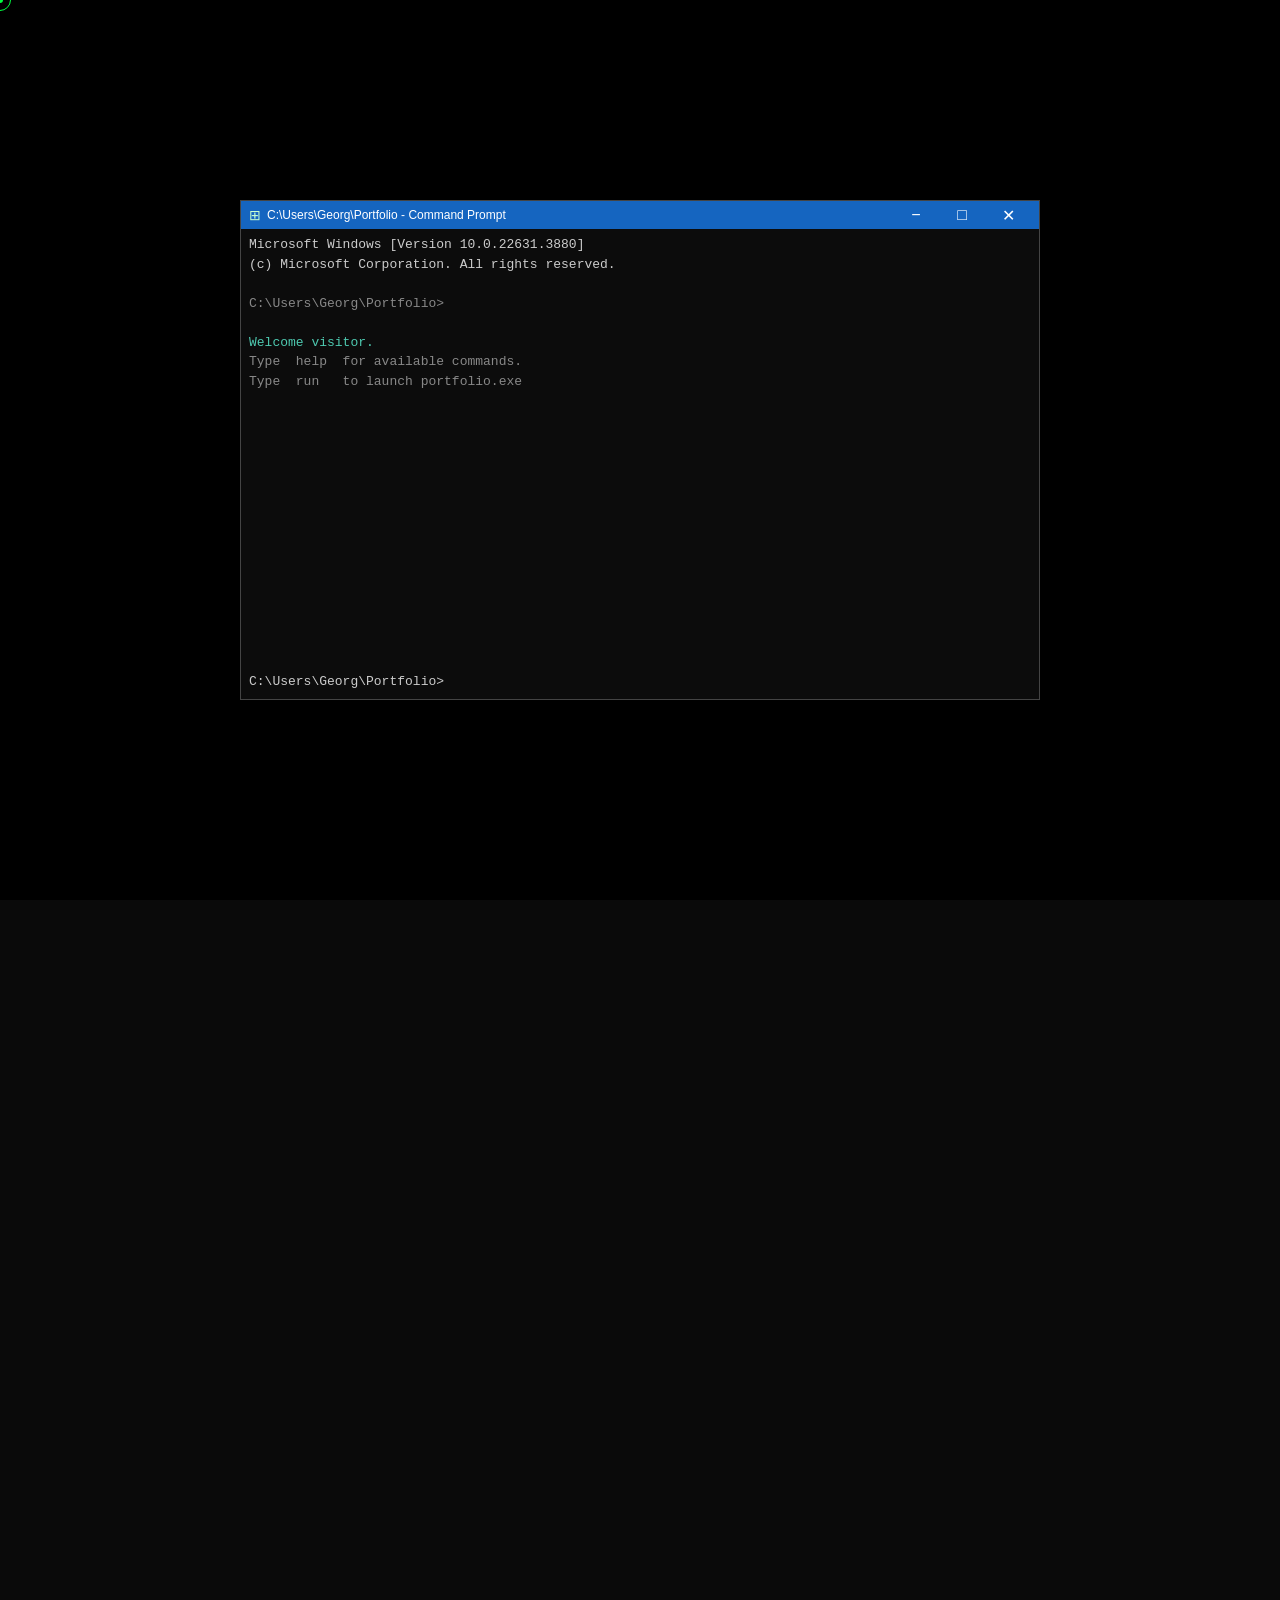
==== commit 7d2096b4: "fixed mobile stuff" ====
--- a/index.html
+++ b/index.html
@@ -25,12 +25,20 @@
         --muted: #4a7a52;
         --border: #1a3a1f;
       }
+
+*,
+*::before,
+*::after {
+  box-sizing: border-box;
+}
+
       * {
         margin: 0;
         padding: 0;
         box-sizing: border-box;
       }
       html {
+        overflow-x: hidden
       }
       body {
         background: var(--bg);
@@ -38,8 +46,12 @@
         font-family: 'JetBrains Mono', monospace;
         overflow-x: hidden;
         cursor: none;
-        overflow-y: hidden;
-      }
+        overflow-y: hidden; 
+        padding: 0;
+        margin: 0;
+      }
+
+
 
       /* ── wrapper ── */
       .glitch-wrap {
@@ -624,7 +636,7 @@
         background: var(--green);
         border-radius: 50%;
         pointer-events: none;
-        z-index: 9999;
+        z-index: 999999 !important;
         transform: translate(-50%, -50%);
       }
       #cursor-ring {
@@ -634,7 +646,7 @@
         border: 1.5px solid var(--green);
         border-radius: 50%;
         pointer-events: none;
-        z-index: 9998;
+        z-index: 999998 !important;
         transform: translate(-50%, -50%);
       }
 
@@ -1707,51 +1719,61 @@
         transform: scale(1.3);
       }
       @media (max-width: 600px) {
- 
-
-  #proj-modal-inner {
-    width: 100%;
-    
-    /* 🔥 wichtig: KEIN vh */
-    height: 85svh;
-    max-height: 85svh;
-
-    border-radius: 16px 16px 0 0;
-    overflow: hidden;
-
-    display: flex;
-    flex-direction: column;
-  }
-
-  /* 📸 Bild kleiner machen */
-  #proj-modal-img-wrap {
-    aspect-ratio: 16/9;
-    max-height: 30%;
-  }
-
-  /* 📜 Body scrollt separat */
-  #proj-modal-body {
-    flex: 1;
-    overflow-y: auto;
-    padding: 20px;
-  }
-
-  /* ❌ Close Button fixen */
-  #proj-modal-close {
-    position: absolute;
-    top: 10px;
-    right: 12px;
-    z-index: 5;
-    font-size: 12px;
-    padding: 6px 10px;
-  }
-
-  /* 👆 Slider Buttons besser klickbar */
-  .modal-slider-btn {
-    width: 44px;
-    height: 44px;
-    font-size: 18px;
-  }
+        #proj-modal {
+          padding: 16px;
+          align-items: center;
+          justify-content: center;
+          position: fixed;
+          inset: 0;
+        }
+
+        #proj-modal-inner {
+          width: 100%;
+          max-height: 88svh;
+          height: auto;
+          border-radius: 4px;
+          overflow: hidden;
+          display: flex;
+          flex-direction: column;
+          animation: modal-in-mobile 0.25s ease;
+        }
+
+        @keyframes modal-in-mobile {
+          from { opacity: 0; transform: scale(0.96); }
+          to   { opacity: 1; transform: scale(1); }
+        }
+
+        #proj-modal-img-wrap {
+          aspect-ratio: 16/9;
+          max-height: 35%;
+          flex-shrink: 0;
+        }
+
+        #proj-modal-body {
+          flex: 1;
+          overflow-y: auto;
+          -webkit-overflow-scrolling: touch;
+          padding: 20px;
+        }
+
+        #proj-modal-title {
+          font-size: 17px;
+        }
+
+        #proj-modal-close {
+          position: absolute;
+          top: 10px;
+          right: 12px;
+          z-index: 5;
+          font-size: 11px;
+          padding: 5px 10px;
+        }
+
+        .modal-slider-btn {
+          width: 44px;
+          height: 44px;
+          font-size: 18px;
+        }
       }
 
       /* ── TOUCH DEVICE OPTIMISATIONS ── */
@@ -3637,17 +3659,7 @@
         </div>
       </div>
     </section>
-
-    <!-- PROJECTS -->
-    <section id="projects">
-      <div class="section-with-lottie">
-        <div class="sw">
-          <div class="sh">
-            <span class="sn">02.</span>
-            <h2 class="st">projects</h2>
-            <div class="sl"></div>
-          </div>
-          <!-- PROJECT MODAL -->
+   <!-- PROJECT MODAL -->
           <div id="proj-modal" onclick="if (event.target === this) closeProjModal();">
             <div id="proj-modal-inner">
               <div id="proj-modal-top-bar"></div>
@@ -3667,6 +3679,16 @@
               </div>
             </div>
           </div>
+    <!-- PROJECTS -->
+    <section id="projects">
+      <div class="section-with-lottie">
+        <div class="sw">
+          <div class="sh">
+            <span class="sn">02.</span>
+            <h2 class="st">projects</h2>
+            <div class="sl"></div>
+          </div>
+       
 
           <div class="pc-grid">
             <!-- project_001 -->
@@ -4731,7 +4753,7 @@
         setTimeout(function () {
           printLine('C:\\Users\\Georg\\Portfolio>', 'g');
           blank();
-          printLine('Welcome Visitor.', 'cyn');
+          printLine('Welcome visitor.', 'cyn');
           printLine('Type  help  for available commands.', 'g');
           printLine('Type  run   to launch portfolio.exe', 'g');
           blank();
@@ -4751,13 +4773,14 @@
 
         // Init Lenis smooth scroll
         if (typeof Lenis !== 'undefined') {
-          var lenis = new Lenis({
+          window._lenis = new Lenis({
             duration: 1.2,
             easing: function (t) {
               return Math.min(1, 1.001 - Math.pow(2, -10 * t));
             },
             smoothTouch: false,
           });
+          var lenis = window._lenis;
           // Sync with GSAP ScrollTrigger
           if (typeof gsap !== 'undefined' && typeof ScrollTrigger !== 'undefined') {
             lenis.on('scroll', ScrollTrigger.update);
@@ -5913,25 +5936,20 @@
         document.getElementById('proj-modal-title').textContent = title;
         document.getElementById('proj-modal-desc').textContent = desc;
 
-        // Build slides — imgs can be '' or 'a.png' or 'a.png|b.png|c.png'
+        // Build slides
         modalSlides = imgs
-          ? imgs
-              .split('|')
-              .map(function (s) {
-                return s.trim();
-              })
-              .filter(Boolean)
+          ? imgs.split('|').map(function (s) { return s.trim(); }).filter(Boolean)
           : [];
         modalSlideIdx = 0;
 
         var slidesWrap = document.getElementById('proj-modal-slides');
-        var noImg = document.getElementById('proj-modal-no-img');
-        var btnPrev = document.getElementById('modal-btn-prev');
-        var btnNext = document.getElementById('modal-btn-next');
-        var dotsWrap = document.getElementById('modal-dots');
+        var noImg     = document.getElementById('proj-modal-no-img');
+        var btnPrev   = document.getElementById('modal-btn-prev');
+        var btnNext   = document.getElementById('modal-btn-next');
+        var dotsWrap  = document.getElementById('modal-dots');
 
         slidesWrap.innerHTML = '';
-        dotsWrap.innerHTML = '';
+        dotsWrap.innerHTML   = '';
 
         if (modalSlides.length > 0) {
           noImg.style.display = 'none';
@@ -5947,9 +5965,7 @@
             var dot = document.createElement('div');
             dot.className = 'modal-slider-dot' + (i === 0 ? ' active' : '');
             dot.setAttribute('data-idx', i);
-            dot.onclick = function () {
-              goToSlide(parseInt(this.getAttribute('data-idx')));
-            };
+            dot.onclick = function () { goToSlide(parseInt(this.getAttribute('data-idx'))); };
             dotsWrap.appendChild(dot);
           });
           var multi = modalSlides.length > 1;
@@ -5962,38 +5978,32 @@
         }
 
         var tagsWrap = document.getElementById('proj-modal-tags');
-        tagsWrap.innerHTML = tagsStr
-          .split(',')
-          .map(function (t) {
-            return '<span>' + t.trim() + '</span>';
-          })
-          .join('');
+        tagsWrap.innerHTML = tagsStr.split(',').map(function (t) {
+          return '<span>' + t.trim() + '</span>';
+        }).join('');
+
+        // Stop Lenis so it doesn't fight the fixed modal overlay
+        if (window._lenis) window._lenis.stop();
 
         document.getElementById('proj-modal').classList.add('open');
-        document.body.style.overflow = 'hidden';
       }
 
       function goToSlide(idx) {
         var slides = document.querySelectorAll('.modal-slide');
-        var dots = document.querySelectorAll('.modal-slider-dot');
+        var dots   = document.querySelectorAll('.modal-slider-dot');
         if (!slides.length) return;
         idx = (idx + slides.length) % slides.length;
         modalSlideIdx = idx;
-        slides.forEach(function (s, i) {
-          s.classList.toggle('active', i === idx);
-        });
-        dots.forEach(function (d, i) {
-          d.classList.toggle('active', i === idx);
-        });
-      }
-
-      function modalSlide(dir) {
-        goToSlide(modalSlideIdx + dir);
-      }
+        slides.forEach(function (s, i) { s.classList.toggle('active', i === idx); });
+        dots.forEach(function (d, i)   { d.classList.toggle('active', i === idx); });
+      }
+
+      function modalSlide(dir) { goToSlide(modalSlideIdx + dir); }
 
       function closeProjModal() {
         document.getElementById('proj-modal').classList.remove('open');
-        document.body.style.overflow = '';
+        // Resume Lenis — scroll position is unchanged because we never touched body
+        if (window._lenis) window._lenis.start();
       }
 
       document.addEventListener('keydown', function (e) {
